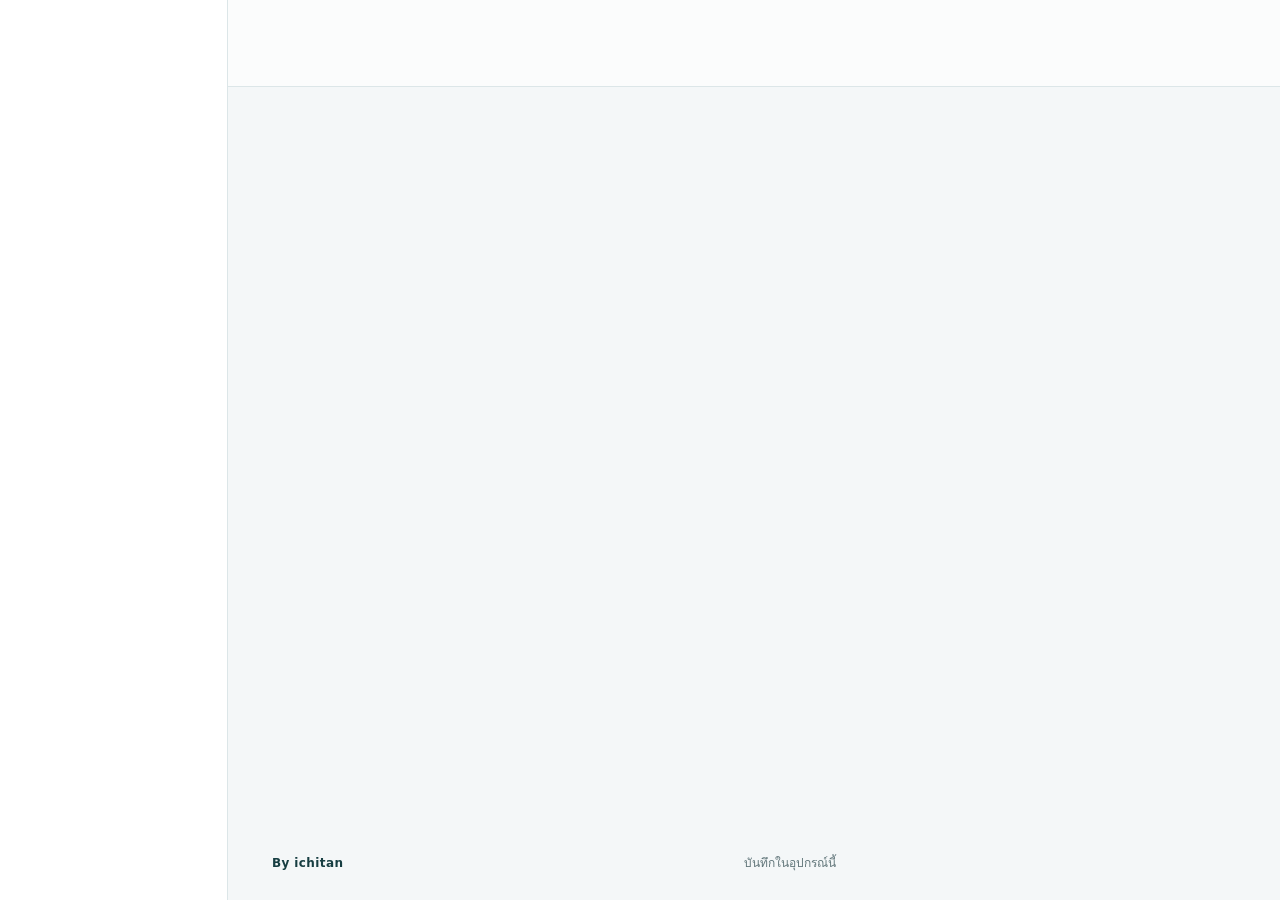
==== index.html @ 337734e6 "Add files via upload" ====
<!doctype html><html lang="th"><head><meta charset="utf-8"><meta name="viewport" content="width=device-width,initial-scale=1,viewport-fit=cover"><meta name="theme-color" content="#254e48"><meta name="description" content="คู่หูเที่ยวญี่ปุ่น แผนทริป Transportation, Ticket & Booking, ซ้อม ตม. ญี่ปุ่น, Joint Kiosk และเครื่องมือใช้งานออฟไลน์"><title>ICHI-JAPAN</title><link rel="manifest" href="manifest.webmanifest"><link rel="icon" type="image/svg+xml" href="data:image/svg+xml,%3Csvg xmlns='http://www.w3.org/2000/svg' viewBox='0 0 64 64'%3E%3Crect width='64' height='64' rx='16' fill='%23254e48'/%3E%3Ctext x='32' y='46' text-anchor='middle' font-size='46' fill='white' font-family='serif'%3EI%3C/text%3E%3C/svg%3E"><link rel="stylesheet" href="style.css?v=1581"><link rel="stylesheet" href="discover.css?v=1581"></head><body><aside id="sidebar"></aside><div class="shell"><header id="topbar"></header><main id="app"></main><footer><span class="signature">By ichitan</span><span class="footer-local">บันทึกในอุปกรณ์นี้</span><span id="net"></span></footer></div><nav id="bottom"></nav><dialog id="modal"><div id="modalbody"></div></dialog><div id="toast" role="status"></div><input hidden type="file" id="importfile" accept="application/json"><input hidden type="file" id="docfile" accept="image/*,application/pdf"><input hidden type="file" id="ticketfile" accept="image/*,application/pdf"><script type="module" src="app.js?v=1581"></script></body></html>
---- style.css ----
:root{--ink:#243b36;--muted:#77807b;--green:#254e48;--pale:#edf3ef;--line:#e4e8e3;--paper:#fff;--bg:#f7f8f5;--warn:#966332;--red:#b4564b;font-family:system-ui,-apple-system,BlinkMacSystemFont,'Segoe UI',Tahoma,sans-serif;color:var(--ink);font-size:16px}*{box-sizing:border-box}body{margin:0;background:var(--bg)}button,input,select,textarea{font:inherit}button,a,input,select,textarea{-webkit-tap-highlight-color:transparent}button{cursor:pointer;color:inherit}button:disabled{opacity:.5;cursor:wait}button:focus-visible,a:focus-visible{outline:3px solid #a6c5b7;outline-offset:3px}a{color:var(--green)}aside{position:fixed;inset:0 auto 0 0;width:228px;border-right:1px solid var(--line);background:var(--paper);padding:36px 22px;display:flex;flex-direction:column}.brand{font-family:Georgia,serif;font-size:45px;letter-spacing:-3px;display:flex;align-items:center;gap:12px}.brand small{font:13px system-ui;letter-spacing:2px;border-left:1px solid var(--line);padding-left:12px}.side-label{font-size:12px;letter-spacing:2px;color:var(--muted);margin:52px 12px 16px}.navbtn{display:flex;align-items:center;gap:13px;border:0;background:transparent;border-radius:10px;padding:13px 15px;text-align:left;width:100%;margin:3px 0;color:#6e7872}.navbtn.active{background:var(--pale);color:var(--green);font-weight:650}.ico{width:21px;height:21px;flex-shrink:0;stroke:currentColor;stroke-width:1.6;fill:none;stroke-linecap:round;stroke-linejoin:round}.sidebar-bottom{margin-top:auto;font-size:13px;color:var(--muted);line-height:1.9}.shell{margin-left:228px;max-width:1610px}header{height:87px;border-bottom:1px solid var(--line);padding:0 44px;display:flex;align-items:center;justify-content:space-between;background:#ffffffa8;gap:16px}.crumb{font-size:14px;color:var(--muted)}.crumb b{color:var(--ink);font-weight:500}.pill{display:inline-flex;align-items:center;gap:7px;border-radius:100px;border:1px solid var(--line);padding:6px 12px;font-size:12px;background:white}.pill.green{background:var(--pale);border-color:transparent}.pill.warn{background:#fff4e7;color:var(--warn);border:0}.avatar{border-radius:50%;width:34px;height:34px;background:var(--pale);display:grid;place-items:center;font-size:12px}.flex{display:flex;align-items:center;gap:12px;flex-wrap:wrap}.between{justify-content:space-between}.right{margin-left:auto}.muted{color:var(--muted)}.eyebrow{font-size:12px;letter-spacing:2px;color:var(--muted);font-weight:600}.titleline{display:flex;align-items:center;justify-content:space-between;gap:20px;margin:0 0 27px}.titleline p{margin:8px 0 0;color:var(--muted)}h1{font-size:30px;line-height:1.4;font-weight:650;letter-spacing:-.7px;margin:6px 0}h2{font-size:19px;font-weight:600;margin:0}h3{font-size:16px;margin:0}p{line-height:1.75}main{padding:32px 44px;min-height:calc(100vh - 143px)}.btn{border:1px solid var(--line);border-radius:9px;background:#fff;padding:10px 16px;display:inline-flex;align-items:center;justify-content:center;gap:9px;text-decoration:none;font-size:14px;min-height:43px;line-height:1.5}.btn.primary{background:var(--green);border-color:var(--green);color:white}.btn.soft{background:var(--pale);border-color:transparent}.btn.danger{color:var(--red)}.btn.small{padding:6px 10px;min-height:34px;font-size:13px}.btn.full{width:100%}.linkbtn{background:none;border:0;padding:8px 0;color:var(--green);font-size:14px;text-decoration:underline;text-underline-offset:4px}.grid{display:grid;gap:22px}.cols{grid-template-columns:minmax(0,1.7fr) minmax(270px,1fr)}.three{grid-template-columns:repeat(3,minmax(0,1fr))}.two{grid-template-columns:repeat(2,minmax(0,1fr))}.card{border:1px solid var(--line);border-radius:15px;background:white;padding:24px}.cardhead{display:flex;justify-content:space-between;align-items:center;gap:12px;margin-bottom:22px}.hero{position:relative;overflow:hidden;border-radius:15px;min-height:245px;padding:30px;background:#e4eced url('fuji.webp') center/cover}.hero:before{content:'';position:absolute;inset:0;background:linear-gradient(90deg,#f1f6f4ee,#eef2f16b 58%,transparent)}.hero>*{position:relative}.hero h2{font-size:32px;font-weight:500;margin:14px 0 6px;line-height:1.45}.hero p{font-size:14px;margin:0 0 20px}.hero .pill{background:#ffffffb8}.gap{margin-top:22px}.big{font-size:36px;letter-spacing:-1px;font-weight:500;line-height:1.3}.moneyhero{background:var(--green);color:white;border:0}.moneyhero .muted{color:#c8d9d2}.statline{display:grid;grid-template-columns:1fr 1fr;gap:14px;margin-top:24px;padding-top:20px;border-top:1px solid #ffffff25}.statline strong{font-size:20px;font-weight:500}.statline small{display:block;margin-bottom:7px;color:#d0dfd8}.bar{height:5px;background:var(--line);border-radius:10px;overflow:hidden;margin:15px 0}.bar i{display:block;height:100%;background:#779a86}.checks{display:grid;gap:14px}.checkrow{display:flex;align-items:center;gap:12px;line-height:1.5;font-size:14px}.checkrow input{width:19px;height:19px;accent-color:var(--green);flex-shrink:0}.quick{display:grid;grid-template-columns:repeat(3,1fr);gap:12px}.quick button{border:1px solid var(--line);background:white;border-radius:12px;padding:20px 12px;text-align:left;font-size:14px;line-height:1.6}.quick .ico{display:block;margin-bottom:13px}.timeline{display:grid;gap:0}.event{display:grid;grid-template-columns:53px 17px 1fr auto;gap:10px;padding:16px 0;border-bottom:1px solid #f0f1ef;align-items:start}.event:last-child{border:0}.event time{font-size:13px;color:var(--muted);padding-top:3px}.event .dot{width:9px;height:9px;border:2px solid #83a093;border-radius:50%;margin:7px 0}.event p{font-size:13px;color:var(--muted);margin:4px 0}.event.done h3{text-decoration:line-through;color:var(--muted)}.empty{padding:25px 12px;text-align:center;color:var(--muted);font-size:14px;line-height:1.8}.tabs{display:flex;gap:7px;flex-wrap:wrap;margin-bottom:24px}.tab{border:1px solid var(--line);border-radius:8px;background:#fff;padding:9px 16px;font-size:14px}.tab.active{background:var(--green);color:white;border-color:var(--green)}.datebtn{min-width:68px}.datebtn b{display:block;font-size:21px;margin-top:4px}.notice{background:#f3f5f1;border-left:3px solid #a6b7a8;padding:14px 17px;border-radius:0 8px 8px 0;font-size:14px;line-height:1.7;margin:16px 0}.notice.warn{background:#fff7ee;border-color:#c9a57a}.field{display:flex;flex-direction:column;gap:7px;font-size:14px;margin-bottom:17px}.field input,.field select,.field textarea{width:100%;border:1px solid #dce1da;border-radius:8px;background:#fff;padding:11px 12px;color:var(--ink);min-height:44px}.field textarea{min-height:90px;resize:vertical}input[type=checkbox]{accent-color:var(--green)}.valuecard{background:var(--pale);border-radius:12px;padding:22px}.valuecard .big{font-size:30px}.row{display:flex;justify-content:space-between;gap:16px;padding:14px 0;border-bottom:1px solid var(--line);align-items:center}.row:last-child{border-bottom:0}.row p{margin:3px 0 0;font-size:13px;color:var(--muted)}.row strong{font-weight:550}.rightalign{text-align:right}.stepnum{width:37px;height:37px;border:1px solid var(--line);border-radius:50%;display:grid;place-items:center;font-family:Georgia,serif;font-size:21px;flex-shrink:0}.stepcard{display:flex;gap:17px;padding:20px 0;border-bottom:1px solid var(--line)}.stepcard p{margin:8px 0;font-size:15px}.jp{font-size:25px;line-height:1.7;word-break:break-word}.phrases{display:grid;gap:12px}.phrase{background:white;border:1px solid var(--line);border-radius:10px;text-align:left;padding:18px}.phrase small{display:block;color:var(--muted);font-size:13px;margin-top:8px}.travel-sign{background:#243b36;color:#fff;border-radius:10px;padding:17px;font-size:22px;letter-spacing:.5px}.airportlinks a{display:block;margin:10px 0;font-size:14px}dialog{border:0;border-radius:18px;max-width:590px;width:calc(100% - 28px);padding:28px;max-height:90dvh;box-shadow:0 25px 90px #1c322333}dialog::backdrop{background:#1b292b66;backdrop-filter:blur(3px)}dialog h2{margin:0 0 24px}dialog .close{float:right;border:0;background:var(--pale);border-radius:50%;width:32px;height:32px;font-size:20px}.dialogactions{display:flex;justify-content:flex-end;gap:10px;margin-top:23px}.fullscreenjp{padding:25px 0;text-align:center}.fullscreenjp .jp{font-size:38px}#toast{position:fixed;bottom:30px;left:50%;transform:translateX(-50%);background:#213d35;color:white;border-radius:12px;padding:13px 23px;z-index:20;max-width:90%;box-shadow:0 5px 25px #0002;display:none;font-size:14px}footer{padding:10px 44px 23px;font-size:12px;color:var(--muted);display:flex;justify-content:space-between}#bottom{display:none}details{border-top:1px solid var(--line);padding-top:17px;margin-top:17px}summary{cursor:pointer;font-size:14px;font-weight:550}details p,details li{font-size:14px;line-height:1.8}.expenseicon{width:41px;height:41px;display:grid;place-items:center;background:var(--pale);border-radius:10px}.listitem{display:flex;align-items:center;gap:13px;padding:16px 0;border-bottom:1px solid var(--line)}.listitem .grow{flex:1;min-width:0}.listitem p{margin:4px 0 0;font-size:13px;color:var(--muted)}.listitem h3{overflow-wrap:anywhere}.note{font-size:13px;color:var(--muted);line-height:1.7}.subhead{margin:24px 0 14px}.tagline{display:none}.filelist{max-height:360px;overflow:auto}.redtext{color:var(--red)}.checkboxlabel{display:flex;gap:10px;align-items:flex-start;font-size:14px;line-height:1.6;margin:14px 0}.checkboxlabel input{margin-top:5px}.search{width:100%;padding:12px;border:1px solid var(--line);border-radius:8px}.overflow{overflow-wrap:anywhere}
@media(min-width:1450px){main{padding:40px 62px}header{padding:0 62px}.hero{min-height:280px}}@media(max-width:1100px){aside{width:190px;padding:28px 15px}.shell{margin-left:190px}main{padding:28px}.cols{grid-template-columns:1.4fr 1fr}.three{grid-template-columns:1fr 1fr}.quick{gap:8px}.card{padding:20px}header{padding:0 28px}.titleline h1{font-size:26px}}@media(max-width:800px){aside{display:none}.shell{margin:0}header{height:65px;padding:0 20px}.crumb{font-size:13px}.tagline{display:block;font:28px Georgia;letter-spacing:-1px}main{padding:25px 18px 20px}.titleline{margin-bottom:21px;gap:10px}.titleline h1{font-size:26px}.titleline p{font-size:14px}.cols,.two,.three{grid-template-columns:1fr}.hero{min-height:225px;padding:25px}.hero h2{font-size:29px}.card{padding:21px}.grid{gap:17px}.gap{margin-top:17px}#bottom{display:grid;grid-template-columns:repeat(5,1fr);position:fixed;bottom:0;left:0;right:0;background:#fffffff2;backdrop-filter:blur(12px);border-top:1px solid var(--line);padding:6px 8px max(8px,env(safe-area-inset-bottom));z-index:5}#bottom .navbtn{display:flex;flex-direction:column;gap:5px;font-size:12px;justify-content:center;padding:8px 2px;margin:0;border-radius:9px}#bottom .navbtn.active{background:transparent;color:var(--green)}#bottom .navbtn.active .ico{stroke-width:2.4}footer{padding:15px 18px 110px;flex-direction:column;gap:6px}.big{font-size:34px}.statline{margin-top:19px;padding-top:17px}.mobilehide{display:none}#toast{bottom:95px}.quick button{padding:17px 11px;font-size:13px}.two.formgrid{grid-template-columns:1fr 1fr}dialog{padding:23px}.datebtn{min-width:52px;padding:8px 10px}.titleline .btn{font-size:13px;padding:9px 12px}.titleline .eyebrow{font-size:11px}.event{grid-template-columns:43px 12px 1fr auto;gap:8px}}
/* Tabi 2 — typography and mobile travel workspace */
@font-face{font-family:Tabi Thai;src:url('fonts/noto-thai-400.ttf') format('truetype');font-weight:400;font-display:swap}@font-face{font-family:Tabi Thai;src:url('fonts/noto-thai-500.ttf') format('truetype');font-weight:500;font-display:swap}@font-face{font-family:Tabi Thai;src:url('fonts/noto-thai-600.ttf') format('truetype');font-weight:600;font-display:swap}@font-face{font-family:Tabi Thai;src:url('fonts/noto-thai-700.ttf') format('truetype');font-weight:700;font-display:swap}
:root{font-family:'Tabi Thai',system-ui,sans-serif;--ink:#213c3e;--green:#1e5656;--muted:#687d7d;--pale:#edf5f3;--line:#e1eaea;--bg:#f6f9f9}body{line-height:1.65}h1,h2,h3{letter-spacing:0}h1{font-weight:600;font-size:29px}h2{font-weight:600;font-size:20px}.titleline{align-items:flex-start}.titleline>.btn{flex-shrink:0}.card{border-radius:20px;border-color:#e5eded;box-shadow:0 4px 25px #274c4b04}.btn{font-weight:500;border-radius:11px}.btn.primary{box-shadow:0 3px 9px #24494914}.hero{border-radius:20px}.hero h2{font-weight:500}.eyebrow{font-family:system-ui,sans-serif;letter-spacing:1.8px}.big{font-family:'Tabi Thai',system-ui;font-variant-numeric:tabular-nums;letter-spacing:-.6px}.sidebar-bottom{font-family:'Tabi Thai',sans-serif}.signature{font-weight:600;letter-spacing:.4px;color:var(--green)}.travelnav{display:grid;grid-template-columns:repeat(4,1fr);gap:8px;margin-bottom:28px;background:#eaf0ef;padding:6px;border-radius:16px}.travelnav-item{border:0;border-radius:12px;background:transparent;display:flex;align-items:center;justify-content:center;gap:10px;min-height:57px;color:#677e7b;font-size:15px}.travelnav-item.selected{background:#fff;color:var(--green);box-shadow:0 3px 9px #123c3510;font-weight:600}.cityswitch{display:flex;gap:9px;margin:0 0 23px}.cityswitch button{border:1px solid var(--line);border-radius:12px;background:white;padding:10px 20px;font-size:20px;color:#78938d}.cityswitch span{font-size:14px;margin-left:8px;color:var(--ink)}.cityswitch button.active{background:var(--green);border-color:var(--green);color:#d9ece6}.cityswitch .active span{color:white}.linebadge{display:inline-flex;align-items:center;gap:9px;border-radius:8px;padding:9px 12px;background:color-mix(in srgb,var(--rail) 9%,white);color:var(--rail);font-size:14px;font-weight:600}.stationpath{margin:26px 0 22px;padding-left:28px}.stationpath>div{position:relative;padding:0 0 30px 23px;border-left:3px solid var(--rail)}.stationpath>div:last-child{padding-bottom:0;border-color:transparent}.stationpath>div:before{content:'';position:absolute;left:-8px;top:4px;width:10px;height:10px;border:2px solid var(--rail);background:#fff;border-radius:50%}.stationpath small,.stationpath strong,.stationpath span{display:block}.stationpath small{font-size:12px;color:var(--muted);margin-bottom:5px}.stationpath strong{font-size:20px;line-height:1.5;overflow-wrap:anywhere}.stationpath span{font-size:14px;color:var(--muted)}.direction{background:#edf3f5;border-radius:12px;padding:16px 19px}.direction span{display:block;font-size:12px;color:var(--muted);margin-bottom:4px}.direction b{font-size:17px}.stepnum{font:500 16px system-ui;border:0;background:var(--pale)}.stepcard{gap:14px}.stepcard p{margin-bottom:0}.guideheading{margin-top:22px;font-size:24px}.travel-sign{font-family:system-ui,sans-serif;background:#243e44;padding:23px;border-radius:14px;line-height:1.6}.phraseintro{display:flex;justify-content:space-between;align-items:center;padding:25px 28px;background:linear-gradient(115deg,#e5f0f0,#f1f5f1);border-radius:18px;margin-bottom:22px}.phraseintro h2{margin:7px 0;font-size:25px}.phraseintro p{margin:0;font-size:14px;color:var(--muted)}.phrasekanji{font-size:65px;color:#acc8c0;font-family:serif;line-height:1}.categoryrail{display:flex;gap:8px;overflow-x:auto;padding:0 0 8px;margin-bottom:12px;scrollbar-width:thin}.category{border:1px solid var(--line);background:white;border-radius:100px;padding:8px 15px;white-space:nowrap;font-size:14px}.category.selected{background:var(--green);color:white;border-color:var(--green)}.phrasecard{padding:22px;background:white;border:1px solid var(--line);border-radius:18px;min-width:0}.phrasecat{font-size:12px;letter-spacing:.2px;color:var(--muted)}.sound-icon{width:39px;height:39px;display:grid;place-items:center;background:var(--pale);color:var(--green);border:0;border-radius:50%}.phrasecard h3{font-size:16px;font-weight:500;margin-top:10px}.phrasejp{font-family:system-ui,sans-serif;font-size:23px;font-weight:500;margin:15px 0 8px;line-height:1.7}.reading{font-size:16px;line-height:1.9;color:#357471;margin:5px 0}.romaji{font:14px/1.8 system-ui;color:var(--muted);margin:3px 0}.phrasebottom{display:flex;justify-content:space-between;gap:7px;margin-top:22px;padding-top:16px;border-top:1px solid #edf1ef}.phrasebottom .btn{font-size:12px}.maptip{display:flex;flex-direction:column;gap:5px;background:var(--pale);padding:17px 22px;border-radius:14px;margin-bottom:22px;font-size:14px}.mapthumb{display:block;width:100%;height:225px;border:1px solid var(--line);border-radius:13px;padding:0;overflow:hidden;background:#fff;margin-bottom:20px}.mapthumb img{width:100%;height:100%;object-fit:contain}.mapcard p{font-size:14px}.mapcard .note{font-size:12px}.mapmodal{width:min(1100px,calc(100% - 20px));max-width:1100px}.mapviewport{overflow:auto;max-height:64dvh;border:1px solid var(--line);border-radius:10px;background:white;overscroll-behavior:contain}.mapviewport img{display:block;height:auto;touch-action:pan-x pan-y pinch-zoom}.maptools{margin-bottom:16px}.sr-only{position:absolute;width:1px;height:1px;overflow:hidden;clip:rect(0,0,0,0)}.airport-tabs .tab b{font-family:system-ui,sans-serif;margin-right:6px}.field input:focus,.field select:focus,.field textarea:focus{outline:2px solid #9bc4bf;outline-offset:1px}
@media(max-width:800px){main{padding:24px 18px}.titleline h1{font-size:25px}.titleline p{font-size:13px;max-width:240px}.titleline>.btn{font-size:12px;padding:8px 11px;white-space:nowrap;min-height:39px}.titleline>.btn .ico{width:17px}.card{padding:21px;border-radius:17px}.travelnav{gap:3px;padding:5px;border-radius:14px;margin-bottom:23px}.travelnav-item{flex-direction:column;gap:5px;min-height:66px;font-size:12px}.travelnav-item .ico{width:22px}.cityswitch button{padding:9px 17px}.phraseintro{padding:21px}.phraseintro h2{font-size:22px}.phrasekanji{font-size:49px}.phraseintro .eyebrow{font-size:10px}.phrasecard{padding:21px}.phrasejp{font-size:24px}.phrasebottom .btn{font-size:12px;padding:8px 10px}.stationpath{padding-left:8px}.stationpath strong{font-size:19px}.stepcard p{font-size:14px;line-height:1.85}.stepcard h3{font-size:16px}.travel-sign{font-size:19px;padding:20px}#bottom{box-shadow:0 -5px 25px #20494606}#bottom .navbtn{font-size:11px}.mapmodal{padding:18px}.mapviewport{max-height:64dvh}.fullscreenjp .jp{font-size:31px}.signature{margin-bottom:4px}.airport-tabs{gap:6px}.airport-tabs .tab{font-size:12px;padding:9px}.hero h2{font-size:28px}.brand small{font-family:system-ui}}
.sound-icon.playing,.btn.playing{background:#225d57!important;color:white!important;box-shadow:0 0 0 4px #225d5720}.sound-icon.playing .ico{animation:soundpulse .9s ease-in-out infinite alternate}@keyframes soundpulse{from{opacity:.55}to{opacity:1}}@media(prefers-reduced-motion:reduce){.sound-icon.playing .ico{animation:none}}
/* Tabi 3: compact bilingual workspace, clear money entry, preparation cards. */
:root{--ink:#173536;--muted:#586f70;--green:#175b5a;--bg:#f5f8f9;--line:#dce7e7}h1{font-size:clamp(1.6rem,2.5vw,2rem);line-height:1.5}.note,.reading,.field,.btn.small,.category,.romaji{font-size:.875rem}.card{box-shadow:0 6px 22px #17353605}.btn{min-height:44px}.btn.small{min-height:42px}.btn:hover{border-color:#83a5a4}.btn.primary:hover{background:#104847}.travelnav{grid-template-columns:repeat(6,minmax(0,1fr));background:#e7eeee;gap:4px}.travelnav-item{font-size:.875rem;flex-direction:column;gap:5px;min-height:72px;padding:8px 5px}.travelnav-item.selected{box-shadow:0 3px 12px #123c3512}.section-lead{margin:8px 0 24px;border-bottom:1px solid var(--line);padding-bottom:23px}.section-lead h2{font-size:1.7rem;margin:8px 0}.section-lead p{color:var(--muted);margin:8px 0 0}.phraseintro{background:#123f42;color:#fff;border:0}.phraseintro .eyebrow,.phraseintro p{color:#d0e2e3}.phrasekanji{color:#a8cecd}.phrase-tools{display:flex;gap:15px;align-items:flex-start}.phrase-tools>.field{flex:1}.language-toggle{display:flex;gap:3px;background:#e7eeee;border-radius:12px;padding:4px}.language-toggle button{border:0;border-radius:9px;background:transparent;padding:10px 12px;min-height:44px;font-size:.875rem;white-space:nowrap}.language-toggle button[aria-pressed=true]{background:#fff;color:var(--green);box-shadow:0 2px 5px #17353610;font-weight:600}.translatebar{display:flex;justify-content:space-between;align-items:center;flex-wrap:wrap;gap:14px;margin:18px 0 24px;padding:18px 20px;border:1px solid var(--line);border-radius:14px;background:white}.translatebar strong{font-weight:600}.translatebar span{display:block;font-size:.875rem;color:var(--muted);margin-top:4px}.translatebar .flex{gap:7px}.translatebar .btn{font-size:.875rem}.phrasecard{display:flex;flex-direction:column;border:1px solid var(--line);box-shadow:0 4px 15px #123c3504}.phrasecard h3{margin-top:12px;font-size:1rem}.phrasecard .phrasejp{margin:14px 0 8px;font-size:1.55rem}.phrasecard .phrase-en{font-size:1.3rem}.phrasecard .reading{margin:4px 0;line-height:1.85;color:#3d6565}.phrasecard .romaji{margin:3px 0}.phrasecard .phrasebottom{margin-top:auto;padding-top:18px;gap:8px;flex-wrap:wrap}.alternate-language{margin:15px 0 0;padding-top:12px}.alternate-language summary{color:var(--muted);font-size:.875rem}.alternate-language p{margin:10px 0}.language-label{display:block;font-size:.75rem;letter-spacing:1px;font-weight:600;color:var(--muted)}.english-block{border-top:1px solid var(--line);margin-top:23px;padding-top:23px}.english-block>p[lang=en]{font-size:1.3rem;margin:10px 0}.fullscreenjp{padding:12px 0 24px}.fullscreenjp .jp{margin:12px 0}.fullscreenjp .reading{font-size:1rem}.categoryrail{padding-bottom:9px;scrollbar-width:thin}.category{min-height:44px}.manners-card h3{display:flex;align-items:flex-start;gap:10px;margin:20px 0;font-size:1.1rem;font-weight:500;line-height:1.8}.manners-card h3 .ico{margin-top:4px;color:#92704b}.do-instead{padding:15px 18px;background:#f0f6f5;border-radius:12px}.do-instead b{font-size:.875rem;color:var(--green)}.do-instead p{margin:4px 0 0;font-size:1rem}.qa-card{border:1px solid var(--line);border-radius:16px;padding:0;background:white;margin:0 0 12px;overflow:hidden}.qa-card>summary{display:flex;gap:15px;align-items:flex-start;padding:20px;list-style:none;font-size:1rem}.qa-card>summary:after{content:'+';margin-left:auto;color:var(--green);font-size:22px}.qa-card[open]>summary:after{content:'−'}.qa-card summary::-webkit-details-marker{display:none}.qa-card summary small{display:block;font-size:.875rem;color:var(--muted);font-weight:400;margin-top:4px}.qa-number{font:500 16px system-ui;color:var(--green);background:var(--pale);padding:10px;border-radius:10px;flex-shrink:0}.qa-body{padding:0 20px 22px}.answer-box{background:#f0f6f5;border-radius:12px;padding:18px;margin:18px 0}.answer-box p[lang=en]{font-size:1.2rem;margin:7px 0}.answer-box .reading{margin:6px 0}.my-answer{border-left:3px solid var(--green);padding:10px 15px;margin:16px 0;overflow-wrap:anywhere}.my-answer p{white-space:pre-wrap}.prep-docs .btn{margin-top:10px}.prep-shortcuts{display:grid;grid-template-columns:1fr 1fr;gap:12px;margin-top:14px}.prep-shortcuts button{background:#edf4f3;border:0;border-radius:12px;padding:16px;display:flex;gap:10px;align-items:center;font-size:.875rem;text-align:left}.amount-entry{background:#edf5f4;border-radius:16px;padding:22px;margin:20px 0}.amount-entry .field{margin-bottom:5px}.amount-entry input{font-size:2rem;background:transparent;border:0;border-bottom:1px solid #bdd3cf;border-radius:0;padding:8px 0;font-weight:500;font-variant-numeric:tabular-nums}.amount-entry input:focus{outline:0;border-bottom-color:var(--green)}#expensePreview strong{display:block;font-size:1.4rem;margin:8px 0 4px}#expensePreview span{font-size:.875rem;color:#3d6565}.splitpicker{border:0;padding:0;margin:0 0 20px;display:grid;grid-template-columns:repeat(4,1fr);gap:7px}.splitpicker legend{font-size:.875rem;margin-bottom:9px}.splitpicker label{position:relative;cursor:pointer}.splitpicker input{position:absolute;width:1px;height:1px;opacity:0}.splitpicker span{display:block;text-align:center;background:#fff;border:1px solid var(--line);border-radius:10px;padding:12px 5px;font-size:.875rem}.splitpicker input:checked+span{background:var(--green);border-color:var(--green);color:#fff}.splitpicker input:focus-visible+span{outline:3px solid #92b6b3;outline-offset:2px}.formerror:not([hidden]){background:#fff0ee;border:1px solid #e9b8ae;color:#8e3028;border-radius:10px;padding:14px;line-height:1.7;margin-bottom:18px}.dialogactions{position:sticky;bottom:-24px;background:white;padding:15px 0;margin-top:20px;border-top:1px solid var(--line);z-index:2}.dialogactions .primary{flex:1}.field input,.field select,.field textarea{font-size:1rem}input:focus,select:focus,textarea:focus{outline:2px solid #78a7a2;outline-offset:2px}.listitem .rightalign{flex-shrink:0}.listitem .rightalign strong{font-variant-numeric:tabular-nums}.phrase-en,.phrasejp,.qa-body,.fullscreenjp{overflow-wrap:anywhere}
@media(max-width:800px){.travelnav{grid-template-columns:repeat(3,minmax(0,1fr));gap:5px}.travelnav-item{flex-direction:row;min-height:50px;font-size:.875rem}.travelnav-item .ico{width:19px}.phrase-tools{flex-direction:column;gap:0}.phrase-tools>.field,.language-toggle{width:100%}.language-toggle{margin-bottom:17px}.language-toggle button{flex:1}.translatebar{padding:16px}.translatebar .flex{display:grid;grid-template-columns:1fr 1fr;width:100%}.translatebar .btn:last-child{grid-column:1/-1}.section-lead h2{font-size:1.45rem}.phraseintro h2{font-size:1.5rem}.phraseintro p{font-size:.875rem}.phraseintro .eyebrow{font-size:.75rem}.phrasebottom .btn{font-size:.875rem}#bottom .navbtn{font-size:.75rem}dialog{border-radius:22px 22px 0 0;max-height:94dvh;width:100%;max-width:none;margin:auto 0 0;padding:22px 20px calc(22px + env(safe-area-inset-bottom))}.dialogactions{bottom:calc(-22px - env(safe-area-inset-bottom));padding-bottom:max(15px,env(safe-area-inset-bottom))}.listitem{flex-wrap:wrap}.listitem .rightalign{margin-left:auto}.titleline{flex-wrap:wrap}.titleline>.btn{min-height:44px}.splitpicker{grid-template-columns:1fr 1fr}.two.formgrid{grid-template-columns:1fr}.prep-shortcuts{gap:9px}.qa-card>summary{padding:17px}.qa-body{padding:0 17px 20px}.card,.phrasecard{padding:20px}main{padding:24px 16px}#customshare[hidden]{display:none!important}}
/* ICHI - JAPAN · focused financial workspace */
:root{--ink:#19383d;--green:#173e42;--muted:#607579;--line:#dce6e8;--pale:#eaf2f2;--bg:#f4f7f8}.ichi-brand{font-family:system-ui,sans-serif;letter-spacing:-1.8px;display:block;font-size:38px;font-weight:750;line-height:1}.ichi-brand small{display:block;border:0;padding:11px 0 0;font-size:13px;font-weight:500;letter-spacing:3px;color:var(--muted)}.ichi-mobile{font-family:system-ui,sans-serif;font-weight:750;font-size:25px;letter-spacing:-.6px}.ichi-mobile small{font-size:12px;letter-spacing:1px;font-weight:500;margin-left:5px}.navbtn.active{background:#e7eff0}.wallet-tabs{display:flex;border-bottom:1px solid var(--line);gap:28px;margin-bottom:25px;overflow-x:auto}.wallet-tabs button{background:transparent;border:0;border-bottom:3px solid transparent;padding:10px 0 14px;font-size:.95rem;white-space:nowrap;color:var(--muted)}.wallet-tabs button.active{border-bottom-color:var(--green);color:var(--green);font-weight:600}.wallet-layout{display:grid;grid-template-columns:minmax(285px,.88fr) minmax(0,1.45fr);gap:28px;align-items:start}.wallet-overview{background:#173e42;color:#fff;padding:27px;border-radius:22px;box-shadow:0 10px 26px #173e4212}.wallet-overview>.flex{font-size:.95rem}.wallet-currency{font:12px system-ui;letter-spacing:2px;border:1px solid #ffffff40;border-radius:7px;padding:4px 8px}.wallet-total{font-size:clamp(2.1rem,3.5vw,3rem);line-height:1.4;font-weight:500;margin:15px 0 4px;font-variant-numeric:tabular-nums;overflow-wrap:anywhere}.wallet-overview>p{font-size:.8rem;color:#c1d5d8;margin:0}.wallet-metrics{border-top:1px solid #ffffff2b;display:grid;grid-template-columns:1fr 1fr;gap:20px;margin-top:24px;padding-top:20px}.wallet-metrics span{display:block;font-size:.85rem;color:#c1d5d8;margin-bottom:6px}.wallet-metrics strong{font-size:1.25rem;font-weight:500;overflow-wrap:anywhere}.wallet-main-actions{display:grid;grid-template-columns:1fr 1fr;gap:12px;margin:18px 0}.wallet-main-actions .btn{min-height:53px;font-size:1rem}.income-btn{background:#e4f2eb;color:#24694b;border-color:#cce3d6}.wallet-small-stats{display:grid;grid-template-columns:1fr 1fr;gap:12px}.wallet-small-stats section{border:1px solid var(--line);background:#fff;border-radius:16px;padding:18px;display:flex;flex-direction:column;align-items:flex-start;min-width:0}.wallet-small-stats span{font-size:.85rem;color:var(--muted)}.wallet-small-stats strong{font-size:1.45rem;font-weight:500;margin-top:9px;overflow-wrap:anywhere}.wallet-small-stats small{font-size:.8rem;color:var(--muted);margin-bottom:16px}.wallet-small-stats .btn{margin-top:auto;width:100%}.wallet-budget{background:transparent;padding:23px 2px}.wallet-budget p{font-size:.9rem;margin-bottom:8px}.wallet-budget small{font-size:.8rem;color:var(--muted)}.wallet-ledger{padding:26px}.wallet-ledger .cardhead{margin-bottom:17px}.ledger-filters{display:flex;gap:6px;overflow-x:auto;padding-bottom:16px}.ledger-filters button{background:#f2f5f6;border:1px solid transparent;border-radius:9px;padding:8px 13px;min-height:42px;font-size:.875rem;white-space:nowrap;color:var(--muted)}.ledger-filters button[aria-pressed=true]{background:#e7eff0;color:var(--green);border-color:#cbdcdf;font-weight:500}.ledger-date{display:flex;justify-content:space-between;align-items:center;padding:16px 0 8px;color:var(--muted);font-size:.8rem}.ledger-date span{font-size:.75rem}.ledger-row{display:flex;gap:13px;align-items:flex-start;padding:17px 0;border-bottom:1px solid #e9eff0}.ledger-icon{display:grid;place-items:center;width:40px;height:40px;border-radius:12px;background:#edf1f4;color:#527080;flex-shrink:0}.ledger-icon.incoming{background:#e8f3eb;color:#2b7757}.ledger-description{min-width:0;flex:1}.ledger-description h3{font-size:.95rem;font-weight:500;overflow-wrap:anywhere}.ledger-description p{font-size:.8rem;color:var(--muted);margin:4px 0}.ledger-description small{font-size:.8rem;color:var(--muted)}.ledger-amount{text-align:right;flex-shrink:0}.ledger-amount strong{font-weight:600;font-size:1rem;font-variant-numeric:tabular-nums}.ledger-amount small{display:block;font-size:.8rem;color:var(--muted);margin-top:4px}.ledger-amount.incoming strong{color:#277153}.ledger-amount .linkbtn{font-size:.8rem;padding:6px 0}.wallet-tools{display:flex;gap:8px;flex-wrap:wrap;padding-top:22px}.wallet-empty{padding:35px 12px;text-align:center}.wallet-empty>.ico{width:36px;height:36px;color:#8ca5ac;margin-bottom:15px}.wallet-empty h3{font-weight:500}.wallet-empty p{font-size:.9rem;color:var(--muted)}.wallet-success{display:flex;align-items:center;gap:12px;border:1px solid #b8dccc;background:#ebf7ef;border-radius:12px;padding:15px 18px;margin-bottom:22px;color:#276546;font-size:.9rem}.wallet-success button{margin-left:auto;background:transparent;border:0;font-size:22px;min-height:36px;min-width:36px}.wallet-editor-heading{display:flex;justify-content:space-between;align-items:center;gap:12px;margin-bottom:22px}.wallet-editor{max-width:950px;margin:auto;border:1px solid var(--line);background:white;border-radius:23px;padding:32px}.editor-title{margin-bottom:25px}.editor-title h1{font-size:1.65rem;margin-top:8px}.entry-type-picker{display:grid;grid-template-columns:repeat(4,1fr);gap:5px;background:#edf2f3;border-radius:12px;padding:5px;margin-bottom:23px}.entry-type-picker button{border:0;background:transparent;min-height:45px;border-radius:9px;padding:8px;font-size:.875rem}.entry-type-picker button[aria-pressed=true]{background:#fff;box-shadow:0 2px 8px #173e420d;color:var(--green);font-weight:600}.entry-type-picker button:disabled{opacity:1;cursor:default}.entry-type-picker button:disabled[aria-pressed=false]{opacity:.45}.wallet-entry-columns{display:grid;grid-template-columns:1fr 1fr;gap:35px}.wallet-entry-columns .amount-entry{margin-top:0;padding:23px;background:#f0f5f6}.wallet-entry-columns .income-entry{background:#eef7f1}.wallet-entry-columns input[name=amount]{font-size:2.45rem;min-width:0}#walletPreview strong{display:block;font-size:1.3rem;font-weight:500;margin:12px 0 4px}#walletPreview span{font-size:.875rem;color:var(--muted)}.wallet-savebar{display:flex;gap:12px;justify-content:flex-end;position:sticky;bottom:0;background:#fffffff7;padding:18px 0 0;margin-top:26px;border-top:1px solid var(--line);z-index:3}.wallet-save{min-width:220px;min-height:50px;font-size:1rem}.wallet-editor .splitpicker{grid-template-columns:1fr 1fr}.wallet-editor .field textarea{min-height:84px}.wallet-editor [hidden]{display:none!important}.wallet-editor .formerror{scroll-margin-top:25px}.wallet-entry-columns>section{min-width:0}
@media(max-width:1150px){.wallet-layout{grid-template-columns:1fr;gap:8px}.wallet-layout>div:first-child{display:grid;grid-template-columns:1fr 1fr;gap:14px}.wallet-overview{grid-row:span 2}.wallet-main-actions{margin:0;align-self:start}.wallet-small-stats{grid-column:2}.wallet-budget{grid-column:1/-1;padding:10px 0 18px}}@media(max-width:800px){.wallet-layout>div:first-child{display:block}.wallet-main-actions{margin:16px 0}.wallet-overview{padding:24px}.wallet-total{font-size:2.5rem}.wallet-metrics{margin-top:20px;padding-top:17px}.wallet-tabs{gap:20px;margin-bottom:20px}.wallet-tabs button{font-size:.9rem}.wallet-ledger{padding:20px 16px}.wallet-small-stats section{padding:15px}.wallet-small-stats strong{font-size:1.3rem}.wallet-budget{padding:22px 2px}.wallet-entry-columns{grid-template-columns:1fr;gap:5px}.wallet-editor{padding:22px 17px;border-radius:18px}.entry-type-picker{grid-template-columns:1fr 1fr}.wallet-editor-heading .pill{font-size:.75rem}.wallet-savebar{bottom:76px;padding:14px 0 8px;box-shadow:0 -8px 15px #ffffffdd}.wallet-save{flex:1;min-width:0;font-size:.95rem}.ledger-icon{width:33px;height:33px;border-radius:9px}.ledger-row{gap:9px}.ledger-amount strong{font-size:.95rem}.ledger-description h3{font-size:.9rem}.wallet-success{padding:13px;font-size:.875rem}.wallet-entry-columns input[name=amount]{font-size:2.1rem}.wallet-editor-heading .btn{font-size:.875rem}}
@media(max-width:380px){.ledger-row{flex-wrap:wrap}.ledger-amount{margin-left:auto}.wallet-small-stats{grid-template-columns:1fr}.wallet-savebar{flex-wrap:wrap}.wallet-tabs{gap:16px}}
/* ICHI-JAPAN: travel desk and offline preparation */
.ichi-brand{position:relative;padding-left:50px;font-size:32px;letter-spacing:-1.4px}.ichi-brand:before{content:'一';position:absolute;left:0;top:2px;width:36px;height:43px;border-radius:10px;background:#b85143;color:#fff;font:25px/43px serif;text-align:center}.ichi-brand small{font-size:11px;letter-spacing:4px;padding-top:8px}.ichi-mobile{letter-spacing:-1px}.ichi-mobile:before{content:'一';display:inline-grid;place-items:center;background:#b85143;color:white;border-radius:7px;width:27px;height:30px;font:20px serif;margin-right:9px;vertical-align:middle}.ichi-mobile small{letter-spacing:2px;font-size:10px}.dashboard-grid{display:grid;grid-template-columns:minmax(0,1.7fr) minmax(280px,1fr);gap:26px}.smart-hero{min-height:260px;display:flex;flex-direction:column;align-items:flex-start;justify-content:center}.smart-hero h2{font-size:clamp(1.5rem,2.5vw,2rem);max-width:620px}.smart-hero p{max-width:520px;line-height:1.9}.smart-hero .btn{margin-top:4px}.pinned-row{display:flex;flex-direction:column;text-align:left;width:100%;border:0;border-bottom:1px solid var(--line);background:white;padding:16px 0;gap:6px}.pinned-row b{font-size:1rem;font-weight:500}.pinned-row span{font-size:1rem;color:var(--muted)}.pinned-row:last-child{border:0}.summary-hero{display:grid;grid-template-columns:1fr 1fr;gap:25px;background:#173e42;color:white;border-radius:22px;padding:30px}.summary-hero span{display:block;color:#cee0e0;font-size:.9rem}.summary-hero strong{display:block;font-size:2.3rem;line-height:1.6;font-weight:500;font-variant-numeric:tabular-nums;overflow-wrap:anywhere}.summary-phases{display:grid;grid-template-columns:repeat(3,1fr);gap:16px;margin-top:20px}.summary-phases span{color:var(--muted);font-size:.875rem}.summary-phases h2{margin-top:10px;font-size:1.4rem}.offline-groups{background:#f2f6f6;padding:3px 16px;border-radius:13px}.offline-groups .row{gap:12px;font-size:.875rem}.offline-groups strong{white-space:nowrap;font-weight:500}.offline-steps{padding-left:23px;font-size:.875rem;line-height:1.9;color:var(--muted)}.offline-steps li{margin-bottom:10px}.translator-composer{margin:18px 0;background:#fff;border:1px solid var(--line);border-radius:15px;padding:18px 20px}.translator-composer summary{font-size:1rem;color:var(--green)}.phrasecard>.flex:first-child{gap:8px}.phrasecard .phrasecat{margin-right:auto}.phrasecard [data-action=pinphrase]{padding:5px 10px;font-size:.8rem;min-height:38px}.phrasecard [data-action=pinphrase][aria-pressed=true]{background:#fcf1df;border-color:#ead2ac;color:#82602d}.wallet-tabs{scrollbar-width:thin}.amount-entry .field select{background:white;font-size:.95rem}.amount-entry [name=currency]{min-height:42px;font-size:.95rem}.amount-entry .field:has([name=currency]){margin-bottom:20px}.offline-groups+.note:empty{display:none}
@media(max-width:1000px){.dashboard-grid{grid-template-columns:1fr}.dashboard-grid>div:last-child{display:grid;grid-template-columns:1fr 1fr;gap:17px;align-items:start}.dashboard-grid>div:last-child>.gap{margin-top:0}}@media(max-width:650px){.dashboard-grid>div:last-child{display:block}.dashboard-grid>div:last-child>.gap{margin-top:17px}.summary-hero{grid-template-columns:1fr;padding:24px;gap:15px}.summary-hero strong{font-size:1.9rem}.summary-hero>div+div{border-top:1px solid #ffffff33;padding-top:15px}.summary-phases{grid-template-columns:1fr;gap:10px}.summary-phases .card{display:flex;align-items:center;justify-content:space-between;padding:17px}.summary-phases h2{margin:0}.smart-hero{min-height:240px}.smart-hero h2{font-size:1.5rem}.wallet-tabs{gap:18px}.wallet-tabs button{font-size:.875rem}.translator-composer{padding:17px}.phrasecard>.flex:first-child{flex-wrap:wrap}.offline-groups{padding:2px 10px}}

/* 1.0.8 */
.sos-button{border:1px solid #ead1ce;background:#fff0ee;color:#a32e2a;border-radius:12px;padding:9px 12px;font-weight:700;cursor:pointer;white-space:nowrap}.sos-button span{font-size:11px}.sos-jp{font-size:clamp(26px,6vw,48px);line-height:1.6}.sos-panel .btn{min-height:48px}.group-split{border:1px solid var(--line);border-radius:16px;padding:18px}.member-shares>div{display:flex;align-items:center;gap:12px;padding:10px 0}.member-shares label{flex:1}.member-shares input[inputmode]{width:120px}.member-shares input[type=checkbox]{width:20px;height:20px;accent-color:#254e48}.place-row{border-top:1px solid var(--line);padding:18px 0}.today-tools{margin-bottom:20px}.today-tools .flex{margin-top:14px}.sos-panel .card{box-shadow:none}#peopleFields{display:grid;grid-template-columns:1fr 1fr;gap:12px;margin-top:16px}@media(max-width:600px){#peopleFields{grid-template-columns:1fr}#bottom{grid-template-columns:repeat(6,1fr)}#bottom .navbtn{font-size:10px;padding:10px 2px}#bottom .ico{width:20px;height:20px}.sos-button span{display:none}.member-shares input[inputmode]{width:100px}.ichi-mobile{font-size:18px!important}#topbar{gap:6px}.avatar{display:none}.today-tools .btn{flex:1 1 40%}}
#bottom{grid-template-columns:repeat(6,minmax(0,1fr))}

/* 1.2.0 · mobile header, centered dashboard, itinerary controls */
#bottom{grid-template-columns:repeat(7,minmax(0,1fr))}.rail-shortcut{display:flex;align-items:center;justify-content:space-between;gap:16px;border:1px solid var(--line);background:#f1f5f2;border-radius:16px;padding:14px 16px;margin:0 0 20px}.rail-shortcut div{display:grid;gap:2px;min-width:0}.rail-shortcut b{font-size:14px;font-weight:650;overflow:hidden;text-overflow:ellipsis;white-space:nowrap}.rail-shortcut small{font-size:12px;color:var(--muted)}.rail-shortcut .eyebrow{font-size:10px}.rail-shortcut .btn{flex-shrink:0}
.event-card{grid-template-columns:53px 17px minmax(0,1fr) auto;align-items:start}.event-main{min-width:0}.event-heading{display:flex;align-items:flex-start;justify-content:space-between;gap:10px}.event-heading h3{overflow-wrap:anywhere}.event-state{display:flex;gap:5px;flex-wrap:wrap;justify-content:flex-end}.booking-chip,.entry-chip{display:inline-flex;align-items:center;border-radius:999px;padding:4px 8px;font-size:10px;line-height:1.3;white-space:nowrap;border:1px solid transparent}.booking-wish{background:#f4f2ed;color:#6d6658}.booking-planned{background:#edf4f1;color:#315c51}.booking-need{background:#fff3df;color:#8b5d1e}.booking-booked{background:#e7f4e9;color:#286343}.entry-chip{background:#f2f3f2;color:#5e6c66}.done-chip{background:#e8f4ec;color:#347054}.leg-note{margin:11px 0 8px;padding:10px 12px;background:#f2f6f4;border-left:3px solid #719589;border-radius:0 10px 10px 0;font-size:12px;line-height:1.65}.leg-note b,.leg-note span{display:block}.leg-note span{color:#4e625a;margin-top:3px;white-space:pre-line}.event-route-actions,.event-mobile-controls{display:flex;gap:7px;flex-wrap:wrap;margin-top:10px}.event-route-actions .btn{min-height:36px}.route-next{background:#f5f8f6;border-color:#d8e4de}.event-mobile-controls{max-width:210px;justify-content:flex-end}.event-mobile-controls .btn{min-width:36px}.ticket-line{display:flex;align-items:center;gap:7px;flex-wrap:wrap;margin-top:9px;font-size:12px;color:#4e625a}.ticket-editor{border:1px solid var(--line);background:#f8faf8;border-radius:12px;padding:14px;margin:4px 0 15px}.ticket-editor>p{margin:7px 0}.booking-flow{display:flex;align-items:center;gap:7px;flex-wrap:wrap;margin:16px 0}.booking-flow span{font-size:11px;padding:6px 9px;border-radius:999px;background:#f0f4f1}.booking-flow i{font-style:normal;color:#97a39d}.plan-card>.cardhead{align-items:flex-start}.plan-card>.cardhead .note{margin:5px 0 0}.plan-date-tabs{overflow-x:auto;flex-wrap:nowrap;padding-bottom:4px;scrollbar-width:thin}.plan-date-tabs .datebtn{flex:0 0 auto}
#topbar>.flex{margin-left:auto;flex-wrap:nowrap;gap:8px}.sos-button{min-height:38px;display:inline-flex;align-items:center;justify-content:center}.pill#offlinebadge{min-height:38px}
@media(max-width:800px){#bottom{grid-template-columns:repeat(7,minmax(0,1fr));padding-left:4px;padding-right:4px}#bottom .navbtn{font-size:10px;padding:8px 1px;gap:4px;min-width:0}#bottom .ico{width:19px;height:19px}#topbar{height:64px;padding:0 14px;gap:8px;background:#fffffff3;backdrop-filter:blur(12px)}#topbar>.flex{gap:6px}.ichi-mobile{font-size:17px!important;white-space:nowrap}.ichi-mobile:before{width:26px;height:28px;line-height:28px;margin-right:7px}.sos-button{padding:7px 10px;border-radius:10px;font-size:12px;min-height:36px}.sos-button span{display:none}.pill#offlinebadge{padding:6px 9px;min-height:36px;font-size:11px}.rail-shortcut{margin:-4px 0 18px;padding:12px 13px;border-radius:14px}.rail-shortcut small{display:none}.rail-shortcut b{font-size:12px}.rail-shortcut .btn{padding:8px 10px;min-height:38px;font-size:12px}.event-card{grid-template-columns:40px 10px minmax(0,1fr);gap:7px;padding:17px 0}.event-card>time{grid-column:1}.event-card>.dot{grid-column:2}.event-card>.event-main{grid-column:3}.event-card>.event-mobile-controls{grid-column:3;max-width:none;justify-content:flex-start;margin-top:8px}.event-heading{display:block}.event-state{justify-content:flex-start;margin-top:7px}.event-route-actions{display:grid;grid-template-columns:1fr 1fr}.event-route-actions .route-next{grid-column:1/-1}.event-route-actions .btn{width:100%;font-size:11px;padding:7px 8px}.event-mobile-controls .btn{font-size:11px;padding:6px 8px;min-height:34px}.booking-flow{gap:5px}.booking-flow i{display:none}.booking-flow span{font-size:10px}.plan-layout{display:block}.plan-layout>div+div{margin-top:17px}.plan-card{padding:18px 16px}.plan-card>.cardhead .pill{display:none}.ticket-editor{padding:12px}.titleline{align-items:flex-start}.titleline>.btn{margin-left:auto}}
@media(max-width:420px){#bottom .navbtn{font-size:9px}.ichi-mobile small{display:none}.sos-button{padding-left:9px;padding-right:9px}.pill#offlinebadge{padding-left:8px;padding-right:8px}.rail-shortcut .eyebrow{display:none}.rail-shortcut b{max-width:165px}.event-route-actions{grid-template-columns:1fr}.event-route-actions .route-next{grid-column:auto}.event-mobile-controls{gap:5px}}

/* 1.4.0 · Trip Control Center */
.command-hero{display:grid;grid-template-columns:minmax(0,1fr) 190px;gap:24px;align-items:stretch;background:linear-gradient(135deg,#234b45,#315e56);color:#fff;border-radius:24px;padding:28px;margin-bottom:20px;box-shadow:0 14px 36px #254e4820}.command-main{min-width:0}.command-kicker{display:inline-flex;padding:5px 10px;border-radius:999px;background:#ffffff18;border:1px solid #ffffff2d;font-size:11px;letter-spacing:.5px;margin-bottom:12px}.command-main h2{font-size:clamp(24px,4vw,36px);line-height:1.25;margin:0 0 8px;color:#fff}.command-main p{margin:0;color:#dce9e5}.command-actions{display:flex;flex-wrap:wrap;gap:8px;margin-top:20px}.command-actions .btn{border-color:#ffffff35;background:#ffffff12;color:#fff}.command-actions .btn.primary{background:#fff;color:#254e48;border-color:#fff}.command-actions .warn-action{background:#fff3de;color:#7b4b17;border-color:#fff3de}.command-score{border:1px solid #ffffff26;background:#ffffff10;border-radius:19px;display:grid;place-items:center;align-content:center;text-align:center;padding:18px}.command-score b{font-size:54px;font-weight:500;line-height:1}.command-score span{font-size:13px;margin-top:5px}.command-score small{font-size:11px;color:#d1e0dc;margin-top:12px;line-height:1.6}.control-grid{display:grid;grid-template-columns:repeat(4,minmax(0,1fr));gap:14px;margin-bottom:28px}.control-card{padding:18px;min-width:0}.control-card .cardhead{margin-bottom:12px}.control-card h2{font-size:15px}.control-card p{font-size:13px;line-height:1.7}.control-count{min-width:34px;height:34px;border-radius:50%;display:grid;place-items:center;background:var(--pale);color:var(--green);font-size:12px;font-weight:700}.control-count.hot{background:#fff0e2;color:#98551e}.mini-progress{height:5px;background:#e8ece8;border-radius:99px;overflow:hidden;margin:13px 0}.mini-progress i{display:block;height:100%;background:var(--green);border-radius:99px}.dashboard-section-head{display:flex;align-items:end;justify-content:space-between;gap:14px;margin:28px 2px 13px}.dashboard-section-head h2{font-size:20px;margin-top:4px}.food-near-grid{display:grid;grid-template-columns:repeat(4,minmax(0,1fr));gap:14px}.food-near-card{border:1px solid var(--line);background:#fff;border-radius:17px;padding:17px;display:flex;flex-direction:column;gap:13px;min-width:0}.food-near-card h3{font-size:16px;margin:5px 0 6px;overflow-wrap:anywhere}.food-near-card p{font-size:12px;color:#62716a;line-height:1.7;margin:0}.food-near-area{font-size:10px;letter-spacing:.5px;text-transform:uppercase;color:var(--muted)}.food-near-meta{display:grid;gap:7px;margin-top:auto;font-size:11px}.food-near-actions{display:flex;gap:7px}.food-near-actions .btn{flex:1;padding:7px;min-width:0}.fresh-chip{display:inline-flex;width:max-content;max-width:100%;padding:4px 7px;border-radius:999px;font-size:9px;line-height:1.3}.fresh-chip.fresh{background:#edf6ef;color:#3f6a4c}.fresh-chip.watch{background:#fff7e8;color:#8e651f}.fresh-chip.stale{background:#fff0ee;color:#9c5149}.alt-summary{display:grid;grid-template-columns:repeat(3,minmax(0,1fr));gap:0;padding:0;overflow:hidden}.alt-summary>div{padding:18px;border-right:1px solid var(--line)}.alt-summary>div:last-child{border-right:0}.alt-summary p{font-size:12px;color:var(--muted);margin:7px 0 0;white-space:pre-line}.command-quick{grid-template-columns:repeat(4,1fr);margin-top:16px}.dashboard-lower{margin-top:24px}.day-control-strip{display:grid;grid-template-columns:repeat(4,1fr);gap:8px;margin-bottom:16px}.day-control-strip button{border:1px solid var(--line);background:#fff;border-radius:13px;min-height:68px;padding:10px;display:grid;place-items:center;align-content:center;gap:3px}.day-control-strip b{font-size:18px;color:var(--green)}.day-control-strip span{font-size:10px;color:var(--muted)}.hub-summary{display:grid;grid-template-columns:repeat(3,1fr);gap:8px;margin:12px 0 22px}.hub-summary>div{background:#f5f7f3;border:1px solid var(--line);border-radius:13px;padding:12px;text-align:center}.hub-summary b{display:block;font-size:24px;color:var(--green)}.hub-summary span{font-size:10px;color:var(--muted)}.hub-row{display:flex;justify-content:space-between;gap:12px;align-items:center;padding:13px 0;border-bottom:1px solid #edf0ec}.hub-row>div:first-child{min-width:0}.hub-row b,.hub-row span,.hub-row small{display:block}.hub-row b{font-size:14px;overflow-wrap:anywhere}.hub-row span,.hub-row small{font-size:11px;color:var(--muted);margin-top:4px}.hub-actions{display:flex;gap:6px;flex:none}.route-hub-row{display:grid;grid-template-columns:28px minmax(0,1fr);gap:10px;padding:14px 0;border-bottom:1px solid var(--line)}.route-hub-row.ready{background:linear-gradient(90deg,#f2f8f4,transparent);padding-left:8px;padding-right:8px;border-radius:10px}.route-hub-num{width:26px;height:26px;border-radius:50%;background:var(--pale);display:grid;place-items:center;font-size:10px;color:var(--green)}.route-hub-row b{font-size:13px}.route-hub-row p{font-size:11px;margin:6px 0;white-space:pre-line}.route-hub-row .flex{gap:6px}.route-hub-row .btn{font-size:11px;min-height:36px;padding:6px 9px}
@media(max-width:1100px){.control-grid,.food-near-grid{grid-template-columns:repeat(2,minmax(0,1fr))}.command-hero{grid-template-columns:minmax(0,1fr) 150px}}
@media(max-width:650px){.command-hero{grid-template-columns:1fr;padding:20px 18px;border-radius:18px;gap:15px}.command-score{grid-template-columns:auto 1fr;justify-content:start;column-gap:12px;text-align:left;padding:12px 15px}.command-score b{font-size:34px;grid-row:1/3}.command-score small{margin-top:0}.command-main h2{font-size:26px}.command-actions{display:grid;grid-template-columns:1fr 1fr}.command-actions .btn:first-child{grid-column:1/-1}.control-grid,.food-near-grid{grid-template-columns:1fr 1fr;gap:9px}.control-card{padding:14px}.control-card h2{font-size:13px}.control-card p{font-size:11px}.control-card .btn{font-size:11px}.food-near-card{padding:14px}.food-near-card h3{font-size:14px}.food-near-card p{display:-webkit-box;-webkit-line-clamp:2;-webkit-box-orient:vertical;overflow:hidden}.food-near-actions{display:grid}.alt-summary{grid-template-columns:1fr}.alt-summary>div{border-right:0;border-bottom:1px solid var(--line);padding:14px}.alt-summary>div:last-child{border-bottom:0}.command-quick{grid-template-columns:repeat(2,1fr)}.day-control-strip{grid-template-columns:repeat(4,minmax(0,1fr));gap:5px;overflow-x:auto}.day-control-strip button{min-width:74px;padding:8px 4px}.hub-row{align-items:flex-start}.hub-actions{display:grid}.dashboard-section-head{margin-top:22px}.dashboard-section-head h2{font-size:18px}.fresh-chip{white-space:normal}.hub-summary{gap:5px}.hub-summary>div{padding:9px 5px}.hub-summary b{font-size:20px}}
@media(max-width:390px){.control-grid,.food-near-grid{grid-template-columns:1fr}.command-actions{grid-template-columns:1fr}.command-actions .btn:first-child{grid-column:auto}.food-near-actions{grid-template-columns:1fr 1fr}}

/* 1.4.0 · Travel Command Center */
.dash140{--dash-dark:#173d38;--dash-green:#28584f;--dash-soft:#eef5ef;--dash-warm:#f7f1e8;--dash-line:#dfe8e2;max-width:1260px;margin:auto}.dash140-head{display:flex;align-items:flex-end;justify-content:space-between;gap:20px;margin-bottom:22px}.dash140-head h1{font-size:clamp(30px,4vw,44px);margin:4px 0 5px;letter-spacing:-1.2px}.dash140-head p{margin:0;color:var(--muted)}.dash-head-actions{display:flex;gap:8px;flex-wrap:wrap;justify-content:flex-end}.dash-cockpit{display:grid;grid-template-columns:minmax(0,1.8fr) minmax(220px,.65fr);gap:14px;margin-bottom:14px}.dash-next{position:relative;overflow:hidden;border-radius:26px;padding:30px;background:linear-gradient(135deg,#183f39 0%,#2e655b 70%,#477c6e 100%);color:#fff;min-height:255px;box-shadow:0 18px 55px #173d381c}.dash-next:after{content:'';position:absolute;width:260px;height:260px;border:1px solid #ffffff19;border-radius:50%;right:-75px;top:-85px;box-shadow:0 0 0 38px #ffffff08,0 0 0 76px #ffffff05}.dash-next>*{position:relative;z-index:1}.dash-status{display:inline-flex;align-items:center;gap:8px;font-size:12px;background:#ffffff10;border:1px solid #ffffff21;border-radius:999px;padding:7px 11px}.dash-status i{width:7px;height:7px;border-radius:50%;background:#9be5b2;box-shadow:0 0 0 5px #9be5b218}.dash-next>p{font-size:10px;letter-spacing:2px;color:#bcd7d0;margin:25px 0 5px;font-weight:700}.dash-next h2{font-size:clamp(28px,4vw,42px);line-height:1.22;margin:0;max-width:740px;font-weight:600;color:#fff}.dash-next-meta{display:flex;flex-wrap:wrap;gap:7px;margin-top:15px}.dash-next-meta span{font-size:11px;padding:6px 9px;background:#ffffff10;border-radius:999px;color:#d7e7e2}.dash-next-actions{display:flex;gap:8px;flex-wrap:wrap;margin-top:21px}.dash-next-actions .btn{background:#ffffff12;color:#fff;border-color:#ffffff24}.dash-next-actions .btn.primary{background:#fff;color:#244e47;border-color:#fff}.dash-next-actions .warn-action{background:#fff2d9;color:#7b541e;border-color:#fff2d9}.dash-health{border:1px solid var(--dash-line);background:linear-gradient(160deg,#fbfcf9,#eef5ef);border-radius:26px;padding:22px;display:grid;justify-items:center;text-align:center;align-content:center}.dash-health h3{font-size:18px;margin:14px 0 4px}.dash-health p{font-size:12px;color:var(--muted);margin:0 0 12px}.health-ring{position:relative;width:112px;height:112px;border-radius:50%;display:grid;place-items:center;background:conic-gradient(#2f7665 var(--score-pct,0%),#dfe9e4 0)}.health-ring:before{content:'';position:absolute;inset:9px;border-radius:50%;background:#fff}.health-ring span{position:relative;z-index:1;display:flex;align-items:baseline;gap:2px}.health-ring b{font-size:29px;font-weight:650;color:#214c44}.health-ring small{font-size:10px;color:var(--muted)}.big-ring{width:124px;height:124px}.dash-metrics{display:grid;grid-template-columns:repeat(5,minmax(0,1fr));gap:10px;margin-bottom:24px}.dash-metrics button{border:1px solid var(--dash-line);background:#fff;border-radius:16px;padding:15px;text-align:left;min-width:0;min-height:96px;display:flex;flex-direction:column;justify-content:center}.dash-metrics button:hover{border-color:#b8cec3;background:#fbfdfb}.dash-metrics span{font-size:10px;color:var(--muted);letter-spacing:.3px}.dash-metrics b{font-size:25px;font-weight:600;color:#234f47;margin:3px 0}.dash-metrics small{font-size:10px;color:#7c8882;white-space:nowrap;overflow:hidden;text-overflow:ellipsis}.dash-main-grid{display:grid;grid-template-columns:minmax(0,1.72fr) minmax(280px,.78fr);gap:18px;align-items:start}.dash-main-grid>main{display:grid;gap:18px}.dash-side140{display:grid;gap:18px;position:sticky;top:105px}.dash-panel{background:#fff;border:1px solid var(--dash-line);border-radius:21px;padding:21px}.dash-panel-head{display:flex;align-items:center;justify-content:space-between;gap:12px;margin-bottom:16px}.dash-panel-head>div:last-child{display:flex;gap:6px;flex-wrap:wrap;justify-content:flex-end}.dash-panel-head h2{font-size:20px;margin-top:4px}.dash-timeline{display:grid}.dash-timeline button{display:grid;grid-template-columns:54px minmax(0,1fr) 38px;gap:12px;align-items:center;border:0;border-bottom:1px solid #edf1ee;background:transparent;text-align:left;padding:13px 2px}.dash-timeline button:last-child{border-bottom:0}.dash-timeline button:hover{background:#fafcf9}.dash-timeline time{font-size:12px;color:#53645d}.dash-timeline span{display:grid;gap:3px;min-width:0}.dash-timeline b{font-size:14px;overflow-wrap:anywhere}.dash-timeline small{font-size:10px;color:var(--muted)}.dash-timeline i{font-style:normal;font-size:9px;color:#8ba299;text-align:right}.dash-timeline .done{opacity:.55}.dash-timeline .done b{text-decoration:line-through}.dash-empty{text-align:center;padding:25px 10px;color:var(--muted)}.dash-empty>span{font-size:30px;display:block}.dash-empty>b{display:block;color:var(--ink);margin:9px 0 3px}.dash-empty p{font-size:12px;margin:0}.dash-food140{display:grid;grid-template-columns:repeat(3,minmax(0,1fr));gap:10px}.dash-food140>button{border:1px solid #e4ebe6;border-radius:15px;background:#fafcf9;padding:14px;text-align:left;min-width:0}.dash-food140>button:hover{background:#f2f7f3}.dash-food140 span{font-size:9px;color:#73827b;text-transform:uppercase;letter-spacing:.5px}.dash-food140 b{display:block;font-size:14px;margin:6px 0}.dash-food140 p{font-size:11px;color:#61706a;line-height:1.55;margin:0 0 8px;display:-webkit-box;-webkit-line-clamp:2;-webkit-box-orient:vertical;overflow:hidden}.dash-food140 small{font-size:9px;color:#88938e}.hotel-mini h3{font-size:19px;margin-bottom:7px}.hotel-mini>p{font-size:12px;color:var(--muted);margin:0 0 14px}.hotel-mini-meta{display:flex;gap:7px;margin:12px 0}.hotel-mini-meta span{font-size:10px;background:#f1f5f2;border-radius:999px;padding:6px 8px}.dash-alerts{display:grid}.dash-alerts button{display:grid;grid-template-columns:30px minmax(0,1fr) 12px;gap:8px;align-items:start;border:0;background:transparent;text-align:left;padding:11px 0;border-bottom:1px solid #edf1ee}.dash-alerts button:last-child{border-bottom:0}.dash-alerts button>span{font-size:18px}.dash-alerts button div{display:grid;gap:3px}.dash-alerts b{font-size:12px}.dash-alerts small{font-size:10px;color:var(--muted);line-height:1.45}.dash-alerts i{font-style:normal;color:#98a59f}.dash-ok{padding:16px;border-radius:12px;background:#eef7f0;color:#3d694a;font-size:12px}.budget-pulse{display:grid;gap:8px}.budget-pulse>b{font-size:25px;font-weight:550}.budget-pulse span,.budget-pulse small{font-size:11px;color:var(--muted)}.dash-tools140{display:grid;grid-template-columns:1fr 1fr;gap:8px}.dash-tools140 button{border:1px solid var(--dash-line);background:#fff;border-radius:14px;padding:13px 9px;display:flex;align-items:center;gap:8px;font-size:11px}.dash-tools140 .ico{width:17px;height:17px}.plan-smartbar{display:flex;align-items:center;justify-content:space-between;gap:12px;padding:14px 17px;border:1px solid #dfe7e2;background:linear-gradient(90deg,#eef5ef,#f8fbf8);border-radius:16px;margin-bottom:14px}.plan-smartbar>div:first-child{display:grid;gap:3px}.plan-smartbar b{font-size:13px}.plan-smartbar small{font-size:10px;color:var(--muted)}.plan-smartbar>div:last-child{display:flex;gap:6px;flex-wrap:wrap}.smart-plan-intro{background:#eef5ef;border-radius:14px;padding:15px;margin-bottom:15px}.smart-plan-intro p{font-size:12px;color:var(--muted);margin:6px 0 0}.smart-compare{display:grid;grid-template-columns:1fr 1fr;gap:10px}.smart-compare section{border:1px solid var(--line);border-radius:14px;padding:13px;min-width:0}.smart-compare h3{font-size:13px;margin-bottom:8px}.smart-compare ol{margin:0;padding-left:24px}.smart-compare li{padding:6px 0;font-size:11px;border-bottom:1px solid #f0f2ef}.smart-compare li:last-child{border-bottom:0}.smart-compare li small{display:block;color:var(--muted);margin-top:2px}.smart-notes{font-size:11px;color:var(--muted);line-height:1.7}.health-score-head{display:grid;grid-template-columns:130px 1fr;gap:18px;align-items:center;margin:5px 0 22px}.health-score-head h2{font-size:24px;margin:5px 0}.health-score-head p{font-size:12px;color:var(--muted);margin:0}.health-list{display:grid}.health-issue{display:grid;grid-template-columns:34px minmax(0,1fr) auto;gap:10px;align-items:center;padding:13px 0;border-bottom:1px solid var(--line)}.health-issue>span{font-size:19px}.health-issue b{font-size:12px;display:block}.health-issue p{font-size:10px;color:var(--muted);margin:3px 0 0;line-height:1.5}.health-issue.danger b{color:#8c433d}.health-issue.warn b{color:#8b6426}.health-empty{text-align:center;padding:30px 12px}.health-empty:first-letter{font-size:35px}.health-empty h3{margin:10px 0 4px}.health-empty p{font-size:12px;color:var(--muted);margin:0}.ticket-wallet{display:grid;grid-template-columns:1fr 1fr;gap:12px}.wallet-ticket{border:1px solid var(--line);border-radius:16px;overflow:hidden;background:#fff}.ticket-preview{display:block;width:100%;height:125px;padding:0;border:0;background:#eff3f0}.ticket-preview img{width:100%;height:100%;object-fit:cover;display:block}.ticket-pdf{height:125px;background:#eef3ef;display:grid;place-items:center;align-content:center;color:#557066;gap:5px}.ticket-pdf .ico{width:32px;height:32px}.ticket-pdf span{font-size:9px;letter-spacing:1px}.wallet-ticket-body{padding:13px}.wallet-ticket-body>span{font-size:9px;color:var(--muted)}.wallet-ticket-body h3{font-size:14px;margin:5px 0}.wallet-ticket-body p{font-size:10px;color:var(--muted);margin:0 0 10px;overflow-wrap:anywhere}.hotel-focus{border-radius:17px;padding:18px;margin-bottom:16px}.hotel-focus.ready{background:#edf5ef;border:1px solid #d8e7dc}.hotel-focus.missing{background:#fff6e9;border:1px solid #eedbbd}.hotel-focus h2{font-size:23px;margin:7px 0}.hotel-focus p{font-size:11px;color:var(--muted)}.hotel-facts{display:flex;flex-wrap:wrap;gap:6px;margin:10px 0 14px}.hotel-facts span{font-size:10px;padding:6px 8px;border-radius:999px;background:#fff}.hotel-list140{display:grid}.hotel-list140 article{display:grid;grid-template-columns:1fr auto;gap:10px;padding:12px 0;border-bottom:1px solid var(--line)}.hotel-list140 article>div:first-child{min-width:0}.hotel-list140 article span{font-size:9px;color:var(--muted)}.hotel-list140 article h3{font-size:13px;margin:4px 0}.hotel-list140 article p,.hotel-list140 article small{font-size:10px;color:var(--muted);display:block;margin:3px 0}.live-mode{display:grid;gap:13px}.live-mode>header{display:flex;justify-content:space-between;align-items:center;border-bottom:1px solid var(--line);padding-bottom:10px}.live-mode>header>div{display:flex;align-items:center;gap:7px}.live-mode>header small{color:var(--muted);font-size:10px}.live-dot{width:8px;height:8px;border-radius:50%;background:#49a268;box-shadow:0 0 0 5px #49a26818}.live-next{background:linear-gradient(135deg,#1e5048,#347164);color:#fff;border-radius:18px;padding:20px}.live-next>span{font-size:9px;letter-spacing:1.5px;color:#c7ddd7}.live-next h2{font-size:27px;color:#fff;margin:5px 0 10px}.live-time{display:flex;gap:8px;align-items:baseline}.live-time b{font-size:24px}.live-time span{font-size:11px;color:#d7e7e2}.live-leave{font-size:12px;background:#ffffff10;border-radius:10px;padding:9px}.live-leave small{display:block;color:#c8dbd5}.live-actions{display:flex;gap:7px;flex-wrap:wrap;margin-top:13px}.live-actions .btn{background:#ffffff10;color:#fff;border-color:#ffffff2c}.live-actions .btn.primary{background:#fff;color:#235048}.live-route,.live-warning{border-radius:13px;padding:13px 14px;font-size:11px}.live-route{background:#eef6f0}.live-route span{font-size:9px;color:#668076}.live-route p{white-space:pre-line;margin:5px 0}.live-warning{background:#fff4e5;color:#785621}.live-timeline{border:1px solid var(--line);border-radius:15px;padding:13px}.live-timeline h3{margin-bottom:8px}.live-timeline>div{display:grid;grid-template-columns:46px 1fr 20px;gap:7px;padding:8px;border-radius:9px;font-size:11px}.live-timeline>div.active{background:#edf5ef}.live-timeline>div.done{opacity:.5}.live-timeline>div.done span{text-decoration:line-through}.live-timeline i{font-style:normal}.live-food h3{margin-bottom:8px}.live-food>div{display:grid;grid-template-columns:repeat(3,1fr);gap:7px}.live-food button{border:1px solid var(--line);background:#fff;border-radius:11px;padding:10px;text-align:left}.live-food b{display:block;font-size:11px}.live-food span{display:block;font-size:9px;color:var(--muted);margin-top:4px}.fuji-card{position:relative;border-radius:21px;padding:20px;border:1px solid #dbe5df;background:linear-gradient(135deg,#edf5f5,#f7faf7);display:grid;grid-template-columns:1fr auto;gap:14px;overflow:hidden}.fuji-card:after{content:'富士';position:absolute;right:24px;bottom:-22px;font-family:serif;font-size:76px;color:#214d4520;pointer-events:none}.fuji-card.good{background:linear-gradient(135deg,#e7f5ee,#f7fbf8)}.fuji-card.mid{background:linear-gradient(135deg,#f3f3e9,#faf9f4)}.fuji-card.low{background:linear-gradient(135deg,#f4efed,#faf7f5)}.fuji-card.loading{display:flex;align-items:center;justify-content:space-between}.fuji-main{min-width:0;position:relative;z-index:1}.fuji-title{display:flex;align-items:baseline;gap:12px;margin:6px 0}.fuji-title h2{font-size:24px}.fuji-title>b{font-size:26px;font-weight:550;color:#315f56}.fuji-title small{font-size:9px;color:var(--muted)}.fuji-main>p{font-size:11px;color:#667770;margin:0}.fuji-hours{display:flex;gap:6px;flex-wrap:wrap;margin-top:13px}.fuji-hours>span{display:grid;gap:2px;border-radius:10px;padding:7px 9px;background:#fff;border:1px solid #e2e9e5}.fuji-hours b{font-size:10px}.fuji-hours small{font-size:8px;color:var(--muted)}.fuji-side{position:relative;z-index:1;display:grid;justify-items:end;align-content:start;gap:7px}.fuji-side>span{font-size:9px;color:var(--muted)}.fuji-side .btn{font-size:10px}.fuji-disclaimer{grid-column:1/-1;font-size:9px!important;color:#7b8983!important;margin:0!important;position:relative;z-index:1}.dash140 .mini-progress{margin:5px 0;height:6px}

@media(max-width:1050px){.dash-metrics{grid-template-columns:repeat(3,minmax(0,1fr))}.dash-main-grid{grid-template-columns:1fr}.dash-side140{position:static;grid-template-columns:1fr 1fr}.dash-tools140{align-self:start}.dash-food140{grid-template-columns:repeat(3,minmax(0,1fr))}}
@media(max-width:720px){.dash140-head{align-items:flex-start;display:grid}.dash-head-actions{justify-content:flex-start}.dash-cockpit{grid-template-columns:1fr}.dash-health{grid-template-columns:auto 1fr auto;text-align:left;justify-items:start;gap:14px;padding:15px}.dash-health .health-ring{width:76px;height:76px;grid-row:1/3}.dash-health .health-ring:before{inset:7px}.dash-health .health-ring b{font-size:21px}.dash-health h3{margin:5px 0 0}.dash-health p{margin:0;align-self:start}.dash-health .btn{grid-column:2/4}.dash-metrics{grid-template-columns:repeat(2,minmax(0,1fr));gap:7px}.dash-metrics button{min-height:82px;padding:12px}.dash-next{padding:22px 18px;min-height:0;border-radius:19px}.dash-next h2{font-size:29px}.dash-next-actions{display:grid;grid-template-columns:1fr 1fr}.dash-next-actions .btn:first-child{grid-column:1/-1}.dash-side140{grid-template-columns:1fr}.dash-food140{grid-template-columns:1fr 1fr}.dash-panel{padding:16px;border-radius:17px}.dash-panel-head{align-items:flex-start}.dash-panel-head>div:last-child{display:grid}.dash-timeline button{grid-template-columns:43px minmax(0,1fr) 25px;gap:8px}.plan-smartbar{align-items:flex-start;display:grid}.smart-compare{grid-template-columns:1fr}.health-score-head{grid-template-columns:90px 1fr}.health-score-head .health-ring{width:86px;height:86px}.ticket-wallet{grid-template-columns:1fr 1fr}.fuji-card{grid-template-columns:1fr}.fuji-side{display:flex;justify-items:start;align-items:center;justify-content:space-between;flex-wrap:wrap}.fuji-disclaimer{grid-column:auto}.live-food>div{grid-template-columns:1fr 1fr}}
@media(max-width:430px){.dash140-head h1{font-size:31px}.dash-head-actions{display:grid;grid-template-columns:1fr 1fr;width:100%}.dash-head-actions .btn:first-child{grid-column:1/-1}.dash-metrics{grid-template-columns:1fr 1fr}.dash-food140{grid-template-columns:1fr}.ticket-wallet{grid-template-columns:1fr}.dash-next-actions{grid-template-columns:1fr}.dash-next-actions .btn:first-child{grid-column:auto}.dash-health{grid-template-columns:68px 1fr}.dash-health .btn{grid-column:1/-1;width:100%}.dash-health .health-ring{width:66px;height:66px}.dash-health .health-ring b{font-size:18px}.fuji-hours{display:grid;grid-template-columns:1fr 1fr}.live-food>div{grid-template-columns:1fr}.health-issue{grid-template-columns:28px minmax(0,1fr)}.health-issue .btn{grid-column:2}.hotel-focus .flex{display:grid;grid-template-columns:1fr 1fr}.hotel-focus .flex .btn:first-child{grid-column:1/-1}}

/* === 1.4.1 FUJI DASHBOARD VISUAL POLISH ================================ */
.dash140{
 --dash-radius:24px;
 --dash-radius-sm:18px;
 --dash-gap:16px;
 --dash-shadow:0 12px 34px rgba(28,62,55,.08);
 --dash-soft-shadow:0 6px 18px rgba(28,62,55,.055);
 max-width:1240px;
}
.dash140-head{align-items:center;margin-bottom:14px;padding:0 2px}
.dash140-head>div:first-child{min-width:0}
.dash140-head .eyebrow{font-size:10px;letter-spacing:2.5px;color:#61766e}
.dash140-head h1{font-size:clamp(29px,3.4vw,40px);line-height:1.12;margin:7px 0 5px;letter-spacing:-1px}
.dash140-head p{font-size:12px;color:#7c8883}
.dash-head-actions .btn{border-radius:999px;min-height:40px;padding:8px 14px;font-size:12px}

.dash-cockpit{grid-template-columns:minmax(0,2.2fr) minmax(245px,.72fr);gap:var(--dash-gap);margin-bottom:var(--dash-gap);align-items:stretch}
.dash-next{
 min-height:300px;
 border-radius:var(--dash-radius);
 padding:30px;
 display:flex;
 flex-direction:column;
 justify-content:flex-end;
 background:
  linear-gradient(180deg,rgba(13,45,41,.12) 0%,rgba(15,50,46,.28) 34%,rgba(13,43,39,.84) 100%),
  linear-gradient(90deg,rgba(16,54,49,.76) 0%,rgba(23,67,61,.22) 58%,rgba(23,67,61,.04) 100%),
  url('fuji.webp') center 43%/cover no-repeat;
 box-shadow:0 18px 45px rgba(21,63,56,.16);
 border:1px solid rgba(255,255,255,.22);
}
.dash-next:after{display:none}
.dash-next:before{content:'FUJI · JAPAN';position:absolute;right:22px;top:20px;font-size:9px;letter-spacing:2.4px;color:rgba(255,255,255,.62);z-index:1}
.dash-status{align-self:flex-start;background:rgba(16,54,49,.38);border:1px solid rgba(255,255,255,.28);backdrop-filter:blur(9px);-webkit-backdrop-filter:blur(9px);font-size:11px;padding:7px 11px;color:#fff}
.dash-next>p{margin:22px 0 5px;font-size:9px;color:#d5e3df;letter-spacing:2.4px}
.dash-next h2{font-size:clamp(31px,4.5vw,48px);max-width:800px;text-shadow:0 2px 18px rgba(0,0,0,.18);letter-spacing:-.7px}
.dash-next-meta{margin-top:14px;gap:6px}
.dash-next-meta span{background:rgba(9,42,38,.34);border:1px solid rgba(255,255,255,.16);backdrop-filter:blur(6px);-webkit-backdrop-filter:blur(6px);padding:6px 10px;color:#f4fbf8}
.dash-next-actions{margin-top:18px;gap:7px}
.dash-next-actions .btn{min-height:46px;border-radius:14px;padding:10px 17px;font-weight:600;backdrop-filter:blur(8px);-webkit-backdrop-filter:blur(8px)}
.dash-next-actions .btn.primary{background:rgba(255,255,255,.96);color:#194a42;border-color:#fff;box-shadow:0 6px 18px rgba(0,0,0,.08)}
.dash-next-actions .btn.soft{background:rgba(20,66,59,.42);color:#fff;border-color:rgba(255,255,255,.22)}

.dash-health{
 border:0;
 background:linear-gradient(160deg,#ffffff 0%,#f1f7f3 100%);
 border-radius:var(--dash-radius);
 padding:24px 20px;
 box-shadow:var(--dash-soft-shadow);
 position:relative;
 overflow:hidden;
}
.dash-health:after{content:'';position:absolute;width:150px;height:150px;border-radius:50%;right:-75px;bottom:-80px;background:#dfeee6;opacity:.55}
.dash-health>*{position:relative;z-index:1}
.dash-health .health-ring{width:100px;height:100px;box-shadow:inset 0 0 0 1px rgba(31,93,78,.05)}
.dash-health .health-ring:before{inset:8px}
.dash-health h3{font-size:17px;margin:14px 0 3px}
.dash-health p{font-size:11px;line-height:1.55;max-width:180px;margin:0 0 11px}
.dash-health .btn{min-height:38px;border:0;background:transparent;color:#24584e;text-decoration:underline;text-underline-offset:3px;padding:5px 8px}

.dash-metrics{grid-template-columns:repeat(5,minmax(0,1fr));gap:9px;margin-bottom:22px}
.dash-metrics button{
 border:0;
 background:#fff;
 border-radius:var(--dash-radius-sm);
 padding:14px 15px;
 min-height:86px;
 box-shadow:var(--dash-soft-shadow);
 position:relative;
 overflow:hidden;
}
.dash-metrics button:after{content:'›';position:absolute;right:12px;top:12px;color:#a0aea8;font-size:17px}
.dash-metrics button:hover{background:#fff;border-color:transparent;transform:translateY(-1px)}
.dash-metrics span{font-size:9px;letter-spacing:.7px;text-transform:uppercase}
.dash-metrics b{font-size:24px;margin:4px 0 1px}
.dash-metrics small{font-size:9px;padding-right:12px}

.dash-main-grid{gap:var(--dash-gap)}
.dash-main-grid>main,.dash-side140{gap:var(--dash-gap)}
.dash-panel{
 border:0;
 border-radius:var(--dash-radius);
 padding:22px;
 box-shadow:var(--dash-soft-shadow);
 background:#fff;
}
.dash-panel-head{margin-bottom:14px}
.dash-panel-head h2{font-size:19px;letter-spacing:-.2px}
.dash-panel-head .eyebrow{font-size:9px;letter-spacing:1.7px}
.dash-panel-head .btn{border-radius:12px}
.dash-timeline button{border-bottom-color:#eef2ef;padding:13px 4px;border-radius:10px}
.dash-timeline button:hover{background:#f6faf7}
.dash-food140>button{border:0;background:#f5f8f5;border-radius:16px;padding:15px;box-shadow:inset 0 0 0 1px rgba(50,93,80,.05)}
.dash-food140>button:hover{background:#eef5f0}
.hotel-mini-meta span{background:#edf4f0;border:1px solid #e2ebe5}
.dash-tools140 button{border:0;background:#fff;border-radius:16px;box-shadow:var(--dash-soft-shadow);min-height:48px;justify-content:center}

.fuji-card{border:0;border-radius:var(--dash-radius);box-shadow:var(--dash-soft-shadow);padding:22px;background:linear-gradient(135deg,rgba(236,247,243,.96),rgba(248,251,248,.98)),url('fuji.webp') center/cover no-repeat}
.fuji-card.good,.fuji-card.mid,.fuji-card.low{border:0}
.fuji-card:after{font-size:84px;right:20px;bottom:-26px}

@media(max-width:720px){
 body{background:#f4f7f4}
 main{padding-top:22px}
 .dash140{width:100%}
 .dash140-head{margin:0 1px 13px;display:flex;align-items:flex-end;justify-content:space-between;gap:12px}
 .dash140-head .eyebrow{font-size:8px;letter-spacing:2.1px}
 .dash140-head h1{font-size:30px;margin:5px 0 3px;line-height:1.12}
 .dash140-head p{font-size:10px;line-height:1.5}
 .dash-head-actions{display:none}
 .dash-cockpit{display:grid;grid-template-columns:1fr;gap:10px;margin-bottom:12px}
 .dash-next{min-height:355px;padding:20px 18px 18px;border-radius:23px;background-position:center 42%}
 .dash-next:before{right:17px;top:16px;font-size:8px;letter-spacing:2px}
 .dash-status{font-size:10px;padding:6px 9px;max-width:calc(100% - 74px);white-space:nowrap;overflow:hidden;text-overflow:ellipsis}
 .dash-next>p{margin:0 0 5px;font-size:9px}
 .dash-next h2{font-size:31px;line-height:1.16;max-width:100%}
 .dash-next-meta{margin-top:11px}
 .dash-next-meta span{font-size:10px;padding:5px 8px}
 .dash-next-actions{display:grid;grid-template-columns:1.25fr .95fr;margin-top:15px}
 .dash-next-actions .btn{min-height:48px;border-radius:14px;font-size:13px;padding:10px}
 .dash-next-actions .warn-action{grid-column:1/-1}
 .dash-health{display:grid;grid-template-columns:68px minmax(0,1fr) auto;grid-template-rows:auto auto;padding:13px 14px;gap:2px 12px;align-items:center;text-align:left;border-radius:20px;box-shadow:var(--dash-soft-shadow)}
 .dash-health .health-ring{width:62px;height:62px;grid-row:1/3}
 .dash-health .health-ring:before{inset:6px}
 .dash-health .health-ring b{font-size:18px}
 .dash-health h3{margin:0;font-size:15px;align-self:end}
 .dash-health p{font-size:10px;margin:2px 0 0;align-self:start;max-width:none}
 .dash-health .btn{grid-column:3;grid-row:1/3;align-self:center;width:auto;min-height:36px;text-decoration:none;border:1px solid #d9e7df;background:#fff;border-radius:12px;font-size:0;padding:8px 10px}
 .dash-health .btn:after{content:'ตรวจ';font-size:10px}
 .dash-metrics{display:flex;gap:8px;overflow-x:auto;scroll-snap-type:x proximity;margin:0 -2px 16px;padding:2px 2px 7px;scrollbar-width:none}
 .dash-metrics::-webkit-scrollbar{display:none}
 .dash-metrics button{flex:0 0 138px;min-height:76px;padding:12px 13px;border-radius:16px;scroll-snap-align:start}
 .dash-metrics b{font-size:21px}
 .dash-main-grid{gap:12px}
 .dash-main-grid>main,.dash-side140{gap:12px}
 .dash-panel{padding:16px;border-radius:20px;box-shadow:0 5px 16px rgba(28,62,55,.055)}
 .dash-panel-head{margin-bottom:12px}
 .dash-panel-head h2{font-size:18px}
 .dash-panel-head>div:last-child{display:flex;gap:5px}
 .dash-panel-head .btn{font-size:10px;min-height:34px;padding:6px 9px}
 .dash-timeline button{grid-template-columns:42px minmax(0,1fr) 22px;padding:11px 2px}
 .dash-food140{grid-template-columns:1fr}
 .dash-side140{display:grid;grid-template-columns:1fr}
 .dash-tools140{grid-template-columns:repeat(4,1fr);gap:6px}
 .dash-tools140 button{min-height:62px;display:grid;justify-items:center;gap:4px;padding:8px 4px;font-size:9px}
 .dash-tools140 .ico{width:18px;height:18px}
 .fuji-card{padding:16px;border-radius:20px}
}

@media(max-width:430px){
 .dash140-head h1{font-size:28px}
 .dash-next{min-height:330px}
 .dash-next h2{font-size:29px}
 .dash-next-actions{grid-template-columns:1fr 1fr}
 .dash-next-actions .btn:first-child{grid-column:auto}
 .dash-health{grid-template-columns:62px minmax(0,1fr) auto;padding:12px}
 .dash-health .health-ring{width:58px;height:58px}
 .dash-health h3{font-size:14px}
 .dash-health p{font-size:9px}
 .dash-metrics button{flex-basis:130px}
}

/* === 1.5.1 SMART TRIP COMPANION ====================================== */
.dash150{
 --c-ink:#183d37;
 --c-muted:#6f807a;
 --c-line:#e4ece7;
 --c-soft:#f3f7f4;
 --c-soft2:#edf4ef;
 --c-accent:#245c51;
 --c-warn:#a87322;
 --c-danger:#9a4f48;
 --shadow-soft:0 10px 28px rgba(31,72,63,.07);
 --r-lg:24px;
 --r-md:17px;
 max-width:1240px;
 margin:0 auto;
}
.companion-head{display:flex;align-items:flex-end;justify-content:space-between;gap:18px;margin:0 2px 14px}
.companion-head>div:first-child{min-width:0}
.companion-head .eyebrow{font-size:9px;letter-spacing:2.5px;color:#657a72}
.companion-head h1{font-size:clamp(30px,3.3vw,41px);line-height:1.08;letter-spacing:-1.1px;margin:7px 0 5px}
.companion-head p{font-size:11px;color:var(--c-muted);margin:0}
.companion-head-actions{display:flex;gap:7px;flex:0 0 auto}
.companion-head-actions .btn{border-radius:999px;min-height:39px;padding:8px 14px;font-size:11px}

.companion-hero{
 position:relative;min-height:360px;padding:28px;border-radius:28px;overflow:hidden;color:#fff;
 display:flex;flex-direction:column;justify-content:space-between;
 background:
  linear-gradient(180deg,rgba(14,45,41,.11) 0%,rgba(15,46,42,.16) 30%,rgba(11,38,35,.82) 100%),
  linear-gradient(90deg,rgba(10,42,38,.58) 0%,rgba(16,55,50,.12) 58%,rgba(16,55,50,.02) 100%),
  url('fuji.webp') center 42%/cover no-repeat;
 box-shadow:0 18px 46px rgba(29,69,60,.16);
 border:1px solid rgba(255,255,255,.22);
}
.companion-hero:after{content:'FUJI · JAPAN';position:absolute;right:23px;bottom:20px;font-size:9px;letter-spacing:2.8px;color:rgba(255,255,255,.54)}
.companion-hero>*{position:relative;z-index:1}
.companion-hero-top{display:flex;justify-content:space-between;gap:12px;align-items:center;font-size:10px;color:rgba(255,255,255,.84)}
.hero-live{display:inline-flex;align-items:center;gap:7px;padding:7px 10px;border-radius:999px;background:rgba(10,44,40,.30);border:1px solid rgba(255,255,255,.21);backdrop-filter:blur(9px);-webkit-backdrop-filter:blur(9px)}
.hero-live i{width:7px;height:7px;border-radius:50%;background:#80d69f;box-shadow:0 0 0 4px rgba(128,214,159,.14)}
.companion-hero-copy{margin-top:auto;padding-top:110px;max-width:760px}
.companion-hero-copy>span{display:block;font-size:9px;letter-spacing:2.3px;color:#d8e8e2;margin-bottom:7px}
.companion-hero-copy h2{font-size:clamp(32px,4.8vw,52px);line-height:1.03;letter-spacing:-1.2px;color:#fff;margin:0 0 9px;text-shadow:0 3px 18px rgba(0,0,0,.18)}
.companion-hero-copy p{font-size:12px;line-height:1.55;color:#e5f0ec;margin:0;max-width:680px}
.companion-hero-actions{display:flex;gap:8px;align-items:center;margin-top:18px;padding-right:120px}
.companion-hero-actions .btn{min-height:47px;border-radius:14px;padding:10px 17px;font-weight:650}
.companion-hero-actions .btn.primary{background:#fff;color:#1e5148;border-color:#fff;box-shadow:0 7px 20px rgba(0,0,0,.09)}
.companion-hero-actions .btn.glass{background:rgba(15,55,49,.38);border-color:rgba(255,255,255,.24);color:#fff;backdrop-filter:blur(8px);-webkit-backdrop-filter:blur(8px)}

.companion-readiness{display:grid;grid-template-columns:42px minmax(0,1fr) auto;gap:12px 14px;align-items:center;margin:12px 0 10px;padding:13px 16px;background:#fff;border-radius:18px;box-shadow:var(--shadow-soft)}
.readiness-mark{width:34px;height:34px;border-radius:12px;display:grid;place-items:center;background:#edf5ef;color:#2c6a59;font-weight:800;font-size:16px}
.companion-readiness.warn .readiness-mark{background:#fbf2df;color:#96671c}
.companion-readiness.danger .readiness-mark{background:#f8e9e7;color:#944d47}
.readiness-copy{display:grid;min-width:0}
.readiness-copy>span{font-size:8px;letter-spacing:1.8px;color:#8b9994}
.readiness-copy>b{font-size:14px;color:var(--c-ink);margin:2px 0}
.readiness-copy>small{font-size:9px;color:var(--c-muted);white-space:nowrap;overflow:hidden;text-overflow:ellipsis}
.readiness-score{display:flex;align-items:center;gap:8px}
.readiness-score strong{font-size:18px;color:var(--c-ink)}
.readiness-score .btn{min-height:31px;padding:5px 9px;font-size:9px;border-radius:10px;background:#f6f9f7}
.readiness-track{grid-column:2/-1;height:4px;background:#edf2ef;border-radius:99px;overflow:hidden}
.readiness-track i{display:block;height:100%;border-radius:inherit;background:#4f8c78}
.companion-readiness.warn .readiness-track i{background:#c89948}
.companion-readiness.danger .readiness-track i{background:#b96860}

.companion-status-deck{display:grid;grid-template-columns:repeat(5,minmax(0,1fr));background:#fff;border-radius:19px;box-shadow:var(--shadow-soft);overflow:hidden;margin-bottom:18px}
.companion-status-deck button{position:relative;border:0;border-right:1px solid #edf1ee;background:#fff;padding:13px 15px;text-align:left;min-width:0;min-height:84px}
.companion-status-deck button:last-child{border-right:0}
.companion-status-deck button:hover{background:#f8faf8}
.companion-status-deck span{font-size:8px;letter-spacing:.75px;text-transform:uppercase;color:#83928d}
.companion-status-deck b{display:block;font-size:21px;line-height:1.05;color:#244e46;margin:6px 0 2px;overflow:hidden;text-overflow:ellipsis}
.companion-status-deck small{display:block;font-size:9px;color:var(--c-muted);white-space:nowrap;overflow:hidden;text-overflow:ellipsis}

.companion-layout{display:grid;grid-template-columns:minmax(0,1.55fr) minmax(270px,.72fr);gap:16px;align-items:start}
.companion-layout>.companion-primary,.companion-secondary{display:grid;gap:16px;min-width:0}
.dash150{max-width:100%;min-width:0;overflow-x:clip}.companion-layout,.companion-primary,.companion-secondary{max-width:100%;min-width:0}.companion-primary>*{min-width:0;max-width:100%}@supports not (overflow:clip){.dash150{overflow-x:hidden}}
.companion-section,.companion-side{background:#fff;border-radius:var(--r-lg);box-shadow:var(--shadow-soft);padding:20px}
.companion-section-head{display:flex;align-items:flex-start;justify-content:space-between;gap:12px;margin-bottom:13px}
.companion-section-head>div:first-child{min-width:0}
.companion-section-head .eyebrow{font-size:8px;letter-spacing:1.8px;color:#80918b}
.companion-section-head h2{font-size:19px;letter-spacing:-.3px;margin:4px 0 0;color:var(--c-ink)}
.companion-section-head>div:last-child{display:flex;gap:5px}
.companion-section-head .btn{font-size:9px;min-height:32px;padding:5px 9px;border-radius:10px}

.action-first{background:linear-gradient(160deg,#fff 0%,#f8faf8 100%)}
.companion-task-list{display:grid;gap:0}
.companion-task{display:grid;grid-template-columns:34px minmax(0,1fr) auto;gap:10px;align-items:center;border:0;border-top:1px solid #edf1ee;background:transparent;padding:12px 0;text-align:left;width:100%}
.companion-task:first-child{border-top:0}
.companion-task:hover{background:transparent}
.companion-task-icon{width:30px;height:30px;border-radius:10px;display:grid;place-items:center;background:#eef4f0;font-size:15px}
.companion-task.danger .companion-task-icon{background:#f8e9e7}
.companion-task.warn .companion-task-icon{background:#fbf1de}
.companion-task-copy{display:grid;min-width:0}
.companion-task-copy b{font-size:11px;color:var(--c-ink)}
.companion-task-copy small{font-size:9px;color:var(--c-muted);line-height:1.45;margin-top:3px;overflow:hidden;text-overflow:ellipsis}
.companion-task-cta{font-size:9px;color:#50746a;white-space:nowrap}
.companion-all-good{display:flex;align-items:center;gap:12px;padding:12px 0}
.companion-all-good>span{width:38px;height:38px;border-radius:13px;display:grid;place-items:center;background:#eaf5ee;color:#37735d;font-weight:800}
.companion-all-good b,.companion-all-good small{display:block}
.companion-all-good b{font-size:12px}.companion-all-good small{font-size:9px;color:var(--c-muted);margin-top:3px}

.flow-section{padding-bottom:15px}
.companion-flow{display:grid}
.companion-flow>button{display:grid;grid-template-columns:50px 15px minmax(0,1fr) 16px;gap:7px;align-items:stretch;border:0;background:transparent;padding:0;text-align:left;min-height:56px;width:100%}
.companion-flow>button:hover{background:transparent}
.companion-flow time{font-size:10px;color:#526c63;padding-top:11px;text-align:right}
.flow-line{position:relative;display:flex;justify-content:center}
.flow-line:before{content:'';position:absolute;top:0;bottom:0;width:1px;background:#dce6e1}
.flow-line i{position:relative;margin-top:15px;width:7px;height:7px;border-radius:50%;background:#4f8b78;box-shadow:0 0 0 4px #edf5ef}
.companion-flow>button:first-child .flow-line:before{top:18px}.companion-flow>button:last-child .flow-line:before{bottom:36px}
.flow-copy{padding:9px 0 10px;border-bottom:1px solid #eef2ef;min-width:0}
.flow-copy b{display:block;font-size:11px;color:var(--c-ink);white-space:nowrap;overflow:hidden;text-overflow:ellipsis}
.flow-copy small{display:block;font-size:8px;color:#7c8d87;margin-top:4px;white-space:nowrap;overflow:hidden;text-overflow:ellipsis}
.flow-arrow{align-self:center;color:#9ba9a4;font-size:17px}
.companion-flow>button.done{opacity:.5}.companion-flow>button.done .flow-copy b{text-decoration:line-through}
.companion-empty{display:grid;grid-template-columns:38px minmax(0,1fr) auto;gap:10px;align-items:center;background:#f5f8f5;border-radius:15px;padding:13px}
.companion-empty>span{font-size:20px}.companion-empty b,.companion-empty small{display:block}.companion-empty b{font-size:11px}.companion-empty small{font-size:9px;color:var(--c-muted);margin-top:2px;line-height:1.4}
.companion-empty.compact{grid-template-columns:36px minmax(0,1fr) auto;background:#f7f9f7}

.fuji-context150{display:grid;gap:7px;min-width:0;max-width:100%}
.fuji-context-head150{display:grid;grid-template-columns:auto minmax(0,1fr);gap:8px 12px;align-items:center;padding:0 3px;color:#536f65}
.fuji-context-head150 span{font-size:10px;font-weight:700;white-space:nowrap}.fuji-context-head150 small{font-size:8px;color:#87958f;text-align:right;line-height:1.45;min-width:0}.fuji-context-head150 small b{font-size:7px;letter-spacing:1px;color:#5f7e73}.fuji-context150.ambient .fuji-context-head150{color:#6b7e77}.fuji-context150 .fuji-card{margin:0;min-width:0;max-width:100%}

.companion-food-grid{display:grid;grid-template-columns:repeat(3,minmax(0,1fr));gap:8px}
.companion-food-grid button{border:0;background:#f3f7f4;border-radius:14px;padding:13px;text-align:left;min-width:0}
.companion-food-grid button:hover{background:#eef4ef}
.companion-food-grid span{font-size:8px;color:#698177}.companion-food-grid b{display:block;font-size:11px;color:#23483f;margin:5px 0}.companion-food-grid small{display:-webkit-box;-webkit-line-clamp:2;-webkit-box-orient:vertical;overflow:hidden;font-size:8px;line-height:1.45;color:#73837e;min-height:23px}.companion-food-grid i{display:block;font-style:normal;font-size:8px;color:#547066;margin-top:7px}

.hotel-side150 h3{font-size:17px;margin:7px 0 5px}.hotel-side150>p{font-size:10px;color:var(--c-muted);margin:0 0 10px;line-height:1.5}
.hotel-chips150{display:flex;gap:5px;flex-wrap:wrap;margin:10px 0 12px}.hotel-chips150 span{font-size:8px;padding:6px 8px;border-radius:999px;background:#eef4f0;color:#547066}
.money-big150{display:block;font-size:25px;color:#234e45;margin:4px 0}.money-side150>p{font-size:9px;color:var(--c-muted);margin:0 0 9px}.money-track150{height:6px;background:#edf2ef;border-radius:99px;overflow:hidden;margin:8px 0 5px}.money-track150 i{display:block;height:100%;background:#4d8875;border-radius:inherit}.money-side150>small{font-size:8px;color:#687b74}
.companion-quick{display:grid;grid-template-columns:repeat(4,1fr);gap:7px}
.companion-quick button{border:0;background:#fff;border-radius:15px;box-shadow:var(--shadow-soft);min-height:58px;padding:8px 5px;display:grid;justify-items:center;align-content:center;gap:4px;color:#355f55}
.companion-quick .ico{width:18px;height:18px}.companion-quick span{font-size:8px}
.tiny-summary150{background:transparent;box-shadow:none;border:1px solid #dfe9e3;padding:16px}.tiny-summary150 p{font-size:10px;line-height:1.55;color:#657871;margin:6px 0}.tiny-summary150 .linkbtn{font-size:9px;padding:0}

.health150-head{display:grid;grid-template-columns:1fr auto;gap:12px;align-items:center;padding:16px;border-radius:16px;background:#edf6f0;margin-bottom:10px}.health150-head.warn{background:#fbf3e5}.health150-head.danger{background:#f9ebe9}.health150-head h2{font-size:21px;margin:5px 0 4px}.health150-head p{font-size:10px;color:#667a72;margin:0}.health150-head>strong{font-size:28px;color:#2d6255}.health150-summary{display:grid;grid-template-columns:repeat(3,1fr);border:1px solid var(--line);border-radius:13px;overflow:hidden;margin:10px 0}.health150-summary span{padding:10px;text-align:center;font-size:9px;color:var(--muted);border-right:1px solid var(--line)}.health150-summary span:last-child{border-right:0}.health150-summary b{display:block;font-size:17px;color:var(--c-ink);margin-bottom:2px}.health150-list .companion-task{padding:11px 0}

.smart150-intro{display:grid;grid-template-columns:38px 1fr;gap:10px;background:#edf6f0;border-radius:15px;padding:13px;margin-bottom:10px}.smart150-intro>span{font-size:22px}.smart150-intro b{font-size:12px}.smart150-intro p{font-size:9px;color:#687b74;line-height:1.5;margin:3px 0 0}.smart150-stats{display:flex;gap:6px;flex-wrap:wrap;margin:8px 0 12px}.smart150-stats span{background:#f4f7f5;border-radius:10px;padding:7px 9px;font-size:8px;color:#687b74}.smart150-stats b{color:#2b5d52}.smart150-stats .good{background:#eaf5ee;color:#477566}.smart150-compare ol{list-style:none;padding:0;margin:0;display:grid}.smart150-compare li{display:grid;grid-template-columns:24px 1fr;gap:7px;align-items:center;padding:7px 0;border-bottom:1px solid var(--line)}.smart150-compare li>span{width:22px;height:22px;border-radius:8px;background:#edf3ef;display:grid;place-items:center;font-size:8px}.smart150-compare li b{font-size:10px}.smart150-compare li small{display:block;font-size:8px;color:var(--muted);margin-top:2px}

.live150{display:grid;gap:10px}.live150>header{display:flex;justify-content:space-between;align-items:center;padding-bottom:8px;border-bottom:1px solid var(--line)}.live150>header>div{display:flex;align-items:center;gap:7px}.live150>header b{font-size:13px}.live150>header small{font-size:9px;color:var(--muted)}
.live150-next{border-radius:19px;padding:19px;background:linear-gradient(135deg,#204f47,#347164);color:#fff}.live150-next>span{font-size:8px;letter-spacing:2px;color:#cfe1dc}.live150-next h2{font-size:28px;color:#fff;margin:6px 0 8px}.live150-next>p{font-size:11px;color:#dce9e5;margin:0}.live150-leave{margin-top:10px;padding:9px 10px;border-radius:11px;background:#ffffff14;font-size:10px}.live150-leave small{display:block;color:#c8dbd5;margin-top:2px}.live150-actions{display:flex;gap:6px;flex-wrap:wrap;margin-top:13px}.live150-actions .btn{background:#ffffff10;color:#fff;border-color:#ffffff2c}.live150-actions .btn.primary{background:#fff;color:#235048}
.live150-status{display:grid;grid-template-columns:repeat(3,1fr);gap:6px}.live150-status span{display:flex;align-items:center;gap:6px;border-radius:11px;background:#f3f6f4;padding:9px;font-size:8px;color:#5d7069}.live150-status span b{font-size:11px}.live150-status span.ok{background:#edf6f0;color:#3f705f}.live150-status span.warn{background:#fbf3e5;color:#8a641f}.live150-alert{border-radius:11px;background:#fff5e6;padding:10px;font-size:9px;color:#775820}.live150-alert.danger{background:#faecea;color:#874943}.live150-flow{border-top:1px solid var(--line);padding-top:10px}.live150-flow h3{font-size:12px;margin-bottom:6px}.live150-food{border-top:1px solid var(--line);padding-top:10px;display:grid;gap:6px}.live150-food>div h3{font-size:12px;margin:0}.live150-food>div small{font-size:8px;color:var(--muted)}.live150-food>button{border:0;background:#f4f7f5;border-radius:11px;padding:9px;text-align:left}.live150-food b{display:block;font-size:10px}.live150-food span{display:block;font-size:8px;color:var(--muted);margin-top:2px}

@media(max-width:900px){
 .companion-layout{grid-template-columns:1fr}.companion-secondary{grid-template-columns:1fr 1fr}.companion-quick,.tiny-summary150{grid-column:1/-1}
 .companion-food-grid{grid-template-columns:repeat(2,minmax(0,1fr))}
}
@media(max-width:720px){
 main{padding-top:20px}
 .dash150{width:100%}
 .companion-head{margin-bottom:11px;align-items:flex-end}.companion-head-actions{display:none}.companion-head .eyebrow{font-size:8px;letter-spacing:2px}.companion-head h1{font-size:29px;margin:5px 0 3px}.companion-head p{font-size:9px}
 .companion-hero{min-height:345px;padding:18px;border-radius:23px;background-position:center 42%}.companion-hero:after{right:16px;bottom:16px;font-size:7px}.companion-hero-top{font-size:9px}.hero-live{padding:6px 8px}.companion-hero-copy{padding-top:105px}.companion-hero-copy>span{font-size:8px}.companion-hero-copy h2{font-size:31px;line-height:1.08}.companion-hero-copy p{font-size:10px}.companion-hero-actions{padding-right:85px;margin-top:14px}.companion-hero-actions .btn{min-height:45px;font-size:11px;padding:9px 12px}
 .companion-readiness{grid-template-columns:38px minmax(0,1fr) auto;padding:12px 13px;gap:9px 10px;margin:10px 0 8px}.readiness-mark{width:32px;height:32px}.readiness-copy>b{font-size:12px}.readiness-copy>small{font-size:8px}.readiness-score strong{font-size:15px}.readiness-score .btn{font-size:0;padding:6px 8px}.readiness-score .btn:after{content:'ดู';font-size:8px}.readiness-track{grid-column:2/-1}
 .companion-status-deck{display:flex;overflow-x:auto;scroll-snap-type:x proximity;border-radius:16px;margin:0 -1px 13px;padding:0;box-shadow:var(--shadow-soft);scrollbar-width:none}.companion-status-deck::-webkit-scrollbar{display:none}.companion-status-deck button{flex:0 0 124px;min-height:75px;padding:11px 12px;scroll-snap-align:start}.companion-status-deck b{font-size:19px}.companion-status-deck small{font-size:8px}
 .companion-layout,.companion-layout>.companion-primary,.companion-secondary{gap:11px}.companion-secondary{grid-template-columns:1fr}.companion-quick,.tiny-summary150{grid-column:auto}.companion-section,.companion-side{padding:15px;border-radius:19px;box-shadow:0 6px 18px rgba(31,72,63,.055)}.companion-section-head{margin-bottom:10px}.companion-section-head h2{font-size:17px}.companion-section-head .btn{font-size:8px;min-height:30px;padding:5px 8px}
 .companion-task{grid-template-columns:31px minmax(0,1fr) auto;padding:10px 0;gap:8px}.companion-task-icon{width:28px;height:28px;font-size:14px}.companion-task-copy b{font-size:10px}.companion-task-copy small{font-size:8px}.companion-task-cta{font-size:8px}
 .companion-flow>button{grid-template-columns:44px 14px minmax(0,1fr) 14px;min-height:53px}.companion-flow time{font-size:9px}.flow-copy b{font-size:10px}.flow-copy small{font-size:8px}
 .companion-food-grid{grid-template-columns:1fr}.companion-food-grid button{padding:12px}.companion-quick button{min-height:58px}.tiny-summary150{display:none}
 .fuji-context150 .fuji-card{border-radius:19px}.fuji-context-head150{grid-template-columns:1fr;gap:2px;padding:0 2px}.fuji-context-head150 small{text-align:left}.companion-layout,.companion-primary,.companion-secondary{width:100%;max-width:100%;min-width:0}
 .health150-head h2{font-size:19px}.health150-head>strong{font-size:24px}.health150-summary span{padding:8px 4px;font-size:8px}.health150-summary b{font-size:15px}
 .smart150-compare{grid-template-columns:1fr}.smart150-stats{display:grid;grid-template-columns:1fr 1fr}.live150-status{grid-template-columns:1fr}.live150-next h2{font-size:25px}
}
@media(max-width:430px){
 .companion-head h1{font-size:27px}.companion-hero{min-height:325px}.companion-hero-copy{padding-top:95px}.companion-hero-copy h2{font-size:28px}.companion-hero-actions{padding-right:0;display:grid;grid-template-columns:1.25fr .85fr}.companion-hero-actions .btn{width:100%;min-width:0}
 .companion-readiness{grid-template-columns:34px minmax(0,1fr) auto}.readiness-mark{width:30px;height:30px}.readiness-copy>small{max-width:170px}.readiness-score{gap:4px}.readiness-score strong{font-size:14px}
 .companion-status-deck button{flex-basis:116px}
 .companion-section-head>div:last-child{display:flex;flex-wrap:wrap;justify-content:flex-end}
 .companion-empty{grid-template-columns:34px minmax(0,1fr)}.companion-empty .btn{grid-column:2}
 .smart150-stats{grid-template-columns:1fr}.health150-head{grid-template-columns:1fr auto;padding:13px}.health150-head h2{font-size:18px}.live150-actions{display:grid;grid-template-columns:1fr 1fr}.live150-actions .btn,.live150-actions a{width:100%}
}
@media(max-width:430px){.companion-hero:after{display:none}}


/* === 1.5.2 DASHBOARD LAYOUT HOTFIX ==================================== */
/* Dashboard secondary content is intentionally a div, never a semantic <aside>,
   because the app shell reserves the global aside selector for the desktop sidebar. */
.companion-secondary{position:static!important;inset:auto!important;width:auto!important;height:auto!important;border:0!important;background:transparent!important;padding:0!important;margin:0!important;overflow:visible!important;display:grid!important;align-self:start}
.companion-layout{isolation:isolate}
.companion-layout>*{position:relative;min-width:0;max-width:100%}
@media(max-width:900px){.companion-secondary{grid-template-columns:1fr 1fr!important}}
@media(max-width:720px){.companion-secondary{grid-template-columns:1fr!important;width:100%!important}.dash150,.companion-layout,.companion-primary,.companion-secondary,.fuji-context150,.fuji-card{max-width:100%!important;min-width:0!important}.companion-side,.companion-section{width:100%!important}.fuji-hours>span{min-width:0}.fuji-main,.fuji-side{min-width:0}}
@media(max-width:430px){.companion-secondary{grid-template-columns:1fr!important}}

/* === 1.5.3 UX STABILITY + VISUAL POLISH =============================== */
/* This release intentionally adds no new product feature. It only fixes
   information hierarchy, spacing, responsive behavior and page polish. */
:root{
 --ui-radius:20px;
 --ui-radius-sm:14px;
 --ui-shadow:0 9px 28px rgba(28,61,54,.055);
 --ui-shadow-hover:0 12px 30px rgba(28,61,54,.075);
}
#app{overflow-x:clip}
#app>.titleline{max-width:1280px;margin-inline:auto;margin-bottom:24px}
#app>.titleline h1{letter-spacing:-.85px}
#app>.titleline>div:first-child{min-width:0}
#app>.titleline p{max-width:680px}
.card{border-color:#e7ebe7;border-radius:var(--ui-radius);box-shadow:0 1px 0 rgba(31,72,63,.015)}
.btn{border-radius:12px;transition:transform .14s ease,box-shadow .14s ease,background .14s ease}
.btn:active{transform:scale(.985)}

/* Trip page: information first, maintenance last. */
.trip153{max-width:1120px;margin:0 auto;display:grid;gap:16px}
.trip153-overview,.trip153-section{background:#fff;border:1px solid #e6ebe7;border-radius:24px;box-shadow:var(--ui-shadow)}
.trip153-overview{padding:25px;position:relative;overflow:hidden;background:linear-gradient(145deg,#fff 0%,#f5f9f6 100%)}
.trip153-overview:after{content:'旅';position:absolute;right:24px;bottom:-36px;font:96px/1 Georgia,serif;color:#315f5510;pointer-events:none}
.trip153-overview-copy{position:relative;z-index:1;max-width:780px}
.trip153-title-row{display:flex;justify-content:space-between;align-items:flex-start;gap:20px;margin:7px 0 18px}
.trip153-title-row h2{font-size:28px;letter-spacing:-.65px;margin:0 0 4px;color:#21463e}
.trip153-title-row p{margin:0;font-size:13px;color:var(--muted)}
.trip153-overview .field{max-width:420px;margin-bottom:13px}
.trip153-chips{display:flex;gap:7px;flex-wrap:wrap;margin:4px 0 15px}
.trip153-chips span{font-size:11px;padding:6px 10px;border-radius:999px;background:#edf4f0;color:#42665c}
.trip153-contact{display:grid;grid-template-columns:repeat(2,minmax(0,1fr));gap:9px}
.trip153-contact>div{padding:12px 13px;background:#fff;border:1px solid #e8ece8;border-radius:14px;min-width:0}
.trip153-contact small{display:block;color:#839089;font-size:10px;margin-bottom:4px}
.trip153-contact b{display:block;font-size:12px;font-weight:600;overflow-wrap:anywhere}

.trip153-section{padding:22px}
.trip153-section-head{display:flex;align-items:flex-start;justify-content:space-between;gap:16px;margin-bottom:15px}
.trip153-section-head>div{min-width:0}
.trip153-section-head .eyebrow{font-size:9px;letter-spacing:2.1px;color:#6c837a}
.trip153-section-head h2{font-size:20px;margin:5px 0 3px;letter-spacing:-.25px}
.trip153-section-head p{font-size:12px;color:var(--muted);margin:0;line-height:1.6;max-width:620px}
.trip153-list{display:grid;gap:0}
.trip153-hotel{display:grid;grid-template-columns:44px minmax(0,1fr);gap:13px;padding:16px 0;border-top:1px solid #edf0ed}
.trip153-hotel:first-child{border-top:0;padding-top:3px}
.trip153-icon{width:40px;height:40px;border-radius:13px;background:#eef5f1;display:grid;place-items:center;font-size:19px}
.trip153-hotel h3{font-size:15px;margin:0 0 5px;color:#274d45}
.trip153-hotel p,.trip153-hotel small{display:block;margin:2px 0;font-size:11px;line-height:1.55;color:var(--muted);overflow-wrap:anywhere}
.trip153-actions{display:flex;gap:7px;flex-wrap:wrap;margin-top:9px}
.trip153-actions .btn{min-height:32px;padding:5px 9px;font-size:11px}
.trip153-empty{display:grid;grid-template-columns:42px minmax(0,1fr) auto;gap:12px;align-items:center;border-radius:16px;background:#f5f8f6;padding:15px}
.trip153-empty>span{font-size:23px}
.trip153-empty b,.trip153-empty small{display:block}.trip153-empty b{font-size:13px}.trip153-empty small{font-size:10px;color:var(--muted);margin-top:3px;line-height:1.5}
.trip153-docs{max-height:none}
.trip153-readiness>.card{margin:0;border-radius:24px;padding:22px;box-shadow:var(--ui-shadow)}
.trip153-readiness .cardhead{margin-bottom:14px}
.trip153-readiness .checks{grid-template-columns:repeat(2,minmax(0,1fr));column-gap:20px;row-gap:10px}
.trip153-readiness .checkrow{font-size:12px}
.trip153-emergency{background:linear-gradient(135deg,#fff 0%,#fff9f7 100%)}
.trip153-backup-actions{display:flex;gap:8px;flex-wrap:wrap;margin:13px 0}

/* Version/update is maintenance information, deliberately placed last. */
.app-version153{display:flex;align-items:center;justify-content:space-between;gap:20px;padding:14px 4px 4px;border-top:1px solid #dfe5e1;color:#718079;margin-top:5px}
.app-version153-copy .eyebrow{font-size:8px;letter-spacing:1.8px}
.app-version153-copy>div{display:flex;align-items:baseline;gap:8px;margin:4px 0 2px}
.app-version153-copy b{font-size:11px;color:#526a62}.app-version153-copy small{font-size:9px}.app-version153-copy p{font-size:10px;margin:0;line-height:1.5}
.app-version153-actions{display:flex;gap:6px;flex-shrink:0}
.app-version153-actions .btn{min-height:31px;font-size:10px;padding:5px 9px}

/* Pages should start with their own title, then tools. Keep the rail helper light. */
.rail-shortcut{border:0;box-shadow:var(--ui-shadow);border-radius:18px;background:#f3f7f4;padding:13px 15px}
.rail-shortcut b{color:#315a50}.rail-shortcut small{font-size:11px}

/* Desktop/tablet consistency. */
@media(min-width:801px){
 #app{padding-bottom:42px}
 .trip153-section:hover,.trip153-overview:hover{box-shadow:var(--ui-shadow-hover)}
}

/* Mobile-first hardening across the app. */
@media(max-width:800px){
 body{overflow-x:hidden}
 .shell,#app,#topbar,footer{max-width:100%;min-width:0}
 main{padding:22px 16px calc(108px + env(safe-area-inset-bottom));}
 #app>.titleline{display:grid;grid-template-columns:minmax(0,1fr);gap:12px;margin-bottom:18px}
 #app>.titleline h1{font-size:27px;line-height:1.18;margin:5px 0 2px}
 #app>.titleline p{font-size:12px;line-height:1.55;margin-top:5px}
 #app>.titleline>.btn,#app>.titleline>.flex{justify-self:stretch}
 #app>.titleline>.btn{width:100%}
 .card{border-radius:19px;padding:17px;box-shadow:0 5px 18px rgba(31,72,63,.035)}
 .grid,.grid.cols,.grid.two,.grid.three{min-width:0;max-width:100%}
 .cols,.two,.three{grid-template-columns:1fr}
 .btn{min-height:42px}
 footer{padding:12px 16px calc(88px + env(safe-area-inset-bottom));gap:8px;flex-wrap:wrap}
 #bottom{padding-bottom:max(5px,env(safe-area-inset-bottom));height:auto;min-height:72px}

 .trip153{gap:11px;width:100%;max-width:100%}
 .trip153-overview,.trip153-section,.trip153-readiness>.card{border-radius:20px}
 .trip153-overview{padding:18px}
 .trip153-title-row{display:grid;gap:11px;margin:7px 0 14px}
 .trip153-title-row h2{font-size:24px}
 .trip153-title-row .btn{justify-self:start}
 .trip153-overview .field{max-width:none}
 .trip153-contact{grid-template-columns:1fr}
 .trip153-section{padding:17px}
 .trip153-section-head{gap:10px;margin-bottom:12px}
 .trip153-section-head h2{font-size:18px}
 .trip153-section-head p{font-size:10px}
 .trip153-section-head>.btn{flex-shrink:0;min-height:32px;font-size:10px;padding:5px 9px}
 .trip153-hotel{grid-template-columns:38px minmax(0,1fr);gap:10px;padding:14px 0}
 .trip153-icon{width:36px;height:36px;border-radius:11px;font-size:17px}
 .trip153-hotel h3{font-size:13px}
 .trip153-hotel p,.trip153-hotel small{font-size:10px}
 .trip153-empty{grid-template-columns:36px minmax(0,1fr);padding:13px}
 .trip153-empty>.btn{grid-column:2;width:100%}
 .trip153-readiness>.card{padding:17px}
 .trip153-readiness .checks{grid-template-columns:1fr;gap:9px}
 .trip153-readiness .checkrow{font-size:11px}
 .trip153-backup-actions{display:grid;grid-template-columns:1fr 1fr}
 .trip153-backup-actions .btn:first-child{grid-column:1/-1}
 .app-version153{display:grid;grid-template-columns:1fr;gap:9px;padding:16px 3px 2px;margin-top:3px}
 .app-version153-actions{justify-content:flex-start}
 .rail-shortcut{margin-bottom:15px;padding:12px 13px;gap:10px}
 .rail-shortcut b{font-size:12px}.rail-shortcut small{display:none}.rail-shortcut .btn{font-size:10px;min-height:34px;padding:6px 9px}
}

@media(max-width:390px){
 main{padding-left:13px;padding-right:13px}
 .trip153-section-head{display:grid;grid-template-columns:minmax(0,1fr) auto}
 .trip153-backup-actions{grid-template-columns:1fr}
 .trip153-backup-actions .btn:first-child{grid-column:auto}
 .app-version153-actions{display:grid;grid-template-columns:1fr 1fr}
}

/* === 1.5.4 SMART LOGIC + MOBILE FINISH =============================== */
.dual-time154{display:inline-flex;align-items:center;gap:9px;min-width:0;color:inherit;font-variant-numeric:tabular-nums}
.dual-time154 span{display:flex;align-items:baseline;gap:5px;white-space:nowrap}
.dual-time154 small{font:600 8px/1 system-ui;letter-spacing:1.15px;opacity:.65}
.dual-time154 b{font:600 13px/1.15 system-ui;letter-spacing:-.2px}
.dual-time154 i{display:block;width:1px;height:13px;background:currentColor;opacity:.22}
.dual-time154 em{font:500 8px/1 system-ui;font-style:normal;opacity:.58;padding:4px 6px;border:1px solid currentColor;border-radius:999px}
.companion-hero-top>.hero-live{display:none}
.companion-hero-top .dual-time154{color:#fff}
.live154>header .dual-time154{color:var(--green)}
.live154>header>div{display:flex;align-items:center;gap:12px;flex-wrap:wrap}
.live154 .live150-leave.urgent{background:#fff1ed;color:#94463f}
.live154 .live150-leave.urgent small{color:#986a64}

/* Footer is app metadata, not content. Keep it close to the last section and
   let the footer alone reserve space for the fixed bottom navigation. */
footer .footer-local{white-space:nowrap}
@media(max-width:800px){
 main{min-height:0!important;padding-bottom:24px!important}
 footer{margin-top:0!important;border-top:1px solid #e5ebe7;padding:17px 16px calc(86px + env(safe-area-inset-bottom))!important;display:grid!important;grid-template-columns:1fr!important;justify-items:start!important;gap:4px!important;line-height:1.45;background:transparent}
 footer .signature{margin:0!important;font-size:11px}
 footer .footer-local,footer #net{font-size:10px;color:#85918c}
 .companion-hero-top{gap:10px;flex-wrap:wrap}
 .companion-hero-top>.dual-time154{margin-right:auto}
}
@media(max-width:390px){
 .dual-time154{gap:7px}.dual-time154 b{font-size:12px}.dual-time154 em{display:none}
}

/* === 1.5.6 TRANSPORTATION ============================================= */
.route-editor156{display:grid;gap:12px}.route-editor156-title{display:grid;grid-template-columns:34px minmax(0,1fr) auto 34px minmax(0,1fr);align-items:center;gap:9px;padding:14px;border-radius:16px;background:#f3f7f5}.route-editor156-title>span{width:30px;height:30px;border-radius:10px;background:#244f47;color:#fff;display:grid;place-items:center;font-weight:800}.route-editor156-title>i{font-style:normal;color:#86a198}.route-editor156-title small,.route-editor156-title b{display:block}.route-editor156-title small{font-size:9px;color:var(--muted)}.route-editor156-title b{font-size:12px;overflow-wrap:anywhere}.route-editor156-help{display:grid;gap:3px;padding:12px 13px;border:1px dashed #cddbd5;border-radius:14px;background:#fafcfb}.route-editor156-help b{font-size:11px}.route-editor156-help span{font-size:10px;color:#45685e}.route-editor156-help small{font-size:9px;line-height:1.55;color:var(--muted)}
.leg156{margin:11px 0;padding:12px 13px;border:1px solid #dfe9e4;border-radius:15px;background:#f8fbf9}.leg156.ready{border-color:#cfe4d9;background:#f4faf6}.leg156.partial{border-color:#eadfc6;background:#fffaf1}.leg156-head{display:flex;justify-content:space-between;gap:12px;align-items:center;margin-bottom:7px}.leg156-head span{font-size:8px;letter-spacing:1.3px;font-weight:800;color:#51766b}.leg156.partial .leg156-head span{color:#97733a}.leg156-head small{font-size:8px;color:var(--muted)}.leg156-path{display:grid;grid-template-columns:minmax(0,1fr) auto minmax(0,1fr);gap:8px;align-items:center}.leg156-path b{font-size:11px;overflow-wrap:anywhere}.leg156-path b:last-child{text-align:right}.leg156-path i{font-style:normal;color:#8aa198}.leg156 p{font-size:10px;margin:7px 0 0;color:#5e6f69}.leg156 p strong{color:#315a50}.leg156-missing{display:block;margin-top:7px;color:#9a7540;font-size:9px}.route-chips156{display:flex;gap:5px;flex-wrap:wrap;margin-top:8px}.route-chips156 span{font-size:9px;padding:5px 7px;border-radius:999px;background:#e9f2ee;color:#365e54}.leg156.partial .route-chips156 span{background:#f5ead5;color:#7e6133}
.transport-head156{display:grid;grid-template-columns:minmax(0,1fr) auto;gap:18px;align-items:center;padding:4px 0 14px}.transport-head156 h3{font-size:20px;margin:5px 0 3px}.transport-head156 p{font-size:11px;color:var(--muted);margin:0}.transport-ring156{width:68px;height:68px;border-radius:50%;background:#edf5f1;display:grid;place-items:center;align-content:center}.transport-ring156 b{font-size:18px;color:#25554a}.transport-ring156 small{font-size:8px;color:var(--muted)}.transport-bars156>span{height:6px;border-radius:999px;background:#edf2ef;display:block;overflow:hidden}.transport-bars156>span i{display:block;height:100%;border-radius:inherit;background:#2b7464}.transport-bars156>small{display:block;margin-top:6px;font-size:9px;color:var(--muted)}.route-pack156{display:grid;gap:9px;margin-top:16px}.route-pack-row156{display:grid;grid-template-columns:30px minmax(0,1fr);gap:10px;padding:13px;border:1px solid #e1e8e4;border-radius:16px}.route-pack-row156.ready{background:#f8fbf9}.route-pack-row156.partial{background:#fffaf1;border-color:#eadfc6}.route-pack-row156.missing{background:#fff}.route-pack-num156{width:28px;height:28px;border-radius:9px;background:#edf3f0;display:grid;place-items:center;font-size:10px;font-weight:800;color:#48685f}.route-pack-title156{display:grid;grid-template-columns:minmax(0,1fr) auto minmax(0,1fr);gap:6px;align-items:center}.route-pack-title156 b{font-size:11px;overflow-wrap:anywhere}.route-pack-title156 b:last-child{text-align:right}.route-pack-title156 i{font-style:normal;color:#91a49e}.route-pack-actions156{display:flex;gap:6px;flex-wrap:wrap;margin-top:9px}.route-pack-warning156{font-size:9px;color:#976f34;margin:7px 0 0}
.transport-overview156{display:grid;grid-template-columns:minmax(0,1fr) auto;gap:14px;align-items:center;padding:17px 18px;margin-bottom:15px;border:1px solid #dfe8e3;border-radius:20px;background:linear-gradient(135deg,#fff 0%,#f2f8f4 100%)}.transport-overview156 h2{font-size:21px;margin:4px 0}.transport-overview156 p{font-size:10px;color:var(--muted);margin:0}.transport-overview-score156{text-align:right}.transport-overview-score156 b,.transport-overview-score156 small{display:block}.transport-overview-score156 b{font-size:22px;color:#28584d}.transport-overview-score156 small{font-size:8px;color:var(--muted)}.transport-overview-actions156{grid-column:1/-1;display:flex;gap:7px;flex-wrap:wrap}.live-route156{margin:10px 0;padding:13px;border-radius:15px;background:#eef6f2;border:1px solid #d4e5dc}.live-route156-head{display:flex;justify-content:space-between;gap:10px}.live-route156-head span{font-size:8px;letter-spacing:1.2px;font-weight:800;color:#477267}.live-route156-head b{font-size:9px;color:#477267}.live-route156-path{display:grid;grid-template-columns:minmax(0,1fr) auto minmax(0,1fr);gap:8px;align-items:center;margin-top:8px}.live-route156-path strong{font-size:11px}.live-route156-path strong:last-child{text-align:right}.live-route156-path i{font-style:normal;color:#89a299}.live-route156 p{font-size:9px;margin:6px 0}.live-route156>small{display:block;font-size:9px;line-height:1.5;color:var(--muted);margin-top:6px}
@media(max-width:800px){.route-editor156-title{grid-template-columns:30px minmax(0,1fr) auto 30px minmax(0,1fr);padding:12px;gap:6px}.route-editor156-title>span{width:28px;height:28px}.transport-overview156{padding:14px;border-radius:17px}.transport-overview-actions156{display:grid;grid-template-columns:1fr 1fr}.route-pack-row156{grid-template-columns:26px minmax(0,1fr);padding:11px}.route-pack-num156{width:25px;height:25px}.route-pack-actions156{display:grid;grid-template-columns:1fr 1fr}.route-pack-actions156 .btn{width:100%}.leg156{padding:11px}.route-chips156{gap:4px}}
@media(max-width:390px){.route-editor156-title{grid-template-columns:28px minmax(0,1fr);}.route-editor156-title>i{display:none}.route-editor156-title>span:nth-of-type(2){margin-top:4px}.transport-overview-actions156,.route-pack-actions156{grid-template-columns:1fr}.transport-head156{grid-template-columns:1fr auto}.transport-ring156{width:58px;height:58px}.route-pack-title156{grid-template-columns:1fr}.route-pack-title156 i{display:none}.route-pack-title156 b:last-child{text-align:left}.leg156-path,.live-route156-path{grid-template-columns:1fr}.leg156-path i,.live-route156-path i{display:none}.leg156-path b:last-child,.live-route156-path strong:last-child{text-align:left}}

/* === 1.5.8 · Ticket & Booking 2.0 + Immigration Coach ===================== */
.imm-hero157{display:grid;grid-template-columns:minmax(0,1fr) auto;gap:24px;align-items:center;padding:28px;border:1px solid var(--line);border-radius:28px;background:linear-gradient(145deg,#f7fbfa,#eef6f3);margin-bottom:16px;overflow:hidden}.imm-hero157 h2{margin:6px 0 8px;font-size:clamp(24px,3vw,38px);line-height:1.15}.imm-hero157 p{margin:0;max-width:760px;color:var(--muted);line-height:1.7}.imm-score157{min-width:116px;aspect-ratio:1;border-radius:50%;display:grid;place-content:center;text-align:center;background:#fff;border:8px solid #dcebe6;box-shadow:0 12px 36px #163c3612}.imm-score157 b{font-size:28px;color:var(--ink)}.imm-score157 span{font-size:11px;color:var(--muted)}
.imm-actions157{display:flex;gap:10px;flex-wrap:wrap;margin:16px 0 22px}.imm-ready157{margin-bottom:18px}.imm-quick157{display:grid;grid-template-columns:repeat(2,minmax(0,1fr));gap:10px}.imm-quick157>div{border:1px solid var(--line);border-radius:16px;padding:14px;background:#fff;min-width:0}.imm-quick157>div.ready{border-color:#cce2da;background:#f8fcfa}.imm-quick157>div.missing{border-style:dashed;background:#fafafa}.imm-quick157 span,.imm-quick157 small{display:block;color:var(--muted);font-size:11px}.imm-quick157 b{display:block;margin:4px 0;font-size:14px;line-height:1.45;overflow-wrap:anywhere}.imm-layout157{align-items:start}.imm-filter157{margin:8px 0 14px}.imm-qa157 summary{gap:10px;align-items:flex-start}.imm-cat157{margin-left:auto;font-style:normal;font-size:10px;padding:4px 8px;border-radius:999px;background:#eef4f2;color:var(--muted);white-space:nowrap}.imm-personal157{border-color:#bcded2;background:#f4fbf8}.imm-personal157 p[lang=en]{font-size:18px;font-weight:750;margin:6px 0}.imm-personal157 small{color:var(--muted)}.imm-missing-answer157{display:grid;gap:4px;border:1px dashed #d5dddd;border-radius:14px;padding:12px;margin:10px 0;background:#fafbfb}.imm-missing-answer157 span{color:var(--muted);font-size:12px}.imm-example157{margin:10px 0}.imm-example157>summary{font-size:12px;color:var(--muted);cursor:pointer}.imm-check157 .row b{font-size:12px}.imm-flow157{display:grid;gap:12px;padding-left:22px}.imm-flow157 li{padding-left:4px}.imm-flow157 li b,.imm-flow157 li span{display:block}.imm-flow157 li span{font-size:12px;color:var(--muted);line-height:1.55;margin-top:3px}
.practice157{max-width:680px}.practice157-top{display:flex;align-items:center;justify-content:space-between;gap:16px;color:var(--muted);font-size:12px}.practice157-top b{display:grid;place-items:center;width:52px;height:52px;border-radius:50%;font-size:22px;background:#eef5f2;color:var(--ink)}.practice157 h2{font-size:clamp(28px,5vw,46px);line-height:1.15;margin:20px 0 8px}.practice157>.reading{font-size:16px}.practice-wait157{min-height:110px;display:grid;place-items:center;text-align:center;border:1px dashed var(--line);border-radius:20px;color:var(--muted);margin:20px 0;padding:20px}.practice-answer157{border-radius:20px;padding:18px;margin:20px 0;border:1px solid var(--line)}.practice-answer157.ready{background:#f4fbf8;border-color:#bcded2}.practice-answer157.missing{background:#fffaf2}.practice-answer157 span,.practice-answer157 small{display:block;color:var(--muted);font-size:12px}.practice-answer157 h3{font-size:22px;line-height:1.35;margin:8px 0}.practice-actions157{display:flex;flex-wrap:wrap;gap:8px}
.booking-detail-intro157{display:grid;gap:4px;margin-bottom:12px;padding:14px;border-radius:16px;background:#f5f8f7}.booking-detail-intro157 span{font-size:11px;color:var(--muted)}.booking-detail-intro157 b{font-size:18px}.booking-detail-intro157 small{color:var(--muted)}.booking-row157{display:grid;grid-template-columns:minmax(0,1fr) auto;gap:14px;align-items:center;padding:14px 0;border-bottom:1px solid var(--line)}.booking-row157:last-child{border-bottom:0}.booking-row157 h3{margin:6px 0 4px}.booking-row157 p{margin:0;color:var(--muted);font-size:12px}.booking-row-head157{display:flex;gap:8px;align-items:center;flex-wrap:wrap}.booking-row-head157 small{color:var(--muted)}.booking-deadline157{display:block;color:#966b2e;margin-top:6px}.booking-today157{padding:16px;border:1px solid #cde1da;background:#f8fcfa;border-radius:20px;margin-bottom:18px}.booking-code157{display:flex;align-items:center;gap:8px;flex-wrap:wrap;margin:8px 0}.booking-code157 small{width:100%;font-size:10px;color:var(--muted)}.booking-code157 b{font-family:ui-monospace,SFMono-Regular,Menlo,monospace;letter-spacing:.04em}.ticket-today157{border:1px solid #cde1da;background:#f8fcfa;border-radius:22px;padding:16px;margin-bottom:18px}.wallet-ticket157 .wallet-ticket-body>p{overflow-wrap:anywhere}.live-booking157{padding:14px 16px;border:1px solid #d2e4de;border-radius:18px;background:#f7fbfa;margin:12px 0}.live-booking157>div:first-child{display:flex;justify-content:space-between;gap:12px}.live-booking157 span{font-size:10px;letter-spacing:.08em;color:var(--muted)}.live-booking157 p{margin:8px 0 4px}.live-booking157 small{display:block;color:var(--muted);margin-bottom:8px}
@media(max-width:720px){.imm-hero157{grid-template-columns:1fr;padding:20px;border-radius:22px}.imm-score157{min-width:0;width:94px;justify-self:start}.imm-actions157>.btn{flex:1 1 calc(50% - 8px)}.imm-quick157{grid-template-columns:1fr}.imm-layout157{grid-template-columns:1fr!important}.booking-row157{grid-template-columns:1fr}.booking-row157 .hub-actions{justify-content:flex-start}.practice157 h2{font-size:30px}.practice-actions157>.btn{flex:1 1 46%}.imm-cat157{display:none}}


/* === 1.5.8 · Joint Kiosk Arrival Guide ==================================== */
.joint158{border:1px solid #d8e7e1;border-radius:24px;background:linear-gradient(135deg,#fff,#f2f8f5);padding:22px;margin:0 0 20px;box-shadow:0 12px 38px #173d390d}.joint158-copy h2{font-size:clamp(22px,3vw,31px);margin:6px 0 8px}.joint158-copy>p{max-width:820px;margin:0;color:var(--muted)}.joint158-status{display:flex;gap:8px;flex-wrap:wrap;margin:14px 0}.joint158-status span{display:inline-flex;align-items:center;min-height:34px;border-radius:999px;padding:7px 11px;font-size:12px;border:1px solid var(--line);background:#fff}.joint158-status .ok{color:#225f4d;background:#edf8f3;border-color:#cfe6dc}.joint158-status .watch{color:#8b622e;background:#fff8ed;border-color:#ecd8b7}.joint158-flow{display:flex;align-items:center;gap:8px;overflow-x:auto;padding:14px 2px 10px;scrollbar-width:thin}.joint158-flow span{flex:none;border-radius:12px;background:#fff;border:1px solid var(--line);padding:9px 12px;font-size:12px;font-weight:650}.joint158-flow i{font-style:normal;color:#9aa7a2}.joint158-visuals{display:grid;grid-template-columns:repeat(3,minmax(0,1fr));gap:10px;margin-top:12px}.joint158-visuals figure{margin:0;min-width:0}.joint158-crop{height:190px;border-radius:16px;overflow:hidden;border:1px solid #dfe8e4;background:#eaf2ef}.joint158-crop img{width:100%;height:100%;object-fit:cover;display:block}.joint158-crop.overview img{object-position:50% 42%;transform:scale(1.08)}.joint158-crop.steps img{object-position:50% 48%;transform:scale(1.05)}.joint158-crop.rules img{object-position:50% 36%;transform:scale(1.04)}.joint158-visuals figcaption{text-align:center;color:var(--muted);font-size:11px;padding-top:6px}.joint158-caption{font-size:11px;color:var(--muted);margin:10px 0 0}.joint-modal158{max-width:900px}.joint-modal158-hero{background:linear-gradient(135deg,#eaf5f1,#f8fbfa);border:1px solid #d5e6df;border-radius:22px;padding:20px;margin-bottom:14px}.joint-modal158-hero h2{font-size:clamp(25px,4vw,38px);margin:5px 0 8px}.joint-modal158-hero p{margin:0;color:var(--muted)}.joint-modal158-section{border:1px solid var(--line);border-radius:20px;padding:18px;margin:12px 0;background:#fff}.joint-modal158-head{display:flex;gap:12px;align-items:flex-start;margin-bottom:12px}.joint-modal158-head>b{display:grid;place-items:center;flex:none;width:42px;height:42px;border-radius:14px;background:var(--green);color:#fff;font-size:14px}.joint-modal158-head span{font-size:10px;letter-spacing:1.7px;color:var(--muted)}.joint-modal158-head h3{font-size:18px;margin:2px 0}.joint158-list{padding-left:22px}.joint158-list li{margin:8px 0;line-height:1.65}.joint-modal158-grid{display:grid;grid-template-columns:minmax(0,1.2fr) minmax(240px,.8fr);gap:16px;align-items:start}.joint158-steps{padding-left:23px;margin:0}.joint158-steps li{margin:0 0 13px;padding-left:4px}.joint158-steps b,.joint158-steps span{display:block}.joint158-steps span{font-size:12px;color:var(--muted);margin-top:3px;line-height:1.55}.joint158-illustration{border-radius:16px;overflow:hidden;background:#eef4f1;max-height:420px}.joint158-illustration img{display:block;width:100%;height:100%;object-fit:cover;object-position:50% 48%}.joint158-after{display:grid;grid-template-columns:repeat(3,minmax(0,1fr));gap:10px}.joint158-after>div{border-radius:16px;border:1px solid var(--line);padding:14px;background:#fafcfb}.joint158-after b,.joint158-after span{display:block}.joint158-after span{font-size:12px;color:var(--muted);line-height:1.55;margin-top:6px}.joint158-rulegrid{display:grid;grid-template-columns:repeat(2,minmax(0,1fr));gap:10px}.joint158-rulegrid article{border-radius:15px;background:#f7faf8;border:1px solid #e2eae6;padding:14px}.joint158-rulegrid b,.joint158-rulegrid span{display:block}.joint158-rulegrid b{color:var(--green);margin-bottom:5px}.joint158-rulegrid span{font-size:12px;line-height:1.55;color:var(--muted)}.joint158-airports{display:grid;grid-template-columns:repeat(4,minmax(0,1fr));gap:8px}.joint158-airports>div{border:1px solid var(--line);border-radius:14px;padding:13px;background:#fafcfb}.joint158-airports>div.current{border-color:#8bb4a4;background:#eef8f4;box-shadow:inset 0 0 0 1px #bcd8cd}.joint158-airports b,.joint158-airports span{display:block}.joint158-airports span{font-size:11px;color:var(--muted);margin-top:4px}.joint158-checklist{display:grid;grid-template-columns:repeat(2,minmax(0,1fr));gap:8px}.joint158-checklist span{border-radius:12px;background:#f7faf8;padding:11px 12px;font-size:13px}.joint-modal158-sources{display:grid;gap:7px;border-top:1px solid var(--line);padding-top:16px;margin-top:16px}.joint-modal158-sources>a{font-size:12px}.joint-modal158-sources>b{font-size:13px}
@media(max-width:720px){.joint158{padding:16px;border-radius:20px}.joint158-visuals{display:flex;overflow-x:auto;gap:10px;scroll-snap-type:x mandatory;padding-bottom:5px}.joint158-visuals figure{min-width:78%;scroll-snap-align:start}.joint158-crop{height:180px}.joint-modal158-grid{grid-template-columns:1fr}.joint158-illustration{max-height:320px}.joint158-after{grid-template-columns:1fr}.joint158-rulegrid{grid-template-columns:1fr}.joint158-airports{grid-template-columns:1fr 1fr}.joint158-checklist{grid-template-columns:1fr}.joint-modal158-section{padding:15px}.joint158-flow{padding-bottom:6px}}
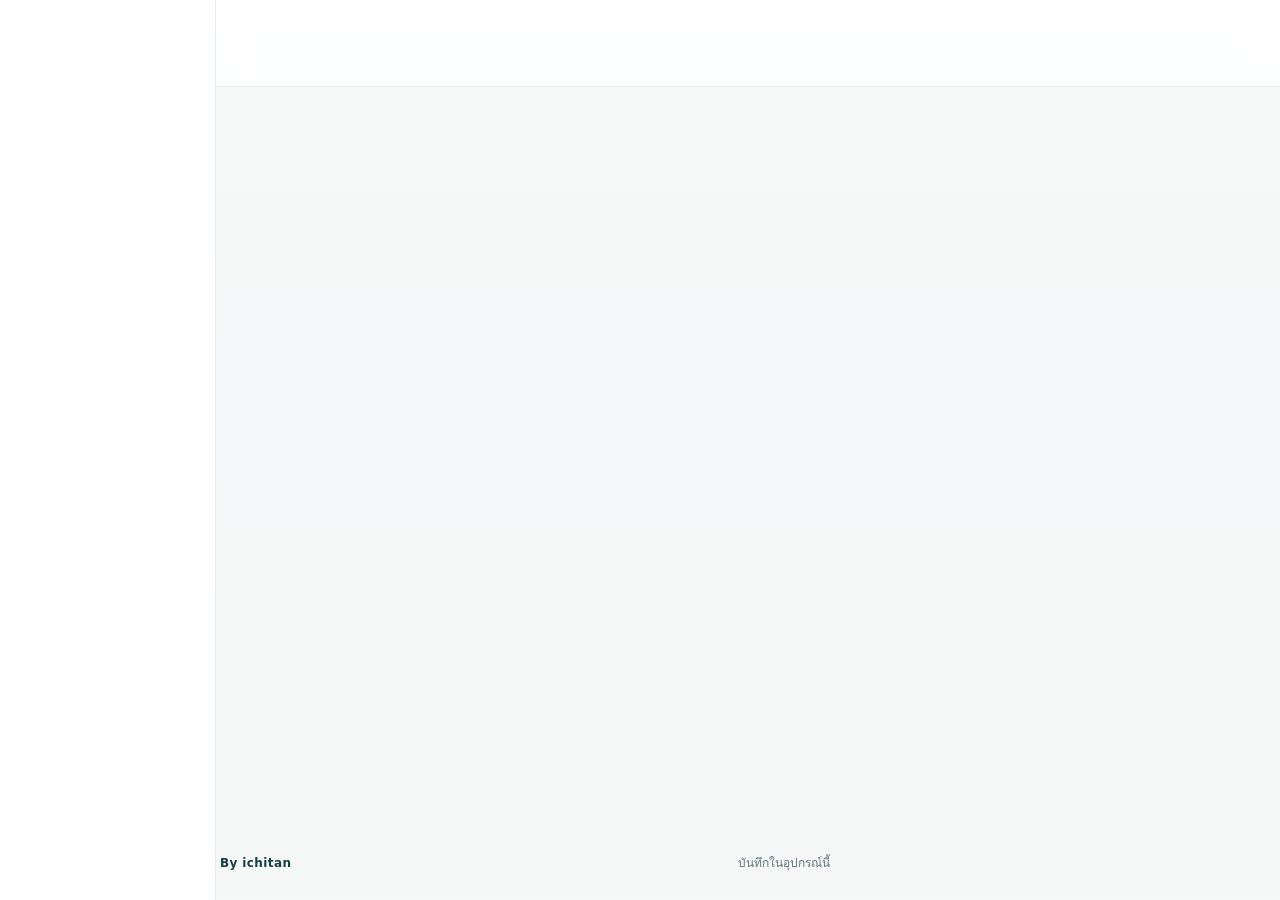
==== commit 8f44a6ba: "Add files via upload" ====
--- a/index.html
+++ b/index.html
@@ -1 +1 @@
-<!doctype html><html lang="th"><head><meta charset="utf-8"><meta name="viewport" content="width=device-width,initial-scale=1,viewport-fit=cover"><meta name="theme-color" content="#254e48"><meta name="description" content="คู่หูเที่ยวญี่ปุ่น แผนทริป Transportation, Ticket & Booking, ซ้อม ตม. ญี่ปุ่น, Joint Kiosk และเครื่องมือใช้งานออฟไลน์"><title>ICHI-JAPAN</title><link rel="manifest" href="manifest.webmanifest"><link rel="icon" type="image/svg+xml" href="data:image/svg+xml,%3Csvg xmlns='http://www.w3.org/2000/svg' viewBox='0 0 64 64'%3E%3Crect width='64' height='64' rx='16' fill='%23254e48'/%3E%3Ctext x='32' y='46' text-anchor='middle' font-size='46' fill='white' font-family='serif'%3EI%3C/text%3E%3C/svg%3E"><link rel="stylesheet" href="style.css?v=1581"><link rel="stylesheet" href="discover.css?v=1581"></head><body><aside id="sidebar"></aside><div class="shell"><header id="topbar"></header><main id="app"></main><footer><span class="signature">By ichitan</span><span class="footer-local">บันทึกในอุปกรณ์นี้</span><span id="net"></span></footer></div><nav id="bottom"></nav><dialog id="modal"><div id="modalbody"></div></dialog><div id="toast" role="status"></div><input hidden type="file" id="importfile" accept="application/json"><input hidden type="file" id="docfile" accept="image/*,application/pdf"><input hidden type="file" id="ticketfile" accept="image/*,application/pdf"><script type="module" src="app.js?v=1581"></script></body></html>
+<!doctype html><html lang="th"><head><meta charset="utf-8"><meta name="viewport" content="width=device-width,initial-scale=1,viewport-fit=cover"><meta name="theme-color" content="#254e48"><meta name="description" content="คู่หูเที่ยวญี่ปุ่น แผนทริป Transportation, Ticket & Booking, ซ้อม ตม. ญี่ปุ่น, Joint Kiosk และเครื่องมือใช้งานออฟไลน์"><title>ICHI-JAPAN</title><link rel="manifest" href="manifest.webmanifest"><link rel="icon" type="image/svg+xml" href="data:image/svg+xml,%3Csvg xmlns='http://www.w3.org/2000/svg' viewBox='0 0 64 64'%3E%3Crect width='64' height='64' rx='16' fill='%23254e48'/%3E%3Ctext x='32' y='46' text-anchor='middle' font-size='46' fill='white' font-family='serif'%3EI%3C/text%3E%3C/svg%3E"><link rel="stylesheet" href="style.css?v=1590"><link rel="stylesheet" href="discover.css?v=1590"></head><body><aside id="sidebar"></aside><div class="shell"><header id="topbar"></header><main id="app"></main><footer><span class="signature">By ichitan</span><span class="footer-local">บันทึกในอุปกรณ์นี้</span><span id="net"></span></footer></div><nav id="bottom"></nav><dialog id="modal"><div id="modalbody"></div></dialog><div id="toast" role="status"></div><input hidden type="file" id="importfile" accept="application/json"><input hidden type="file" id="docfile" accept="image/*,application/pdf"><input hidden type="file" id="ticketfile" accept="image/*,application/pdf"><script type="module" src="app.js?v=1590"></script></body></html>
--- a/style.css
+++ b/style.css
@@ -566,3 +566,223 @@
 /* === 1.5.8 · Joint Kiosk Arrival Guide ==================================== */
 .joint158{border:1px solid #d8e7e1;border-radius:24px;background:linear-gradient(135deg,#fff,#f2f8f5);padding:22px;margin:0 0 20px;box-shadow:0 12px 38px #173d390d}.joint158-copy h2{font-size:clamp(22px,3vw,31px);margin:6px 0 8px}.joint158-copy>p{max-width:820px;margin:0;color:var(--muted)}.joint158-status{display:flex;gap:8px;flex-wrap:wrap;margin:14px 0}.joint158-status span{display:inline-flex;align-items:center;min-height:34px;border-radius:999px;padding:7px 11px;font-size:12px;border:1px solid var(--line);background:#fff}.joint158-status .ok{color:#225f4d;background:#edf8f3;border-color:#cfe6dc}.joint158-status .watch{color:#8b622e;background:#fff8ed;border-color:#ecd8b7}.joint158-flow{display:flex;align-items:center;gap:8px;overflow-x:auto;padding:14px 2px 10px;scrollbar-width:thin}.joint158-flow span{flex:none;border-radius:12px;background:#fff;border:1px solid var(--line);padding:9px 12px;font-size:12px;font-weight:650}.joint158-flow i{font-style:normal;color:#9aa7a2}.joint158-visuals{display:grid;grid-template-columns:repeat(3,minmax(0,1fr));gap:10px;margin-top:12px}.joint158-visuals figure{margin:0;min-width:0}.joint158-crop{height:190px;border-radius:16px;overflow:hidden;border:1px solid #dfe8e4;background:#eaf2ef}.joint158-crop img{width:100%;height:100%;object-fit:cover;display:block}.joint158-crop.overview img{object-position:50% 42%;transform:scale(1.08)}.joint158-crop.steps img{object-position:50% 48%;transform:scale(1.05)}.joint158-crop.rules img{object-position:50% 36%;transform:scale(1.04)}.joint158-visuals figcaption{text-align:center;color:var(--muted);font-size:11px;padding-top:6px}.joint158-caption{font-size:11px;color:var(--muted);margin:10px 0 0}.joint-modal158{max-width:900px}.joint-modal158-hero{background:linear-gradient(135deg,#eaf5f1,#f8fbfa);border:1px solid #d5e6df;border-radius:22px;padding:20px;margin-bottom:14px}.joint-modal158-hero h2{font-size:clamp(25px,4vw,38px);margin:5px 0 8px}.joint-modal158-hero p{margin:0;color:var(--muted)}.joint-modal158-section{border:1px solid var(--line);border-radius:20px;padding:18px;margin:12px 0;background:#fff}.joint-modal158-head{display:flex;gap:12px;align-items:flex-start;margin-bottom:12px}.joint-modal158-head>b{display:grid;place-items:center;flex:none;width:42px;height:42px;border-radius:14px;background:var(--green);color:#fff;font-size:14px}.joint-modal158-head span{font-size:10px;letter-spacing:1.7px;color:var(--muted)}.joint-modal158-head h3{font-size:18px;margin:2px 0}.joint158-list{padding-left:22px}.joint158-list li{margin:8px 0;line-height:1.65}.joint-modal158-grid{display:grid;grid-template-columns:minmax(0,1.2fr) minmax(240px,.8fr);gap:16px;align-items:start}.joint158-steps{padding-left:23px;margin:0}.joint158-steps li{margin:0 0 13px;padding-left:4px}.joint158-steps b,.joint158-steps span{display:block}.joint158-steps span{font-size:12px;color:var(--muted);margin-top:3px;line-height:1.55}.joint158-illustration{border-radius:16px;overflow:hidden;background:#eef4f1;max-height:420px}.joint158-illustration img{display:block;width:100%;height:100%;object-fit:cover;object-position:50% 48%}.joint158-after{display:grid;grid-template-columns:repeat(3,minmax(0,1fr));gap:10px}.joint158-after>div{border-radius:16px;border:1px solid var(--line);padding:14px;background:#fafcfb}.joint158-after b,.joint158-after span{display:block}.joint158-after span{font-size:12px;color:var(--muted);line-height:1.55;margin-top:6px}.joint158-rulegrid{display:grid;grid-template-columns:repeat(2,minmax(0,1fr));gap:10px}.joint158-rulegrid article{border-radius:15px;background:#f7faf8;border:1px solid #e2eae6;padding:14px}.joint158-rulegrid b,.joint158-rulegrid span{display:block}.joint158-rulegrid b{color:var(--green);margin-bottom:5px}.joint158-rulegrid span{font-size:12px;line-height:1.55;color:var(--muted)}.joint158-airports{display:grid;grid-template-columns:repeat(4,minmax(0,1fr));gap:8px}.joint158-airports>div{border:1px solid var(--line);border-radius:14px;padding:13px;background:#fafcfb}.joint158-airports>div.current{border-color:#8bb4a4;background:#eef8f4;box-shadow:inset 0 0 0 1px #bcd8cd}.joint158-airports b,.joint158-airports span{display:block}.joint158-airports span{font-size:11px;color:var(--muted);margin-top:4px}.joint158-checklist{display:grid;grid-template-columns:repeat(2,minmax(0,1fr));gap:8px}.joint158-checklist span{border-radius:12px;background:#f7faf8;padding:11px 12px;font-size:13px}.joint-modal158-sources{display:grid;gap:7px;border-top:1px solid var(--line);padding-top:16px;margin-top:16px}.joint-modal158-sources>a{font-size:12px}.joint-modal158-sources>b{font-size:13px}
 @media(max-width:720px){.joint158{padding:16px;border-radius:20px}.joint158-visuals{display:flex;overflow-x:auto;gap:10px;scroll-snap-type:x mandatory;padding-bottom:5px}.joint158-visuals figure{min-width:78%;scroll-snap-align:start}.joint158-crop{height:180px}.joint-modal158-grid{grid-template-columns:1fr}.joint158-illustration{max-height:320px}.joint158-after{grid-template-columns:1fr}.joint158-rulegrid{grid-template-columns:1fr}.joint158-airports{grid-template-columns:1fr 1fr}.joint158-checklist{grid-template-columns:1fr}.joint-modal158-section{padding:15px}.joint158-flow{padding-bottom:6px}}
+
+/* 1.5.8 Build 1583: Joint Kiosk guide UX */
+a.joint158-crop{display:block;position:relative;color:inherit;text-decoration:none;cursor:pointer}.joint158-badge{position:absolute;z-index:2;top:10px;right:10px;padding:5px 8px;border-radius:999px;background:#173d39e8;color:#fff;font-size:10px;font-weight:750;letter-spacing:.04em;box-shadow:0 4px 12px #173d3922}
+a.joint158-crop:focus-visible{outline:3px solid #a6c5b7;outline-offset:3px}
+
+/* === 1.5.9 · UX / VISUAL BALANCE · Build 1590 ============================ */
+/* Final visual-system pass before 1.6. No feature is removed. */
+:root{
+ --ui159-content:1180px;
+ --ui159-radius:20px;
+ --ui159-radius-sm:14px;
+ --ui159-gap:16px;
+ --ui159-shadow:0 10px 30px rgba(25,56,61,.055);
+ --ui159-shadow-soft:0 4px 16px rgba(25,56,61,.035);
+ --ui159-surface:#ffffff;
+ --ui159-soft:#f4f7f6;
+}
+html{scroll-behavior:smooth}
+body{background:linear-gradient(180deg,#f8faf9 0,#f4f7f7 45%,#f6f8f7 100%);color:var(--ink)}
+.shell{max-width:none}
+main{max-width:1320px;margin:0 auto;padding:32px 36px 28px}
+#app{width:100%;max-width:var(--ui159-content);margin-inline:auto;overflow-x:clip}
+header#topbar{position:sticky;top:0;z-index:12;background:rgba(255,255,255,.88);backdrop-filter:blur(16px);-webkit-backdrop-filter:blur(16px);border-bottom-color:#e7ece9}
+footer{width:100%;max-width:var(--ui159-content);margin-inline:auto;padding-inline:4px}
+aside{width:216px;padding:32px 18px;border-right-color:#e7ece9;background:rgba(255,255,255,.96)}
+.shell{margin-left:216px}
+#sidebar .side-label{margin:42px 12px 13px;font-size:10px;letter-spacing:2.4px}
+#sidebar .navbtn{min-height:46px;margin:2px 0;padding:11px 13px;border-radius:13px;font-size:14px;transition:background .15s ease,color .15s ease,transform .15s ease}
+#sidebar .navbtn:hover{background:#f3f7f5;color:var(--green)}
+#sidebar .navbtn:active{transform:scale(.985)}
+#sidebar .navbtn.active{background:#eaf2ef;color:#174c46;box-shadow:inset 3px 0 0 #2e7064;font-weight:650}
+#sidebar .sidebar-bottom{font-size:11px;line-height:1.7}
+
+/* Page hierarchy */
+#app>.page-title159,#app>.titleline{margin:0 0 19px;align-items:flex-end;min-height:74px}
+#app>.page-title159 .eyebrow,#app>.titleline .eyebrow{font-size:10px;letter-spacing:2.15px;color:#71847d}
+#app>.page-title159 h1,#app>.titleline h1{font-size:clamp(27px,2.5vw,34px);line-height:1.2;margin:6px 0 4px;letter-spacing:-.65px;color:#193d39}
+#app>.page-title159 p,#app>.titleline p{font-size:13px;line-height:1.6;margin:0;color:#6d7f79;max-width:690px}
+#app .card{border-color:#e5ebe7;border-radius:var(--ui159-radius);box-shadow:var(--ui159-shadow-soft)}
+#app .grid{gap:var(--ui159-gap)}
+#app .gap{margin-top:var(--ui159-gap)}
+#app .cols{grid-template-columns:minmax(0,1.58fr) minmax(280px,.82fr)}
+#app .cardhead{margin-bottom:16px}
+#app .cardhead h2{line-height:1.35}
+#app .btn{border-radius:12px;min-height:42px}
+#app .btn.small{min-height:36px;font-size:12px}
+#app .notice{border-radius:12px;border-left-width:0;padding:14px 16px;background:#f1f6f3}
+#app .notice.warn{background:#fff7e9;border:1px solid #eadbbd}
+
+/* Dashboard: keep the information density, restore readable mobile sizing. */
+.dash150{max-width:var(--ui159-content);margin-inline:auto}
+.companion-head{margin-bottom:16px}
+.companion-head h1{font-size:31px;line-height:1.2;margin:5px 0 4px}
+.companion-head p{font-size:12px}
+.companion-hero{min-height:300px;border-radius:24px;box-shadow:var(--ui159-shadow);padding:24px}
+.companion-hero-copy h2{font-size:clamp(31px,4vw,46px);line-height:1.08}
+.companion-hero-copy p{font-size:12px;line-height:1.65;max-width:620px}
+.companion-readiness{border-radius:17px;margin:11px 0 10px}
+.companion-status-deck{gap:8px;background:transparent;box-shadow:none;border-radius:0;margin-bottom:14px}
+.companion-status-deck button{border:1px solid #e3eae6;border-radius:15px;background:#fff;box-shadow:var(--ui159-shadow-soft)}
+.companion-status-deck button+button{border-left:1px solid #e3eae6}
+.companion-layout{grid-template-columns:minmax(0,1.58fr) minmax(270px,.78fr);gap:16px}
+.companion-primary,.companion-secondary{gap:16px}
+.companion-section,.companion-side{border:1px solid #e5ebe7;border-radius:20px;padding:18px;box-shadow:var(--ui159-shadow-soft)}
+.companion-section-head{margin-bottom:13px}
+.companion-section-head h2{font-size:19px}
+.companion-task{padding:12px 0}
+.companion-task-copy b{font-size:12px}
+.companion-task-copy small{font-size:10px;line-height:1.55}
+.companion-flow>button{min-height:58px}
+.flow-copy b{font-size:12px}.flow-copy small{font-size:10px}
+.companion-food-grid{gap:10px}
+.companion-food-grid button{border-radius:15px;padding:13px}
+.companion-quick{gap:8px}
+.companion-quick button{border-radius:14px;min-height:62px}
+
+/* Travel: one tool hub, then one task. Rail guide is contextual, not a second nav. */
+body[data-page="travel"] #app{max-width:1120px}
+body[data-page="travel"] #app>.titleline{margin-bottom:14px}
+.travelnav{grid-template-columns:repeat(6,minmax(0,1fr));gap:8px;padding:0;margin:0 0 18px;background:transparent;border-radius:0}
+.travelnav-item{min-height:66px;border:1px solid #e2e9e5;background:#fff;border-radius:16px;color:#62766f;font-size:13px;box-shadow:var(--ui159-shadow-soft);transition:transform .14s ease,border-color .14s ease,background .14s ease}
+.travelnav-item:hover{border-color:#bfd2ca;background:#fbfdfc}.travelnav-item:active{transform:scale(.985)}
+.travelnav-item.selected{background:#1e5652;color:#fff;border-color:#1e5652;box-shadow:0 8px 20px rgba(30,86,82,.14)}
+.travelnav-item.selected .ico{stroke-width:2}
+.rail-shortcut[hidden]{display:none!important}
+.rail-shortcut{margin:0 0 16px;border:1px solid #dce7e1;background:linear-gradient(110deg,#f2f8f5,#fbfcfb);box-shadow:none;border-radius:16px;padding:12px 14px}
+.airport-tabs{display:flex;flex-wrap:nowrap;overflow-x:auto;gap:7px;margin-bottom:14px;padding:1px 1px 5px;scrollbar-width:none}
+.airport-tabs::-webkit-scrollbar{display:none}
+.airport-tabs .tab{flex:none;border-radius:999px;padding:9px 13px}
+body[data-page="travel"] .grid.cols{grid-template-columns:minmax(0,1.6fr) minmax(250px,.72fr);gap:16px}
+.guidecard{padding:22px}
+.guidecard .cardhead{margin-bottom:14px}
+.travel-sign{border-radius:14px;padding:17px 19px;font-size:19px;line-height:1.5;background:linear-gradient(135deg,#203f43,#2c5d5a)}
+.guideheading{font-size:23px;margin-top:18px}
+body[data-page="travel"] .card.gap{margin-top:12px}
+body[data-page="travel"] .imm-hero157{border-radius:22px;box-shadow:var(--ui159-shadow-soft)}
+body[data-page="travel"] .joint158{box-shadow:var(--ui159-shadow-soft)}
+
+/* Plan: heading first, then date, smart guidance, day status, itinerary. */
+body[data-page="plan"] #app{max-width:1160px}
+.plan-date-tabs{margin:0 0 11px;padding:2px 0 5px;scrollbar-width:none}
+.plan-date-tabs::-webkit-scrollbar{display:none}
+.plan-date-tabs .datebtn{border-radius:14px;min-width:64px;padding:8px 11px;background:#fff}
+.plan-date-tabs .datebtn.active{background:#1f5650;color:#fff;box-shadow:0 7px 18px rgba(31,86,80,.14)}
+.plan-smartbar{margin:0 0 10px;border-radius:16px;padding:13px 15px;box-shadow:none}
+.day-control-strip{margin:0 0 15px;gap:7px}
+.day-control-strip button{min-height:64px;border-radius:14px;background:#fff;box-shadow:var(--ui159-shadow-soft)}
+.plan-layout{gap:16px}
+.plan-card{box-shadow:var(--ui159-shadow)}
+.event-card{padding:15px 0}
+.event-route-actions{gap:6px}
+.event-mobile-controls{gap:5px}
+.booking-legend{background:#fbfcfb}
+.place-row{padding:15px 0}
+
+/* Money: retain all tools, make the left summary and ledger feel like one screen. */
+body[data-page="money"] #app{max-width:1160px}
+.wallet-tabs{margin-bottom:18px;gap:24px}
+.wallet-layout{grid-template-columns:minmax(285px,.82fr) minmax(0,1.55fr);gap:18px}
+.wallet-overview{border-radius:21px;padding:24px;box-shadow:0 12px 28px rgba(23,62,66,.12)}
+.wallet-main-actions{gap:8px;margin:12px 0}
+.wallet-small-stats{gap:8px}
+.wallet-small-stats section{border-radius:15px;padding:15px}
+.wallet-budget{padding:18px 2px 7px}
+.wallet-ledger{border-radius:20px;padding:22px}
+.ledger-row{padding:14px 0}
+
+/* Trip: the previous 1.5.3 structure is good; only normalize rhythm. */
+body[data-page="trip"] #app{max-width:1120px}
+.trip153{gap:14px}.trip153-overview,.trip153-section,.trip153-readiness>.card{border-radius:20px;box-shadow:var(--ui159-shadow-soft)}
+.trip153-section{padding:20px}.trip153-overview{padding:22px}
+.app-version153{margin-top:2px}
+
+/* Live / Now: external status is scan-first rather than a wall of equal cards. */
+body[data-page="now"] #app{max-width:1120px}
+body[data-page="now"] #app>.grid.two{grid-template-columns:repeat(2,minmax(0,1fr));gap:14px;align-items:start}
+body[data-page="now"] #app>.grid.two>.card{padding:20px}
+body[data-page="now"] #app>.grid.two>.card h2{font-size:19px}
+body[data-page="now"] #app>.grid.two>.card p{font-size:13px}
+
+/* Dialogs/forms: large enough to operate with one hand, but not oversized. */
+dialog{border-radius:22px;padding:25px;box-shadow:0 28px 90px rgba(17,40,38,.25)}
+dialog .close{width:38px;height:38px;border-radius:12px}
+.field input,.field select,.field textarea{border-radius:11px;border-color:#dce5e0}
+
+@media(max-width:1180px){
+ aside{width:196px;padding:28px 14px}.shell{margin-left:196px}
+ main{padding:28px 24px}
+ #app .cols{grid-template-columns:minmax(0,1.4fr) minmax(250px,.85fr)}
+ .companion-layout{grid-template-columns:minmax(0,1.4fr) minmax(250px,.8fr)}
+}
+
+@media(max-width:900px){
+ aside{display:none}.shell{margin-left:0}
+ main{padding:24px 18px 104px;max-width:none}
+ footer{padding-inline:18px}
+ .companion-layout{grid-template-columns:1fr}
+ .companion-secondary{grid-template-columns:1fr 1fr!important}
+ body[data-page="travel"] .grid.cols,body[data-page="plan"] .plan-layout{grid-template-columns:1fr}
+ body[data-page="now"] #app>.grid.two{grid-template-columns:1fr 1fr}
+}
+
+@media(max-width:720px){
+ body{background:#f6f8f7}
+ header#topbar{height:62px;padding:0 12px}
+ main{padding:18px 14px calc(96px + env(safe-area-inset-bottom))}
+ #app>.page-title159,#app>.titleline{min-height:0;margin-bottom:14px;align-items:flex-start;gap:10px}
+ #app>.page-title159 h1,#app>.titleline h1{font-size:27px;line-height:1.16;margin-top:5px}
+ #app>.page-title159 p,#app>.titleline p{font-size:12px;line-height:1.55;max-width:none}
+ #app>.titleline>.btn{font-size:11px;min-height:38px;padding:7px 10px}
+ #app .card{border-radius:18px;padding:16px;box-shadow:0 4px 18px rgba(25,56,61,.035)}
+ #app .grid{gap:12px}
+ #app .gap{margin-top:12px}
+ #bottom{min-height:70px;padding:5px 3px max(5px,env(safe-area-inset-bottom));box-shadow:0 -8px 26px rgba(24,55,53,.08)}
+ #bottom .navbtn{min-height:58px;font-size:9px!important;gap:3px;padding:6px 1px!important;border-radius:10px}
+ #bottom .navbtn .ico{width:19px;height:19px}
+ #bottom .navbtn.active{background:#edf4f1;color:#174f48}
+ footer{padding:14px 14px calc(84px + env(safe-area-inset-bottom))!important}
+
+ /* Dashboard mobile */
+ .companion-head{align-items:flex-end;margin-bottom:12px}
+ .companion-head .eyebrow{font-size:10px!important}.companion-head h1{font-size:27px!important}.companion-head p{font-size:12px!important;line-height:1.5}
+ .companion-hero{min-height:280px!important;padding:17px!important;border-radius:21px;background-position:center 45%}
+ .companion-hero-copy{padding-top:70px!important}.companion-hero-copy>span{font-size:10px!important}.companion-hero-copy h2{font-size:29px!important;line-height:1.08}.companion-hero-copy p{font-size:12px!important;line-height:1.55}
+ .companion-hero-actions{padding-right:0!important;margin-top:13px!important;display:grid!important;grid-template-columns:1.2fr .9fr}.companion-hero-actions .btn{font-size:11px!important;min-height:42px!important;width:100%}
+ .companion-readiness{grid-template-columns:36px minmax(0,1fr) auto!important;padding:12px!important}.readiness-copy>b{font-size:12px!important}.readiness-copy>small{font-size:11px!important;white-space:normal!important}.readiness-score strong{font-size:16px!important}
+ .companion-status-deck{display:flex!important;overflow-x:auto;scroll-snap-type:x proximity;padding-bottom:2px;scrollbar-width:none}.companion-status-deck::-webkit-scrollbar{display:none}.companion-status-deck button{flex:0 0 130px!important;min-height:78px!important;padding:11px!important;scroll-snap-align:start}.companion-status-deck span{font-size:11px!important}.companion-status-deck b{font-size:21px!important}.companion-status-deck small{font-size:10px!important;white-space:normal!important;line-height:1.35}
+ .companion-secondary{grid-template-columns:1fr!important}.companion-section,.companion-side{padding:15px!important;border-radius:18px!important}.companion-section-head h2{font-size:17px!important}.companion-task-copy b{font-size:12px!important}.companion-task-copy small{font-size:10.5px!important;white-space:normal!important;line-height:1.45!important}.companion-task-cta{font-size:10px!important}.flow-copy b{font-size:12px!important}.flow-copy small{font-size:10.5px!important;white-space:normal!important;line-height:1.45!important}.companion-food-grid{grid-template-columns:1fr!important}.companion-quick{grid-template-columns:repeat(2,1fr)!important}.companion-quick button{min-height:55px!important}
+
+ /* Travel mobile */
+ body[data-page="travel"] #app>.titleline{margin-bottom:11px}
+ .travelnav{grid-template-columns:repeat(3,minmax(0,1fr));gap:7px;margin-bottom:13px}
+ .travelnav-item{min-height:58px;padding:7px 5px;flex-direction:column;gap:4px;font-size:11px;border-radius:14px}
+ .travelnav-item .ico{width:19px;height:19px}
+ .rail-shortcut{margin:0 0 12px;padding:11px 12px}.rail-shortcut b{font-size:11px}.rail-shortcut .btn{min-height:34px;font-size:10px;padding:5px 8px}
+ .airport-tabs{margin-bottom:11px}.airport-tabs .tab{font-size:11px;padding:8px 11px}
+ .guidecard{padding:16px}.travel-sign{font-size:17px;padding:14px 15px}.guideheading{font-size:20px;margin-top:15px}
+ body[data-page="travel"] .imm-actions157{display:grid;grid-template-columns:1fr 1fr;gap:7px}.imm-actions157>.btn{width:100%;font-size:11px}.imm-hero157{padding:17px!important}.imm-hero157 h2{font-size:23px!important}.imm-hero157 p{font-size:11px}.joint158{padding:15px!important}.joint158-copy h2{font-size:22px!important}.joint158-copy>p{font-size:12px;line-height:1.55}
+
+ /* Plan mobile */
+ .plan-date-tabs{margin-bottom:9px}.plan-date-tabs .datebtn{min-width:58px;border-radius:12px}.plan-smartbar{padding:11px 12px;margin-bottom:8px}.plan-smartbar b{font-size:12px}.plan-smartbar small{font-size:10.5px;line-height:1.4}.plan-smartbar>div:last-child .btn{font-size:10px;min-height:34px;padding:5px 8px}
+ .day-control-strip{grid-template-columns:repeat(2,minmax(0,1fr));gap:7px;margin-bottom:12px;overflow:visible}.day-control-strip button{min-width:0;min-height:58px}.day-control-strip b{font-size:17px}.day-control-strip span{font-size:11px}
+ .plan-card{padding:15px!important}.event-card{grid-template-columns:38px 9px minmax(0,1fr)!important;padding:14px 0!important}.event-mobile-controls{display:flex!important;flex-wrap:nowrap!important;overflow-x:auto;padding-bottom:3px;scrollbar-width:none}.event-mobile-controls::-webkit-scrollbar{display:none}.event-mobile-controls .btn{flex:none}
+ .event-route-actions{grid-template-columns:1fr!important}.event-route-actions .route-next{grid-column:auto!important}
+
+ /* Money / Now mobile */
+ .wallet-layout{display:block}.wallet-overview{padding:20px}.wallet-total{font-size:2.25rem}.wallet-main-actions{margin:12px 0}.wallet-small-stats{grid-template-columns:1fr 1fr;gap:7px}.wallet-small-stats section{padding:13px}.wallet-ledger{padding:16px 14px}.wallet-tabs{gap:18px;margin-bottom:15px}
+ body[data-page="now"] #app>.grid.two{grid-template-columns:1fr;gap:10px}
+
+ /* Dialogs become a predictable mobile sheet. */
+ dialog{width:100%;max-width:none;margin:auto 0 0;border-radius:22px 22px 0 0;padding:20px 16px calc(18px + env(safe-area-inset-bottom));max-height:92dvh}
+ dialog .close{position:sticky;top:0;float:right;z-index:2}
+}
+
+@media(max-width:390px){
+ main{padding-inline:12px}
+ .travelnav{gap:5px}.travelnav-item{font-size:10px;min-height:56px}
+ .companion-hero{min-height:265px!important}.companion-hero-copy{padding-top:60px!important}.companion-hero-copy h2{font-size:27px!important}
+ .wallet-small-stats{grid-template-columns:1fr}
+}
--- a/discover.css
+++ b/discover.css
@@ -0,0 +1,46 @@
+/* Discover: shares ICHI's local font, colors and controls. Place photos are resolved from Wikipedia/Wikimedia when online. */
+.discover{--dc-ink:#254e48;--dc-muted:#68756f;max-width:1160px;margin:auto}.discover [hidden]{display:none!important}.dc-hero{display:flex;align-items:center;justify-content:space-between;gap:20px;padding:32px 35px;background:#eaf0e9;border:1px solid #dce6dc;border-radius:24px;margin-bottom:22px;overflow:hidden}.dc-eyebrow{font-size:12px;letter-spacing:2px;color:var(--dc-ink);margin:0 0 12px;font-weight:600}.dc-hero h1{font-size:clamp(29px,4vw,43px);line-height:1.3;letter-spacing:-1px;margin:0 0 12px;font-weight:600;color:var(--dc-ink)}.dc-hero p:last-child{margin:0;color:#596b61}.dc-hero-mark{font-family:serif;font-size:94px;color:#b95844;border:1px solid #b9584455;border-radius:50%;line-height:1;padding:13px;transform:rotate(-8deg)}.dc-controls{background:#fff;border:1px solid var(--line);border-radius:20px;padding:22px}.dc-search{display:flex;gap:12px;align-items:center;padding:0 16px;background:#f7f8f5;border:1px solid #d9e0d8;border-radius:13px}.dc-search span{font-size:28px;color:var(--dc-ink)}.dc-search input{width:100%;min-width:0;border:0;background:transparent;padding:17px 0;font:inherit;font-size:16px;outline:none}.dc-search:focus-within{outline:2px solid var(--dc-ink);outline-offset:2px}.dc-filter-label{font-size:13px;font-weight:600;color:var(--dc-ink);margin:20px 0 10px}.dc-filter-label span{font-size:11px;font-weight:400;color:var(--dc-muted);margin-left:8px}.dc-scroll{display:flex;overflow-x:auto;gap:8px;padding:2px 2px 8px;scrollbar-width:thin;max-width:100%;overscroll-behavior-inline:contain}.discover .dc-chip{flex:none;white-space:nowrap;min-height:44px;border-radius:100px;padding:10px 15px;font-size:13px;background:#fff;border:1px solid #dee4db;color:#43574a}.discover .dc-chip.selected{background:var(--dc-ink);border-color:var(--dc-ink);color:#fff}.dc-toolbar{display:flex;gap:8px;align-items:center;flex-wrap:wrap;margin-top:12px}.dc-area{flex:1;min-width:140px}.dc-area select{width:100%;max-width:100%;border:1px solid var(--line);border-radius:12px;background:white;font:inherit;padding:10px 12px;font-size:13px;min-height:44px}.discover .dc-clear{border:0;color:var(--dc-muted);font-size:12px;min-height:44px}.dc-category-details{border-top:1px solid var(--line);margin-top:12px;padding-top:14px}.dc-category-details summary{font-size:13px;cursor:pointer;min-height:44px;padding:9px 0}.dc-category-details summary span{font-size:11px;color:var(--dc-muted);margin-left:8px}.dc-category-grid{display:flex;flex-wrap:wrap;gap:8px}.dc-assist{display:flex;align-items:center;justify-content:space-between;gap:18px;padding:20px 22px;background:#f4eee5;border:1px solid #e7dac8;border-radius:18px;margin:20px 0 14px}.dc-assist b{font-size:16px;color:#574b39}.dc-assist p{margin:4px 0 0;font-size:13px;color:#776c5c}.discover .btn{min-height:44px}.dc-assist .btn{white-space:nowrap}.dc-offline{font-size:12px;color:var(--dc-muted);line-height:1.8;margin:12px 3px 24px}.dc-result-count{font-size:13px;color:var(--dc-muted)}.dc-zone{margin:26px 0 32px}.dc-zone>h2{font-size:19px;font-weight:500;margin:0 0 15px}.dc-grid{display:grid;grid-template-columns:repeat(3,minmax(0,1fr));gap:18px}.dc-card{background:#fff;border:1px solid #e0e6dd;border-radius:19px;overflow:hidden;min-width:0;display:flex;flex-direction:column}.dc-card-body{padding:21px;display:flex;flex-direction:column;flex:1}.dc-kicker{font-size:11px;color:var(--dc-muted);letter-spacing:.3px;margin-bottom:7px}.dc-card h3{margin:0}.discover .dc-title{padding:0;text-align:left;background:none;border:0;border-radius:0;color:var(--dc-ink);font-size:20px;font-weight:600;line-height:1.4;min-height:44px;display:block;width:100%;overflow-wrap:anywhere}.dc-th{font-size:13px;color:var(--dc-muted);margin:3px 0 12px}.dc-tags{display:flex;flex-wrap:wrap;gap:5px}.dc-tags span{background:#f1f4ee;color:#607354;padding:4px 8px;border-radius:5px;font-size:10px}.dc-description{font-size:14px;line-height:1.85;margin:16px 0;color:#4a5b50}.dc-facts{font-size:12px;margin:0 0 20px}.dc-facts>div{display:grid;grid-template-columns:86px 1fr;gap:6px;padding:5px 0}.dc-facts dt{color:var(--dc-muted)}.dc-facts dd{margin:0;color:#344a3b;overflow-wrap:anywhere}.dc-card-actions{display:grid;grid-template-columns:1fr 1fr;gap:8px;margin-top:auto}.dc-card-actions>.primary,.dc-card-actions>.dc-details{grid-column:1/-1}.dc-card-actions .btn{font-size:12px;padding:10px 8px}.discover .dc-wish[aria-pressed=true]{background:#fff1ec;border-color:#e7c3b6;color:#a54935}.discover .dc-details{border:0;background:transparent;font-size:12px;color:var(--dc-muted)}.dc-art{position:relative;isolation:isolate;height:112px;background:#e6ebe2;overflow:hidden}.dc-art-circle{position:absolute;right:22%;top:16px;width:64px;height:64px;background:#ce78624a;border-radius:50%}.dc-art-lines{position:absolute;bottom:-32px;right:-20px;width:210px;height:135px;border:1px solid #83928055;border-radius:50%;box-shadow:0 -10px 0 9px #ffffff30,0 -20px 0 18px #83928018;transform:rotate(-17deg)}.dc-art-label{position:absolute;bottom:17px;left:22px;font-size:10px;text-transform:uppercase;letter-spacing:3px;color:#425747}.dc-art-city .dc-art-lines{border-radius:2px;transform:rotate(-8deg);background:repeating-linear-gradient(90deg,#58705b18 0 16px,transparent 16px 29px);bottom:-47px}.dc-art-temple{background:#eee2d4}.dc-art-temple .dc-art-lines{border-radius:0;transform:rotate(0);height:60px;bottom:-15px;border-top:7px solid #aa69583d;border-left:9px solid #aa69583d;border-right:9px solid #aa69583d;right:17%;width:140px;box-shadow:0 -18px 0 -14px #aa695866}.dc-art-bay{background:#e1eced}.dc-art-bay .dc-art-lines{border-color:#54778055;box-shadow:0 -10px 0 9px #fff4,0 -20px 0 18px #54778016}.dc-art-tower .dc-art-lines{transform:rotate(0);height:120px;width:40px;border-radius:40% 40% 0 0;right:24%;bottom:-16px;background:#b8695540;border-color:#b8695555;box-shadow:0 0 0 6px #fff3}.dc-art-park .dc-art-circle{background:#7b98684a}.dc-empty{text-align:center;padding:45px 20px;border:1px dashed #cfd7c9;border-radius:20px;margin:24px 0;background:#fbfcf8}.dc-empty>span{font-size:32px}.dc-empty h2{font-size:21px}.dc-empty p{color:var(--dc-muted);font-size:14px;line-height:1.9}.dc-routes-section{margin-top:44px}.dc-routes-section>h2{font-size:23px}.dc-route-grid{display:grid;grid-template-columns:1fr 1fr;gap:18px}.dc-route{padding:24px;border:1px solid #dedfce;background:#fcfbf6;border-radius:18px;margin-bottom:16px}.dc-route h3{font-size:19px;margin:7px 0 10px;color:var(--dc-ink)}.dc-route p{font-size:13px;line-height:1.8;color:#68705e}.dc-route-stops{display:flex;align-items:center;flex-wrap:wrap;gap:5px;margin:18px 0}.discover .dc-stop{padding:7px 10px;border:1px solid #e3e5d8;background:#fff;font-size:12px;text-align:left}.dc-source-note{margin-top:25px;padding-top:18px;border-top:1px solid var(--line)}.dc-modal-actions{display:flex;flex-wrap:wrap;gap:8px;margin:20px 0 28px}.dc-modal-actions>.btn{flex:1 1 45%}.dc-nearby{display:grid;gap:8px}.discover .dc-nearby-row{display:flex;flex-wrap:wrap;text-align:left;justify-content:space-between;gap:7px;padding:14px;background:#f7f9f3;font-size:14px}.dc-nearby-row small{display:block;font-size:11px;color:var(--dc-muted);flex-basis:100%}.dc-detail .dc-art{border-radius:14px;height:120px;margin-bottom:22px}.dc-detail>h3{font-size:18px}.dc-detail>.notice{font-size:14px}.dc-interests{border:1px solid var(--line);border-radius:14px;padding:16px;display:grid;grid-template-columns:1fr 1fr;gap:8px}.dc-interests legend{font-size:14px;padding:0 5px}.dc-interests label{display:flex;align-items:center;gap:6px;font-size:13px;min-height:44px}.dc-interests input{width:19px;height:19px;accent-color:var(--dc-ink)}.dc-add-list{padding-left:26px;line-height:2;color:var(--dc-ink);font-size:14px}.discover :focus-visible{outline:2px solid #aa604a;outline-offset:3px}.discover .sr-only{position:absolute;width:1px;height:1px;overflow:hidden;clip:rect(0,0,0,0)}#bottom{grid-template-columns:repeat(7,minmax(0,1fr))}#bottom .navbtn{min-width:0;min-height:60px;white-space:nowrap}
+@media(max-width:1200px){.dc-grid{grid-template-columns:repeat(2,minmax(0,1fr))}}@media(max-width:650px){.dc-hero{padding:24px 20px;border-radius:19px;gap:8px}.dc-hero-mark{font-size:56px;padding:8px}.dc-hero p:last-child{font-size:13px;max-width:220px}.dc-eyebrow{font-size:10px;letter-spacing:1.4px}.dc-controls{padding:16px;border-radius:17px}.dc-search{padding:0 12px}.dc-search input{font-size:16px;padding:14px 0}.dc-search input::placeholder{font-size:12px}.dc-grid,.dc-route-grid{grid-template-columns:1fr}.dc-assist{align-items:stretch;flex-direction:column;padding:18px;gap:14px}.dc-assist>.btn{width:100%;justify-content:center}.dc-art{height:90px}.dc-card-body{padding:20px}.dc-title{font-size:21px!important}.dc-facts{font-size:13px}.dc-card-actions .btn{font-size:14px}.dc-filter-label span{display:block;margin:5px 0 0}.dc-toolbar{gap:6px}.dc-toolbar>.dc-chip{font-size:12px}.dc-area{min-width:115px}.dc-clear{margin-left:auto}.dc-route{padding:21px}.dc-detail .dc-facts>div{grid-template-columns:85px 1fr}#bottom .navbtn{font-size:9px!important;padding:9px 0!important}#bottom .ico{width:19px;height:19px}#bottom{gap:0;padding-left:2px;padding-right:2px}.dc-interests{grid-template-columns:1fr 1fr;padding:12px}.discover .dc-chip{font-size:12px}.dc-category-details summary{font-size:13px}}
+/* Layout balance: compact discovery controls and consistent itinerary columns. */
+.dc-hero{padding:26px 30px;min-height:150px;margin-bottom:18px}.dc-hero-help{display:grid;justify-items:center;gap:8px;position:relative;flex:none}.dc-hero-help small{font-size:11px;color:#65745d}.dc-compass{width:65px;height:65px;color:#b86b51;position:absolute;right:calc(100% + 22px);top:5px}.dc-controls{padding:18px 22px}.dc-cities{margin-top:14px}.dc-quicks{margin-top:7px}.dc-filter-bottom{position:relative;border-top:1px solid var(--line);margin-top:8px;padding-top:5px}.dc-filter-bottom>.dc-clear{position:absolute;right:0;top:4px;font-size:12px;padding:8px}.dc-category-details{border:0;margin:0;padding:0}.dc-category-details summary{max-width:calc(100% - 92px);min-height:44px;display:list-item;line-height:26px;padding:9px 0}.dc-category-grid{margin-top:15px}.dc-area{display:block;max-width:340px;font-size:12px}.dc-area>span{display:block;margin:5px 0}.dc-view-tabs{display:flex;gap:5px;margin-top:20px;border-bottom:1px solid #dce3d7}.discover .dc-view-tab{border:0;border-radius:0;background:transparent;font-size:13px;color:#6d7769;padding:11px 15px;min-height:48px;white-space:nowrap}.discover .dc-view-tab.selected{color:#254e48;border-bottom:2px solid #254e48;font-weight:600}.dc-view-tabs [data-dc-count]{background:#e8eee2;padding:1px 6px;border-radius:10px;font-size:11px;margin-left:4px}.dc-offline{margin:12px 2px 16px}.dc-zone{margin-top:18px}.dc-result-count{margin-bottom:10px}.dc-routes-section{scroll-margin-top:105px}.event{grid-template-columns:53px 17px minmax(0,1fr) 44px}.event>div{min-width:0}.event h3,.event p{overflow-wrap:anywhere}.event p{white-space:pre-line;line-height:1.8}.event>[data-action=eventedit]{width:44px;height:44px;position:relative;z-index:1;padding:8px}.event [data-discover=detail]{font-size:12px;margin-top:8px;max-width:100%;white-space:normal}.ichi-brand:before,.ichi-mobile:before{content:'';background:#b85143 linear-gradient(white,white) center/60% 2px no-repeat}.dc-card-actions .btn{line-height:1.5}.dc-route-grid{align-items:start}
+@media(max-width:650px){.dc-hero{padding:22px 20px;min-height:0;gap:16px;align-items:flex-start;flex-direction:column}.dc-hero h1{font-size:29px;margin-bottom:7px}.dc-hero p:last-child{max-width:none}.dc-hero-help{display:flex;gap:10px;align-items:center;width:100%;justify-content:space-between}.dc-hero-help .btn{font-size:13px;padding:11px 14px;min-height:46px}.dc-hero-help small{font-size:10px;max-width:96px;line-height:1.7}.dc-compass{position:absolute;right:0;top:-98px;width:50px;height:50px}.dc-controls{padding:14px 15px}.dc-cities{margin-top:11px}.dc-quicks{margin-top:3px}.discover .dc-chip{padding:9px 13px}.dc-search input{padding:11px 0;min-height:46px}.dc-view-tabs{gap:0;margin-top:15px}.discover .dc-view-tab{font-size:12px;padding:10px 9px;flex:1}.dc-offline{font-size:11px;line-height:1.7;margin:11px 0}.dc-result-count{font-size:12px}.event{grid-template-columns:39px 9px minmax(0,1fr) 40px;gap:6px}.event>[data-action=eventedit]{width:40px}.dc-routes-section{scroll-margin-top:82px}.dc-hero-help .btn{box-shadow:none}}
+@media(max-width:650px){.dc-hero{display:grid;grid-template-columns:minmax(0,1fr) auto;padding:20px 17px;gap:10px;align-items:center;margin-bottom:14px}.dc-hero h1{font-size:26px;letter-spacing:-.6px}.dc-eyebrow{font-size:9px;margin-bottom:8px}.dc-hero p:last-child{font-size:12px;max-width:190px;line-height:1.8}.dc-hero-help{display:grid;width:auto;justify-items:center;gap:7px}.dc-hero-help .btn{font-size:12px;min-height:44px;padding:10px 12px}.dc-hero-help small{font-size:9px;max-width:106px;text-align:center}.dc-compass{display:none}.dc-controls{padding:12px}.dc-cities{margin-top:8px}.dc-quicks{margin-top:0}.dc-scroll{padding-bottom:5px}.dc-filter-bottom{margin-top:4px;padding-top:0}.dc-offline{margin:8px 0;font-size:10px}.dc-art{height:76px}.dc-zone{margin-top:12px}.dc-zone>h2{font-size:18px;margin-bottom:12px}.dc-result-count{margin-top:9px;margin-bottom:7px}}
+@media(max-width:360px){.dc-hero{grid-template-columns:1fr}.dc-hero-help{display:flex;justify-content:space-between;gap:10px}.dc-hero h1{font-size:27px}.dc-hero p:last-child{max-width:none}.dc-interests{grid-template-columns:1fr}}
+
+/* 1.2.0 · real-place photo previews */
+.dc-photo-wrap{position:relative;height:176px;overflow:hidden;background:#e6ebe2}.dc-photo-wrap>.dc-art{position:absolute;inset:0;height:100%}.dc-photo{position:absolute;inset:0;width:100%;height:100%;padding:0;border:0;background:transparent;overflow:hidden;color:#fff}.dc-photo img{display:block;width:100%;height:100%;object-fit:cover;transition:transform .25s ease}.dc-photo:hover img{transform:scale(1.025)}.dc-photo:after{content:'';position:absolute;inset:auto 0 0;height:42%;background:linear-gradient(transparent,#102f2b99);pointer-events:none}.dc-photo span{position:absolute;right:12px;bottom:10px;z-index:1;background:#ffffffdd;color:#254e48;border-radius:999px;padding:6px 10px;font-size:11px;font-weight:650;box-shadow:0 4px 14px #0001}.dc-detail .dc-photo-wrap{height:min(44vw,330px);min-height:220px;border-radius:16px;margin:8px 0 18px}.dc-detail .dc-photo-wrap>.dc-art{border-radius:16px}.dc-detail .dc-photo{border-radius:16px}.dc-photo-modal img{display:block;width:100%;max-height:68vh;object-fit:contain;border-radius:16px;background:#eef2e9}.dc-photo-modal p{margin-bottom:10px}.dc-card>.dc-art{height:176px}.dc-card .dc-photo-wrap+.dc-card-body{padding-top:20px}
+@media(max-width:720px){.dc-photo-wrap,.dc-card>.dc-art{height:190px}.dc-detail .dc-photo-wrap{height:250px;min-height:0}.dc-photo span{font-size:10px;padding:5px 9px}}
+
+/* 1.2.0 · restaurant safety details, sub-tabs, universal photo resolver */
+.dc-food-tabs{display:flex;gap:8px;overflow-x:auto;padding:11px 0 3px;scrollbar-width:thin}.discover .dc-food-tab{flex:none;border-radius:999px;padding:9px 14px;background:#fff;border:1px solid #dfe5dd;color:#5f6d65;font-size:12px;min-height:40px}.discover .dc-food-tab.selected{background:#254e48;color:white;border-color:#254e48}.dc-statusline{display:flex;gap:7px;align-items:center;flex-wrap:wrap;margin:4px 0 10px}.dc-status,.dc-freshness{font-size:10px;border-radius:999px;padding:5px 8px;line-height:1.35}.dc-status.open{background:#e8f3eb;color:#2e6641}.dc-status.verify{background:#fff0da;color:#8a5b20}.dc-freshness.fresh{background:#eef4ef;color:#56665b}.dc-freshness.watch{background:#fff6e9;color:#8a632d}.dc-freshness.stale{background:#fff0ee;color:#9b4c42}.dc-safety{border-radius:14px;padding:14px 16px;margin:12px 0 17px;border:1px solid #dfe5dd}.dc-safety.ok{background:#f2f8f3}.dc-safety.warn{background:#fff8ec;border-color:#efd9b7}.dc-safety>div{display:flex;align-items:center;gap:8px;justify-content:space-between;flex-wrap:wrap}.dc-safety p{font-size:13px;margin:8px 0 0;line-height:1.7}.dc-detail-section{margin:18px 0;padding:15px 16px;border:1px solid var(--line);border-radius:14px;background:#fbfcfa}.dc-detail-section h3{margin-bottom:8px}.dc-detail-section p{font-size:13px;margin:5px 0 10px}.dc-detail-section .btn{margin-top:5px}.dc-photo:not(.ready) img{display:none}.dc-photo:not(.ready):before{content:'กำลังค้นหารูปจริง…';position:absolute;inset:0;display:grid;place-items:center;z-index:1;color:#425747;font-size:12px;font-weight:600;background:linear-gradient(110deg,#e9eee7 8%,#f6f8f3 18%,#e9eee7 33%);background-size:200% 100%;animation:dcshimmer 1.4s linear infinite}.dc-photo.failed:before{content:'ยังโหลดรูปไม่ได้ · แตะใหม่เมื่อออนไลน์';animation:none;background:#edf2eb}.dc-photo.ready:before{display:none}@keyframes dcshimmer{to{background-position-x:-200%}}.dc-photo-wrap .dc-art{opacity:.55}.dc-photo.ready~*{}.dc-photo.ready img{display:block}.dc-card-actions>a.btn{white-space:normal}.dc-card-actions>.dc-wish{grid-column:auto}.dc-card-actions>.primary,.dc-card-actions>.dc-details{grid-column:1/-1}.dc-detail .dc-photo-wrap{margin-top:0}.dc-detail .dc-statusline{margin:8px 0 12px}
+@media(max-width:650px){.dc-food-tabs{margin-left:-2px;margin-right:-2px}.discover .dc-food-tab{font-size:11px;padding:8px 12px}.dc-statusline{gap:5px}.dc-safety{padding:13px}.dc-detail-section{padding:13px}.dc-card-actions{grid-template-columns:1fr 1fr}.dc-card-actions .btn{min-width:0}}
+
+/* 1.5.5 · Data Quality */
+.dc-status.unknown{background:#f0f2f0;color:#68736c}.dc-status.closed{background:#fff0ee;color:#9a4138}.dc-status.closed.permanent{background:#f8e6e4;color:#7b2f29;font-weight:700}.dc-safety.closed{background:#fff1ef;border-color:#ecc9c3}.dc-quality-facts{margin:8px 0 0;font-size:13px}.dc-quality-facts>div{display:grid;grid-template-columns:112px minmax(0,1fr);gap:10px;padding:8px 0;border-bottom:1px solid #e7ebe5}.dc-quality-facts>div:last-child{border-bottom:0}.dc-quality-facts dt{color:#6c786f}.dc-quality-facts dd{margin:0;color:#30473a;overflow-wrap:anywhere;line-height:1.7}.dc-source-grid{display:grid;grid-template-columns:repeat(2,minmax(0,1fr));gap:8px;margin:10px 0}.discover .dc-source-btn{margin:0!important;min-width:0;white-space:normal}.discover .dc-source-btn.official{border-color:#b9d1bf;background:#eef7f0;color:#285d3a}.discover .dc-source-btn.tabelog{border-color:#ead5bd;background:#fff8ec;color:#845a2e}.discover .dc-source-btn.maps{border-color:#cddedb;background:#f2f8f7;color:#2e5e58}.dc-sources .note{margin-top:10px}.dc-practical{background:#f8faf7}.dc-card .dc-statusline{min-height:25px}
+@media(max-width:650px){.dc-quality-facts>div{grid-template-columns:94px minmax(0,1fr);gap:8px}.dc-source-grid{grid-template-columns:1fr 1fr}.dc-status,.dc-freshness{font-size:9.5px}.dc-card .dc-statusline{min-height:0}}
+@media(max-width:360px){.dc-source-grid{grid-template-columns:1fr}}
+
+/* === 1.5.9 · Discover balance ============================================ */
+#app .discover{max-width:1160px;margin-inline:auto}
+#app .dc-hero{padding:26px 30px;border-radius:22px;margin-bottom:15px;background:linear-gradient(125deg,#eef4ef,#f7f9f6)}
+#app .dc-hero h1{font-size:clamp(28px,4vw,40px);margin-bottom:8px}
+#app .dc-hero-mark{font-size:74px;opacity:.75}
+#app .dc-controls{padding:18px;border-radius:20px;box-shadow:0 4px 18px rgba(25,56,61,.03)}
+#app .dc-search{border-radius:12px}
+#app .dc-filter-label{margin-top:16px}
+#app .dc-assist{margin:14px 0;padding:16px 18px;border-radius:17px}
+#app .dc-zone{margin:22px 0 28px}
+#app .dc-grid{gap:14px}
+#app .dc-card{border-radius:18px;box-shadow:0 5px 18px rgba(25,56,61,.035)}
+#app .dc-card-body{padding:18px}
+#app .dc-art{height:122px}
+#app .dc-description{margin:12px 0;line-height:1.7}
+#app .dc-routes-section{margin-top:34px}
+@media(max-width:900px){#app .dc-grid{grid-template-columns:repeat(2,minmax(0,1fr))}}
+@media(max-width:640px){
+ #app .dc-hero{padding:19px 18px;border-radius:19px}#app .dc-hero-mark{display:none}#app .dc-hero h1{font-size:29px}
+ #app .dc-controls{padding:14px;border-radius:17px}#app .dc-search input{padding:14px 0;font-size:15px}
+ #app .dc-assist{display:grid;gap:10px;padding:14px}#app .dc-assist .btn{width:100%}
+ #app .dc-grid{grid-template-columns:1fr;gap:11px}#app .dc-card-body{padding:16px}#app .dc-art{height:135px}
+ #app .dc-zone{margin:18px 0 24px}
+}
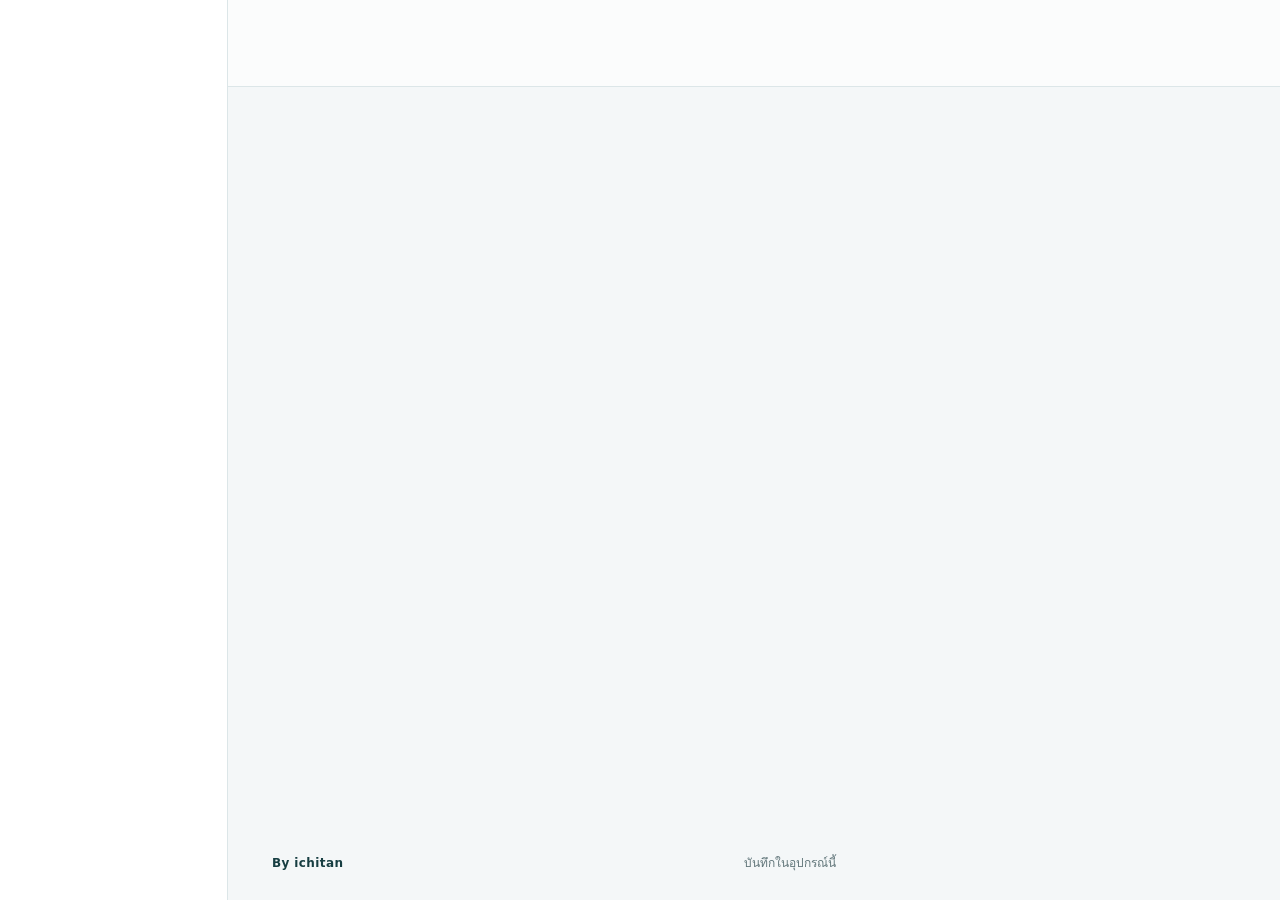
==== commit 55cec19e: "Add files via upload" ====
--- a/index.html
+++ b/index.html
@@ -1 +1 @@
-<!doctype html><html lang="th"><head><meta charset="utf-8"><meta name="viewport" content="width=device-width,initial-scale=1,viewport-fit=cover"><meta name="theme-color" content="#254e48"><meta name="description" content="คู่หูเที่ยวญี่ปุ่น แผนทริป Transportation, Ticket & Booking, ซ้อม ตม. ญี่ปุ่น, Joint Kiosk และเครื่องมือใช้งานออฟไลน์"><title>ICHI-JAPAN</title><link rel="manifest" href="manifest.webmanifest"><link rel="icon" type="image/svg+xml" href="data:image/svg+xml,%3Csvg xmlns='http://www.w3.org/2000/svg' viewBox='0 0 64 64'%3E%3Crect width='64' height='64' rx='16' fill='%23254e48'/%3E%3Ctext x='32' y='46' text-anchor='middle' font-size='46' fill='white' font-family='serif'%3EI%3C/text%3E%3C/svg%3E"><link rel="stylesheet" href="style.css?v=1590"><link rel="stylesheet" href="discover.css?v=1590"></head><body><aside id="sidebar"></aside><div class="shell"><header id="topbar"></header><main id="app"></main><footer><span class="signature">By ichitan</span><span class="footer-local">บันทึกในอุปกรณ์นี้</span><span id="net"></span></footer></div><nav id="bottom"></nav><dialog id="modal"><div id="modalbody"></div></dialog><div id="toast" role="status"></div><input hidden type="file" id="importfile" accept="application/json"><input hidden type="file" id="docfile" accept="image/*,application/pdf"><input hidden type="file" id="ticketfile" accept="image/*,application/pdf"><script type="module" src="app.js?v=1590"></script></body></html>
+<!doctype html><html lang="th"><head><meta charset="utf-8"><meta name="viewport" content="width=device-width,initial-scale=1,viewport-fit=cover"><meta name="theme-color" content="#254e48"><meta name="description" content="คู่หูเที่ยวญี่ปุ่น แผนทริป Transportation, Ticket & Booking, ซ้อม ตม. ญี่ปุ่น, Joint Kiosk และเครื่องมือใช้งานออฟไลน์"><title>ICHI-JAPAN</title><link rel="manifest" href="manifest.webmanifest"><link rel="icon" type="image/svg+xml" href="data:image/svg+xml,%3Csvg xmlns='http://www.w3.org/2000/svg' viewBox='0 0 64 64'%3E%3Crect width='64' height='64' rx='16' fill='%23254e48'/%3E%3Ctext x='32' y='46' text-anchor='middle' font-size='46' fill='white' font-family='serif'%3EI%3C/text%3E%3C/svg%3E"><link rel="stylesheet" href="style.css?v=1583"><link rel="stylesheet" href="discover.css?v=1583"></head><body><aside id="sidebar"></aside><div class="shell"><header id="topbar"></header><main id="app"></main><footer><span class="signature">By ichitan</span><span class="footer-local">บันทึกในอุปกรณ์นี้</span><span id="net"></span></footer></div><nav id="bottom"></nav><dialog id="modal"><div id="modalbody"></div></dialog><div id="toast" role="status"></div><input hidden type="file" id="importfile" accept="application/json"><input hidden type="file" id="docfile" accept="image/*,application/pdf"><input hidden type="file" id="ticketfile" accept="image/*,application/pdf"><script type="module" src="app.js?v=1583"></script></body></html>
--- a/style.css
+++ b/style.css
@@ -570,219 +570,3 @@
 /* 1.5.8 Build 1583: Joint Kiosk guide UX */
 a.joint158-crop{display:block;position:relative;color:inherit;text-decoration:none;cursor:pointer}.joint158-badge{position:absolute;z-index:2;top:10px;right:10px;padding:5px 8px;border-radius:999px;background:#173d39e8;color:#fff;font-size:10px;font-weight:750;letter-spacing:.04em;box-shadow:0 4px 12px #173d3922}
 a.joint158-crop:focus-visible{outline:3px solid #a6c5b7;outline-offset:3px}
-
-/* === 1.5.9 · UX / VISUAL BALANCE · Build 1590 ============================ */
-/* Final visual-system pass before 1.6. No feature is removed. */
-:root{
- --ui159-content:1180px;
- --ui159-radius:20px;
- --ui159-radius-sm:14px;
- --ui159-gap:16px;
- --ui159-shadow:0 10px 30px rgba(25,56,61,.055);
- --ui159-shadow-soft:0 4px 16px rgba(25,56,61,.035);
- --ui159-surface:#ffffff;
- --ui159-soft:#f4f7f6;
-}
-html{scroll-behavior:smooth}
-body{background:linear-gradient(180deg,#f8faf9 0,#f4f7f7 45%,#f6f8f7 100%);color:var(--ink)}
-.shell{max-width:none}
-main{max-width:1320px;margin:0 auto;padding:32px 36px 28px}
-#app{width:100%;max-width:var(--ui159-content);margin-inline:auto;overflow-x:clip}
-header#topbar{position:sticky;top:0;z-index:12;background:rgba(255,255,255,.88);backdrop-filter:blur(16px);-webkit-backdrop-filter:blur(16px);border-bottom-color:#e7ece9}
-footer{width:100%;max-width:var(--ui159-content);margin-inline:auto;padding-inline:4px}
-aside{width:216px;padding:32px 18px;border-right-color:#e7ece9;background:rgba(255,255,255,.96)}
-.shell{margin-left:216px}
-#sidebar .side-label{margin:42px 12px 13px;font-size:10px;letter-spacing:2.4px}
-#sidebar .navbtn{min-height:46px;margin:2px 0;padding:11px 13px;border-radius:13px;font-size:14px;transition:background .15s ease,color .15s ease,transform .15s ease}
-#sidebar .navbtn:hover{background:#f3f7f5;color:var(--green)}
-#sidebar .navbtn:active{transform:scale(.985)}
-#sidebar .navbtn.active{background:#eaf2ef;color:#174c46;box-shadow:inset 3px 0 0 #2e7064;font-weight:650}
-#sidebar .sidebar-bottom{font-size:11px;line-height:1.7}
-
-/* Page hierarchy */
-#app>.page-title159,#app>.titleline{margin:0 0 19px;align-items:flex-end;min-height:74px}
-#app>.page-title159 .eyebrow,#app>.titleline .eyebrow{font-size:10px;letter-spacing:2.15px;color:#71847d}
-#app>.page-title159 h1,#app>.titleline h1{font-size:clamp(27px,2.5vw,34px);line-height:1.2;margin:6px 0 4px;letter-spacing:-.65px;color:#193d39}
-#app>.page-title159 p,#app>.titleline p{font-size:13px;line-height:1.6;margin:0;color:#6d7f79;max-width:690px}
-#app .card{border-color:#e5ebe7;border-radius:var(--ui159-radius);box-shadow:var(--ui159-shadow-soft)}
-#app .grid{gap:var(--ui159-gap)}
-#app .gap{margin-top:var(--ui159-gap)}
-#app .cols{grid-template-columns:minmax(0,1.58fr) minmax(280px,.82fr)}
-#app .cardhead{margin-bottom:16px}
-#app .cardhead h2{line-height:1.35}
-#app .btn{border-radius:12px;min-height:42px}
-#app .btn.small{min-height:36px;font-size:12px}
-#app .notice{border-radius:12px;border-left-width:0;padding:14px 16px;background:#f1f6f3}
-#app .notice.warn{background:#fff7e9;border:1px solid #eadbbd}
-
-/* Dashboard: keep the information density, restore readable mobile sizing. */
-.dash150{max-width:var(--ui159-content);margin-inline:auto}
-.companion-head{margin-bottom:16px}
-.companion-head h1{font-size:31px;line-height:1.2;margin:5px 0 4px}
-.companion-head p{font-size:12px}
-.companion-hero{min-height:300px;border-radius:24px;box-shadow:var(--ui159-shadow);padding:24px}
-.companion-hero-copy h2{font-size:clamp(31px,4vw,46px);line-height:1.08}
-.companion-hero-copy p{font-size:12px;line-height:1.65;max-width:620px}
-.companion-readiness{border-radius:17px;margin:11px 0 10px}
-.companion-status-deck{gap:8px;background:transparent;box-shadow:none;border-radius:0;margin-bottom:14px}
-.companion-status-deck button{border:1px solid #e3eae6;border-radius:15px;background:#fff;box-shadow:var(--ui159-shadow-soft)}
-.companion-status-deck button+button{border-left:1px solid #e3eae6}
-.companion-layout{grid-template-columns:minmax(0,1.58fr) minmax(270px,.78fr);gap:16px}
-.companion-primary,.companion-secondary{gap:16px}
-.companion-section,.companion-side{border:1px solid #e5ebe7;border-radius:20px;padding:18px;box-shadow:var(--ui159-shadow-soft)}
-.companion-section-head{margin-bottom:13px}
-.companion-section-head h2{font-size:19px}
-.companion-task{padding:12px 0}
-.companion-task-copy b{font-size:12px}
-.companion-task-copy small{font-size:10px;line-height:1.55}
-.companion-flow>button{min-height:58px}
-.flow-copy b{font-size:12px}.flow-copy small{font-size:10px}
-.companion-food-grid{gap:10px}
-.companion-food-grid button{border-radius:15px;padding:13px}
-.companion-quick{gap:8px}
-.companion-quick button{border-radius:14px;min-height:62px}
-
-/* Travel: one tool hub, then one task. Rail guide is contextual, not a second nav. */
-body[data-page="travel"] #app{max-width:1120px}
-body[data-page="travel"] #app>.titleline{margin-bottom:14px}
-.travelnav{grid-template-columns:repeat(6,minmax(0,1fr));gap:8px;padding:0;margin:0 0 18px;background:transparent;border-radius:0}
-.travelnav-item{min-height:66px;border:1px solid #e2e9e5;background:#fff;border-radius:16px;color:#62766f;font-size:13px;box-shadow:var(--ui159-shadow-soft);transition:transform .14s ease,border-color .14s ease,background .14s ease}
-.travelnav-item:hover{border-color:#bfd2ca;background:#fbfdfc}.travelnav-item:active{transform:scale(.985)}
-.travelnav-item.selected{background:#1e5652;color:#fff;border-color:#1e5652;box-shadow:0 8px 20px rgba(30,86,82,.14)}
-.travelnav-item.selected .ico{stroke-width:2}
-.rail-shortcut[hidden]{display:none!important}
-.rail-shortcut{margin:0 0 16px;border:1px solid #dce7e1;background:linear-gradient(110deg,#f2f8f5,#fbfcfb);box-shadow:none;border-radius:16px;padding:12px 14px}
-.airport-tabs{display:flex;flex-wrap:nowrap;overflow-x:auto;gap:7px;margin-bottom:14px;padding:1px 1px 5px;scrollbar-width:none}
-.airport-tabs::-webkit-scrollbar{display:none}
-.airport-tabs .tab{flex:none;border-radius:999px;padding:9px 13px}
-body[data-page="travel"] .grid.cols{grid-template-columns:minmax(0,1.6fr) minmax(250px,.72fr);gap:16px}
-.guidecard{padding:22px}
-.guidecard .cardhead{margin-bottom:14px}
-.travel-sign{border-radius:14px;padding:17px 19px;font-size:19px;line-height:1.5;background:linear-gradient(135deg,#203f43,#2c5d5a)}
-.guideheading{font-size:23px;margin-top:18px}
-body[data-page="travel"] .card.gap{margin-top:12px}
-body[data-page="travel"] .imm-hero157{border-radius:22px;box-shadow:var(--ui159-shadow-soft)}
-body[data-page="travel"] .joint158{box-shadow:var(--ui159-shadow-soft)}
-
-/* Plan: heading first, then date, smart guidance, day status, itinerary. */
-body[data-page="plan"] #app{max-width:1160px}
-.plan-date-tabs{margin:0 0 11px;padding:2px 0 5px;scrollbar-width:none}
-.plan-date-tabs::-webkit-scrollbar{display:none}
-.plan-date-tabs .datebtn{border-radius:14px;min-width:64px;padding:8px 11px;background:#fff}
-.plan-date-tabs .datebtn.active{background:#1f5650;color:#fff;box-shadow:0 7px 18px rgba(31,86,80,.14)}
-.plan-smartbar{margin:0 0 10px;border-radius:16px;padding:13px 15px;box-shadow:none}
-.day-control-strip{margin:0 0 15px;gap:7px}
-.day-control-strip button{min-height:64px;border-radius:14px;background:#fff;box-shadow:var(--ui159-shadow-soft)}
-.plan-layout{gap:16px}
-.plan-card{box-shadow:var(--ui159-shadow)}
-.event-card{padding:15px 0}
-.event-route-actions{gap:6px}
-.event-mobile-controls{gap:5px}
-.booking-legend{background:#fbfcfb}
-.place-row{padding:15px 0}
-
-/* Money: retain all tools, make the left summary and ledger feel like one screen. */
-body[data-page="money"] #app{max-width:1160px}
-.wallet-tabs{margin-bottom:18px;gap:24px}
-.wallet-layout{grid-template-columns:minmax(285px,.82fr) minmax(0,1.55fr);gap:18px}
-.wallet-overview{border-radius:21px;padding:24px;box-shadow:0 12px 28px rgba(23,62,66,.12)}
-.wallet-main-actions{gap:8px;margin:12px 0}
-.wallet-small-stats{gap:8px}
-.wallet-small-stats section{border-radius:15px;padding:15px}
-.wallet-budget{padding:18px 2px 7px}
-.wallet-ledger{border-radius:20px;padding:22px}
-.ledger-row{padding:14px 0}
-
-/* Trip: the previous 1.5.3 structure is good; only normalize rhythm. */
-body[data-page="trip"] #app{max-width:1120px}
-.trip153{gap:14px}.trip153-overview,.trip153-section,.trip153-readiness>.card{border-radius:20px;box-shadow:var(--ui159-shadow-soft)}
-.trip153-section{padding:20px}.trip153-overview{padding:22px}
-.app-version153{margin-top:2px}
-
-/* Live / Now: external status is scan-first rather than a wall of equal cards. */
-body[data-page="now"] #app{max-width:1120px}
-body[data-page="now"] #app>.grid.two{grid-template-columns:repeat(2,minmax(0,1fr));gap:14px;align-items:start}
-body[data-page="now"] #app>.grid.two>.card{padding:20px}
-body[data-page="now"] #app>.grid.two>.card h2{font-size:19px}
-body[data-page="now"] #app>.grid.two>.card p{font-size:13px}
-
-/* Dialogs/forms: large enough to operate with one hand, but not oversized. */
-dialog{border-radius:22px;padding:25px;box-shadow:0 28px 90px rgba(17,40,38,.25)}
-dialog .close{width:38px;height:38px;border-radius:12px}
-.field input,.field select,.field textarea{border-radius:11px;border-color:#dce5e0}
-
-@media(max-width:1180px){
- aside{width:196px;padding:28px 14px}.shell{margin-left:196px}
- main{padding:28px 24px}
- #app .cols{grid-template-columns:minmax(0,1.4fr) minmax(250px,.85fr)}
- .companion-layout{grid-template-columns:minmax(0,1.4fr) minmax(250px,.8fr)}
-}
-
-@media(max-width:900px){
- aside{display:none}.shell{margin-left:0}
- main{padding:24px 18px 104px;max-width:none}
- footer{padding-inline:18px}
- .companion-layout{grid-template-columns:1fr}
- .companion-secondary{grid-template-columns:1fr 1fr!important}
- body[data-page="travel"] .grid.cols,body[data-page="plan"] .plan-layout{grid-template-columns:1fr}
- body[data-page="now"] #app>.grid.two{grid-template-columns:1fr 1fr}
-}
-
-@media(max-width:720px){
- body{background:#f6f8f7}
- header#topbar{height:62px;padding:0 12px}
- main{padding:18px 14px calc(96px + env(safe-area-inset-bottom))}
- #app>.page-title159,#app>.titleline{min-height:0;margin-bottom:14px;align-items:flex-start;gap:10px}
- #app>.page-title159 h1,#app>.titleline h1{font-size:27px;line-height:1.16;margin-top:5px}
- #app>.page-title159 p,#app>.titleline p{font-size:12px;line-height:1.55;max-width:none}
- #app>.titleline>.btn{font-size:11px;min-height:38px;padding:7px 10px}
- #app .card{border-radius:18px;padding:16px;box-shadow:0 4px 18px rgba(25,56,61,.035)}
- #app .grid{gap:12px}
- #app .gap{margin-top:12px}
- #bottom{min-height:70px;padding:5px 3px max(5px,env(safe-area-inset-bottom));box-shadow:0 -8px 26px rgba(24,55,53,.08)}
- #bottom .navbtn{min-height:58px;font-size:9px!important;gap:3px;padding:6px 1px!important;border-radius:10px}
- #bottom .navbtn .ico{width:19px;height:19px}
- #bottom .navbtn.active{background:#edf4f1;color:#174f48}
- footer{padding:14px 14px calc(84px + env(safe-area-inset-bottom))!important}
-
- /* Dashboard mobile */
- .companion-head{align-items:flex-end;margin-bottom:12px}
- .companion-head .eyebrow{font-size:10px!important}.companion-head h1{font-size:27px!important}.companion-head p{font-size:12px!important;line-height:1.5}
- .companion-hero{min-height:280px!important;padding:17px!important;border-radius:21px;background-position:center 45%}
- .companion-hero-copy{padding-top:70px!important}.companion-hero-copy>span{font-size:10px!important}.companion-hero-copy h2{font-size:29px!important;line-height:1.08}.companion-hero-copy p{font-size:12px!important;line-height:1.55}
- .companion-hero-actions{padding-right:0!important;margin-top:13px!important;display:grid!important;grid-template-columns:1.2fr .9fr}.companion-hero-actions .btn{font-size:11px!important;min-height:42px!important;width:100%}
- .companion-readiness{grid-template-columns:36px minmax(0,1fr) auto!important;padding:12px!important}.readiness-copy>b{font-size:12px!important}.readiness-copy>small{font-size:11px!important;white-space:normal!important}.readiness-score strong{font-size:16px!important}
- .companion-status-deck{display:flex!important;overflow-x:auto;scroll-snap-type:x proximity;padding-bottom:2px;scrollbar-width:none}.companion-status-deck::-webkit-scrollbar{display:none}.companion-status-deck button{flex:0 0 130px!important;min-height:78px!important;padding:11px!important;scroll-snap-align:start}.companion-status-deck span{font-size:11px!important}.companion-status-deck b{font-size:21px!important}.companion-status-deck small{font-size:10px!important;white-space:normal!important;line-height:1.35}
- .companion-secondary{grid-template-columns:1fr!important}.companion-section,.companion-side{padding:15px!important;border-radius:18px!important}.companion-section-head h2{font-size:17px!important}.companion-task-copy b{font-size:12px!important}.companion-task-copy small{font-size:10.5px!important;white-space:normal!important;line-height:1.45!important}.companion-task-cta{font-size:10px!important}.flow-copy b{font-size:12px!important}.flow-copy small{font-size:10.5px!important;white-space:normal!important;line-height:1.45!important}.companion-food-grid{grid-template-columns:1fr!important}.companion-quick{grid-template-columns:repeat(2,1fr)!important}.companion-quick button{min-height:55px!important}
-
- /* Travel mobile */
- body[data-page="travel"] #app>.titleline{margin-bottom:11px}
- .travelnav{grid-template-columns:repeat(3,minmax(0,1fr));gap:7px;margin-bottom:13px}
- .travelnav-item{min-height:58px;padding:7px 5px;flex-direction:column;gap:4px;font-size:11px;border-radius:14px}
- .travelnav-item .ico{width:19px;height:19px}
- .rail-shortcut{margin:0 0 12px;padding:11px 12px}.rail-shortcut b{font-size:11px}.rail-shortcut .btn{min-height:34px;font-size:10px;padding:5px 8px}
- .airport-tabs{margin-bottom:11px}.airport-tabs .tab{font-size:11px;padding:8px 11px}
- .guidecard{padding:16px}.travel-sign{font-size:17px;padding:14px 15px}.guideheading{font-size:20px;margin-top:15px}
- body[data-page="travel"] .imm-actions157{display:grid;grid-template-columns:1fr 1fr;gap:7px}.imm-actions157>.btn{width:100%;font-size:11px}.imm-hero157{padding:17px!important}.imm-hero157 h2{font-size:23px!important}.imm-hero157 p{font-size:11px}.joint158{padding:15px!important}.joint158-copy h2{font-size:22px!important}.joint158-copy>p{font-size:12px;line-height:1.55}
-
- /* Plan mobile */
- .plan-date-tabs{margin-bottom:9px}.plan-date-tabs .datebtn{min-width:58px;border-radius:12px}.plan-smartbar{padding:11px 12px;margin-bottom:8px}.plan-smartbar b{font-size:12px}.plan-smartbar small{font-size:10.5px;line-height:1.4}.plan-smartbar>div:last-child .btn{font-size:10px;min-height:34px;padding:5px 8px}
- .day-control-strip{grid-template-columns:repeat(2,minmax(0,1fr));gap:7px;margin-bottom:12px;overflow:visible}.day-control-strip button{min-width:0;min-height:58px}.day-control-strip b{font-size:17px}.day-control-strip span{font-size:11px}
- .plan-card{padding:15px!important}.event-card{grid-template-columns:38px 9px minmax(0,1fr)!important;padding:14px 0!important}.event-mobile-controls{display:flex!important;flex-wrap:nowrap!important;overflow-x:auto;padding-bottom:3px;scrollbar-width:none}.event-mobile-controls::-webkit-scrollbar{display:none}.event-mobile-controls .btn{flex:none}
- .event-route-actions{grid-template-columns:1fr!important}.event-route-actions .route-next{grid-column:auto!important}
-
- /* Money / Now mobile */
- .wallet-layout{display:block}.wallet-overview{padding:20px}.wallet-total{font-size:2.25rem}.wallet-main-actions{margin:12px 0}.wallet-small-stats{grid-template-columns:1fr 1fr;gap:7px}.wallet-small-stats section{padding:13px}.wallet-ledger{padding:16px 14px}.wallet-tabs{gap:18px;margin-bottom:15px}
- body[data-page="now"] #app>.grid.two{grid-template-columns:1fr;gap:10px}
-
- /* Dialogs become a predictable mobile sheet. */
- dialog{width:100%;max-width:none;margin:auto 0 0;border-radius:22px 22px 0 0;padding:20px 16px calc(18px + env(safe-area-inset-bottom));max-height:92dvh}
- dialog .close{position:sticky;top:0;float:right;z-index:2}
-}
-
-@media(max-width:390px){
- main{padding-inline:12px}
- .travelnav{gap:5px}.travelnav-item{font-size:10px;min-height:56px}
- .companion-hero{min-height:265px!important}.companion-hero-copy{padding-top:60px!important}.companion-hero-copy h2{font-size:27px!important}
- .wallet-small-stats{grid-template-columns:1fr}
-}
--- a/discover.css
+++ b/discover.css
@@ -19,28 +19,3 @@
 .dc-status.unknown{background:#f0f2f0;color:#68736c}.dc-status.closed{background:#fff0ee;color:#9a4138}.dc-status.closed.permanent{background:#f8e6e4;color:#7b2f29;font-weight:700}.dc-safety.closed{background:#fff1ef;border-color:#ecc9c3}.dc-quality-facts{margin:8px 0 0;font-size:13px}.dc-quality-facts>div{display:grid;grid-template-columns:112px minmax(0,1fr);gap:10px;padding:8px 0;border-bottom:1px solid #e7ebe5}.dc-quality-facts>div:last-child{border-bottom:0}.dc-quality-facts dt{color:#6c786f}.dc-quality-facts dd{margin:0;color:#30473a;overflow-wrap:anywhere;line-height:1.7}.dc-source-grid{display:grid;grid-template-columns:repeat(2,minmax(0,1fr));gap:8px;margin:10px 0}.discover .dc-source-btn{margin:0!important;min-width:0;white-space:normal}.discover .dc-source-btn.official{border-color:#b9d1bf;background:#eef7f0;color:#285d3a}.discover .dc-source-btn.tabelog{border-color:#ead5bd;background:#fff8ec;color:#845a2e}.discover .dc-source-btn.maps{border-color:#cddedb;background:#f2f8f7;color:#2e5e58}.dc-sources .note{margin-top:10px}.dc-practical{background:#f8faf7}.dc-card .dc-statusline{min-height:25px}
 @media(max-width:650px){.dc-quality-facts>div{grid-template-columns:94px minmax(0,1fr);gap:8px}.dc-source-grid{grid-template-columns:1fr 1fr}.dc-status,.dc-freshness{font-size:9.5px}.dc-card .dc-statusline{min-height:0}}
 @media(max-width:360px){.dc-source-grid{grid-template-columns:1fr}}
-
-/* === 1.5.9 · Discover balance ============================================ */
-#app .discover{max-width:1160px;margin-inline:auto}
-#app .dc-hero{padding:26px 30px;border-radius:22px;margin-bottom:15px;background:linear-gradient(125deg,#eef4ef,#f7f9f6)}
-#app .dc-hero h1{font-size:clamp(28px,4vw,40px);margin-bottom:8px}
-#app .dc-hero-mark{font-size:74px;opacity:.75}
-#app .dc-controls{padding:18px;border-radius:20px;box-shadow:0 4px 18px rgba(25,56,61,.03)}
-#app .dc-search{border-radius:12px}
-#app .dc-filter-label{margin-top:16px}
-#app .dc-assist{margin:14px 0;padding:16px 18px;border-radius:17px}
-#app .dc-zone{margin:22px 0 28px}
-#app .dc-grid{gap:14px}
-#app .dc-card{border-radius:18px;box-shadow:0 5px 18px rgba(25,56,61,.035)}
-#app .dc-card-body{padding:18px}
-#app .dc-art{height:122px}
-#app .dc-description{margin:12px 0;line-height:1.7}
-#app .dc-routes-section{margin-top:34px}
-@media(max-width:900px){#app .dc-grid{grid-template-columns:repeat(2,minmax(0,1fr))}}
-@media(max-width:640px){
- #app .dc-hero{padding:19px 18px;border-radius:19px}#app .dc-hero-mark{display:none}#app .dc-hero h1{font-size:29px}
- #app .dc-controls{padding:14px;border-radius:17px}#app .dc-search input{padding:14px 0;font-size:15px}
- #app .dc-assist{display:grid;gap:10px;padding:14px}#app .dc-assist .btn{width:100%}
- #app .dc-grid{grid-template-columns:1fr;gap:11px}#app .dc-card-body{padding:16px}#app .dc-art{height:135px}
- #app .dc-zone{margin:18px 0 24px}
-}
